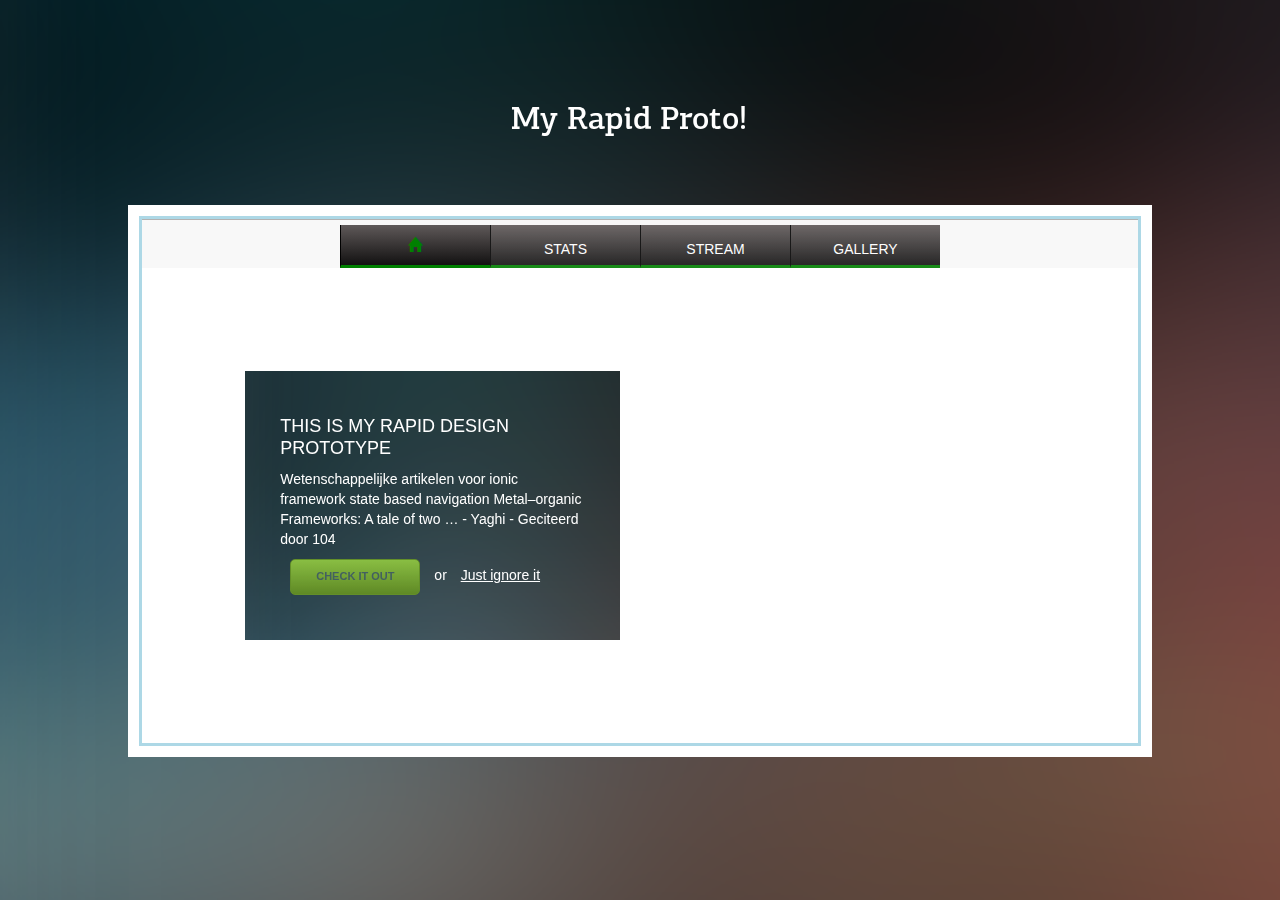
==== www/index.html @ 8c746ce8 "Sample ionic app" ====
<!DOCTYPE html>
<html>
  <head>
    <meta charset="utf-8">
    <meta name="viewport" content="initial-scale=1, maximum-scale=1, user-scalable=no, width=device-width">
    <title>ionicRapidProto</title>
<!--
    <link href="lib/ionic/css/ionic.css" rel="stylesheet">
    <link href="css/style.css" rel="stylesheet">-->

    <!-- IF using Sass (run gulp sass first), then uncomment below and remove the CSS includes above  -->
    <link href="css/ionic.app.css" rel="stylesheet">


    <!-- ionic/angularjs js -->
    <script src="lib/ionic/js/ionic.bundle.js"></script>

    <!-- cordova script (this will be a 404 during development) -->
    <!--<script src="cordova.js"></script>-->

    <!-- your app's js -->
    <script src="js/app.js"></script>
    <script src="js/controllers/controllers.js"></script>
    <script src="js/services/services.js"></script>
  </head>
  <body ng-app="ionicRapidProto" animation="slide-left-right-ios7" ng-controller="rootController">

<!--    <ion-nav-bar class="bar-stable nav-title-slide-ios7">
      <ion-nav-back-button class="button-icon icon ion-chevron-left">
        Back
      </ion-nav-back-button>
    </ion-nav-bar>-->
    <ion-view>

        <h1 class="app-header">
            {{title}}
        </h1>
        <div class="home-floating-pane-outer">
            <div class="home-floating-pane-inner">
                <ion-tabs>


                    <!-- Pets Tab -->
                    <ion-tab title="Home" icon="icon ion-home" ui-sref="home">
                    </ion-tab>


                    <!-- Adopt Tab -->
                    <ion-tab title="STATS" ui-sref="stats">
                    </ion-tab>


                    <!-- About Tab -->
                    <ion-tab title="STREAM" ui-sref="stream">
                    </ion-tab>

                    <ion-tab title="GALLERY" ui-sref="gallery">
                    </ion-tab>


                </ion-tabs>
                <div class="row">
                    <div class="span12">
                        <div ui-view></div>
                    </div>
                </div>
                <!--<ion-tabs class="tabs">
                    <div class="tab-item icon ion-home" title="HOME">
                        <i class="icon ion-home">

                        </i>
                    </div>
                    <div class="tab-item" title="HOME1">
                        Home

                    </div>
                    <div class="tab-item" title="HOME2">
                        Favorites
                    </div>
                    <div class="tab-item" title="HOME3">
                        Settings
                    </div>
                </ion-tabs>-->
            </div>
        </div>
    </ion-view>

    <!--<ion-nav-view></ion-nav-view>-->
  </body>
</html>
---- www/css/style.css ----
/* Empty. Add your own CSS if you like */
---- www/css/ionic.app.css ----
/*
To customize the look and feel of Ionic, you can override the variables
in ionic's _variables.scss file.

For example, you might change some of the default colors:

$light:                           #fff !default;
$stable:                          #f8f8f8 !default;
$positive:                        #4a87ee !default;
$calm:                            #43cee6 !default;
$balanced:                        #66cc33 !default;
$energized:                       #f0b840 !default;
$assertive:                       #ef4e3a !default;
$royal:                           #8a6de9 !default;
$dark:                            #444 !default;
*/
/*!
  Ionicons, v1.4.1
  Created by Ben Sperry for the Ionic Framework, http://ionicons.com/
  https://twitter.com/benjsperry  https://twitter.com/ionicframework
  MIT License: https://github.com/driftyco/ionicons
*/
@font-face {
  font-family: "Ionicons";
  src: url("../lib/ionic/fonts/ionicons.eot?v=1.4.1");
  src: url("../lib/ionic/fonts/ionicons.eot?v=1.4.1#iefix") format("embedded-opentype"), url("../lib/ionic/fonts/ionicons.ttf?v=1.4.1") format("truetype"), url("../lib/ionic/fonts/ionicons.woff?v=1.4.1") format("woff"), url("../lib/ionic/fonts/ionicons.svg?v=1.4.1#Ionicons") format("svg");
  font-weight: normal;
  font-style: normal; }

.ion, .ion-loading-a, .ion-loading-b, .ion-loading-c, .ion-loading-d, .ion-looping, .ion-refreshing, .ion-ios7-reloading, .ionicons, .ion-alert, .ion-alert-circled, .ion-android-add, .ion-android-add-contact, .ion-android-alarm, .ion-android-archive, .ion-android-arrow-back, .ion-android-arrow-down-left, .ion-android-arrow-down-right, .ion-android-arrow-up-left, .ion-android-arrow-up-right, .ion-android-battery, .ion-android-book, .ion-android-calendar, .ion-android-call, .ion-android-camera, .ion-android-chat, .ion-android-checkmark, .ion-android-clock, .ion-android-close, .ion-android-contact, .ion-android-contacts, .ion-android-data, .ion-android-developer, .ion-android-display, .ion-android-download, .ion-android-dropdown, .ion-android-earth, .ion-android-folder, .ion-android-forums, .ion-android-friends, .ion-android-hand, .ion-android-image, .ion-android-inbox, .ion-android-information, .ion-android-keypad, .ion-android-lightbulb, .ion-android-locate, .ion-android-location, .ion-android-mail, .ion-android-microphone, .ion-android-mixer, .ion-android-more, .ion-android-note, .ion-android-playstore, .ion-android-printer, .ion-android-promotion, .ion-android-reminder, .ion-android-remove, .ion-android-search, .ion-android-send, .ion-android-settings, .ion-android-share, .ion-android-social, .ion-android-social-user, .ion-android-sort, .ion-android-star, .ion-android-stopwatch, .ion-android-storage, .ion-android-system-back, .ion-android-system-home, .ion-android-system-windows, .ion-android-timer, .ion-android-trash, .ion-android-volume, .ion-android-wifi, .ion-archive, .ion-arrow-down-a, .ion-arrow-down-b, .ion-arrow-down-c, .ion-arrow-expand, .ion-arrow-graph-down-left, .ion-arrow-graph-down-right, .ion-arrow-graph-up-left, .ion-arrow-graph-up-right, .ion-arrow-left-a, .ion-arrow-left-b, .ion-arrow-left-c, .ion-arrow-move, .ion-arrow-resize, .ion-arrow-return-left, .ion-arrow-return-right, .ion-arrow-right-a, .ion-arrow-right-b, .ion-arrow-right-c, .ion-arrow-shrink, .ion-arrow-swap, .ion-arrow-up-a, .ion-arrow-up-b, .ion-arrow-up-c, .ion-at, .ion-bag, .ion-battery-charging, .ion-battery-empty, .ion-battery-full, .ion-battery-half, .ion-battery-low, .ion-beaker, .ion-beer, .ion-bluetooth, .ion-bookmark, .ion-briefcase, .ion-bug, .ion-calculator, .ion-calendar, .ion-camera, .ion-card, .ion-chatbox, .ion-chatbox-working, .ion-chatboxes, .ion-chatbubble, .ion-chatbubble-working, .ion-chatbubbles, .ion-checkmark, .ion-checkmark-circled, .ion-checkmark-round, .ion-chevron-down, .ion-chevron-left, .ion-chevron-right, .ion-chevron-up, .ion-clipboard, .ion-clock, .ion-close, .ion-close-circled, .ion-close-round, .ion-cloud, .ion-code, .ion-code-download, .ion-code-working, .ion-coffee, .ion-compass, .ion-compose, .ion-connection-bars, .ion-contrast, .ion-disc, .ion-document, .ion-document-text, .ion-drag, .ion-earth, .ion-edit, .ion-egg, .ion-eject, .ion-email, .ion-eye, .ion-eye-disabled, .ion-female, .ion-filing, .ion-film-marker, .ion-flag, .ion-flash, .ion-flash-off, .ion-flask, .ion-folder, .ion-fork, .ion-fork-repo, .ion-forward, .ion-game-controller-a, .ion-game-controller-b, .ion-gear-a, .ion-gear-b, .ion-grid, .ion-hammer, .ion-headphone, .ion-heart, .ion-help, .ion-help-buoy, .ion-help-circled, .ion-home, .ion-icecream, .ion-icon-social-google-plus, .ion-icon-social-google-plus-outline, .ion-image, .ion-images, .ion-information, .ion-information-circled, .ion-ionic, .ion-ios7-alarm, .ion-ios7-alarm-outline, .ion-ios7-albums, .ion-ios7-albums-outline, .ion-ios7-arrow-back, .ion-ios7-arrow-down, .ion-ios7-arrow-forward, .ion-ios7-arrow-left, .ion-ios7-arrow-right, .ion-ios7-arrow-thin-down, .ion-ios7-arrow-thin-left, .ion-ios7-arrow-thin-right, .ion-ios7-arrow-thin-up, .ion-ios7-arrow-up, .ion-ios7-at, .ion-ios7-at-outline, .ion-ios7-bell, .ion-ios7-bell-outline, .ion-ios7-bolt, .ion-ios7-bolt-outline, .ion-ios7-bookmarks, .ion-ios7-bookmarks-outline, .ion-ios7-box, .ion-ios7-box-outline, .ion-ios7-briefcase, .ion-ios7-briefcase-outline, .ion-ios7-browsers, .ion-ios7-browsers-outline, .ion-ios7-calculator, .ion-ios7-calculator-outline, .ion-ios7-calendar, .ion-ios7-calendar-outline, .ion-ios7-camera, .ion-ios7-camera-outline, .ion-ios7-cart, .ion-ios7-cart-outline, .ion-ios7-chatboxes, .ion-ios7-chatboxes-outline, .ion-ios7-chatbubble, .ion-ios7-chatbubble-outline, .ion-ios7-checkmark, .ion-ios7-checkmark-empty, .ion-ios7-checkmark-outline, .ion-ios7-circle-filled, .ion-ios7-circle-outline, .ion-ios7-clock, .ion-ios7-clock-outline, .ion-ios7-close, .ion-ios7-close-empty, .ion-ios7-close-outline, .ion-ios7-cloud, .ion-ios7-cloud-download, .ion-ios7-cloud-download-outline, .ion-ios7-cloud-outline, .ion-ios7-cloud-upload, .ion-ios7-cloud-upload-outline, .ion-ios7-cloudy, .ion-ios7-cloudy-night, .ion-ios7-cloudy-night-outline, .ion-ios7-cloudy-outline, .ion-ios7-cog, .ion-ios7-cog-outline, .ion-ios7-compose, .ion-ios7-compose-outline, .ion-ios7-contact, .ion-ios7-contact-outline, .ion-ios7-copy, .ion-ios7-copy-outline, .ion-ios7-download, .ion-ios7-download-outline, .ion-ios7-drag, .ion-ios7-email, .ion-ios7-email-outline, .ion-ios7-eye, .ion-ios7-eye-outline, .ion-ios7-fastforward, .ion-ios7-fastforward-outline, .ion-ios7-filing, .ion-ios7-filing-outline, .ion-ios7-film, .ion-ios7-film-outline, .ion-ios7-flag, .ion-ios7-flag-outline, .ion-ios7-folder, .ion-ios7-folder-outline, .ion-ios7-gear, .ion-ios7-gear-outline, .ion-ios7-glasses, .ion-ios7-glasses-outline, .ion-ios7-heart, .ion-ios7-heart-outline, .ion-ios7-help, .ion-ios7-help-empty, .ion-ios7-help-outline, .ion-ios7-infinite, .ion-ios7-infinite-outline, .ion-ios7-information, .ion-ios7-information-empty, .ion-ios7-information-outline, .ion-ios7-ionic-outline, .ion-ios7-keypad, .ion-ios7-keypad-outline, .ion-ios7-lightbulb, .ion-ios7-lightbulb-outline, .ion-ios7-location, .ion-ios7-location-outline, .ion-ios7-locked, .ion-ios7-locked-outline, .ion-ios7-medkit, .ion-ios7-medkit-outline, .ion-ios7-mic, .ion-ios7-mic-off, .ion-ios7-mic-outline, .ion-ios7-minus, .ion-ios7-minus-empty, .ion-ios7-minus-outline, .ion-ios7-monitor, .ion-ios7-monitor-outline, .ion-ios7-moon, .ion-ios7-moon-outline, .ion-ios7-more, .ion-ios7-more-outline, .ion-ios7-musical-note, .ion-ios7-musical-notes, .ion-ios7-navigate, .ion-ios7-navigate-outline, .ion-ios7-paperplane, .ion-ios7-paperplane-outline, .ion-ios7-partlysunny, .ion-ios7-partlysunny-outline, .ion-ios7-pause, .ion-ios7-pause-outline, .ion-ios7-people, .ion-ios7-people-outline, .ion-ios7-person, .ion-ios7-person-outline, .ion-ios7-personadd, .ion-ios7-personadd-outline, .ion-ios7-photos, .ion-ios7-photos-outline, .ion-ios7-pie, .ion-ios7-pie-outline, .ion-ios7-play, .ion-ios7-play-outline, .ion-ios7-plus, .ion-ios7-plus-empty, .ion-ios7-plus-outline, .ion-ios7-pricetag, .ion-ios7-pricetag-outline, .ion-ios7-printer, .ion-ios7-printer-outline, .ion-ios7-rainy, .ion-ios7-rainy-outline, .ion-ios7-recording, .ion-ios7-recording-outline, .ion-ios7-redo, .ion-ios7-redo-outline, .ion-ios7-refresh, .ion-ios7-refresh-empty, .ion-ios7-refresh-outline, .ion-ios7-reload, .ion-ios7-rewind, .ion-ios7-rewind-outline, .ion-ios7-search, .ion-ios7-search-strong, .ion-ios7-skipbackward, .ion-ios7-skipbackward-outline, .ion-ios7-skipforward, .ion-ios7-skipforward-outline, .ion-ios7-snowy, .ion-ios7-speedometer, .ion-ios7-speedometer-outline, .ion-ios7-star, .ion-ios7-star-outline, .ion-ios7-stopwatch, .ion-ios7-stopwatch-outline, .ion-ios7-sunny, .ion-ios7-sunny-outline, .ion-ios7-telephone, .ion-ios7-telephone-outline, .ion-ios7-thunderstorm, .ion-ios7-thunderstorm-outline, .ion-ios7-time, .ion-ios7-time-outline, .ion-ios7-timer, .ion-ios7-timer-outline, .ion-ios7-trash, .ion-ios7-trash-outline, .ion-ios7-undo, .ion-ios7-undo-outline, .ion-ios7-unlocked, .ion-ios7-unlocked-outline, .ion-ios7-upload, .ion-ios7-upload-outline, .ion-ios7-videocam, .ion-ios7-videocam-outline, .ion-ios7-volume-high, .ion-ios7-volume-low, .ion-ios7-wineglass, .ion-ios7-wineglass-outline, .ion-ios7-world, .ion-ios7-world-outline, .ion-ipad, .ion-iphone, .ion-ipod, .ion-jet, .ion-key, .ion-knife, .ion-laptop, .ion-leaf, .ion-levels, .ion-lightbulb, .ion-link, .ion-load-a, .ion-load-b, .ion-load-c, .ion-load-d, .ion-location, .ion-locked, .ion-log-in, .ion-log-out, .ion-loop, .ion-magnet, .ion-male, .ion-man, .ion-map, .ion-medkit, .ion-mic-a, .ion-mic-b, .ion-mic-c, .ion-minus, .ion-minus-circled, .ion-minus-round, .ion-model-s, .ion-monitor, .ion-more, .ion-music-note, .ion-navicon, .ion-navicon-round, .ion-navigate, .ion-no-smoking, .ion-nuclear, .ion-paper-airplane, .ion-paperclip, .ion-pause, .ion-person, .ion-person-add, .ion-person-stalker, .ion-pie-graph, .ion-pin, .ion-pinpoint, .ion-pizza, .ion-plane, .ion-play, .ion-playstation, .ion-plus, .ion-plus-circled, .ion-plus-round, .ion-pound, .ion-power, .ion-pricetag, .ion-pricetags, .ion-printer, .ion-radio-waves, .ion-record, .ion-refresh, .ion-reply, .ion-reply-all, .ion-search, .ion-settings, .ion-share, .ion-shuffle, .ion-skip-backward, .ion-skip-forward, .ion-social-android, .ion-social-android-outline, .ion-social-apple, .ion-social-apple-outline, .ion-social-bitcoin, .ion-social-bitcoin-outline, .ion-social-buffer, .ion-social-buffer-outline, .ion-social-designernews, .ion-social-designernews-outline, .ion-social-dribbble, .ion-social-dribbble-outline, .ion-social-dropbox, .ion-social-dropbox-outline, .ion-social-facebook, .ion-social-facebook-outline, .ion-social-freebsd-devil, .ion-social-github, .ion-social-github-outline, .ion-social-googleplus, .ion-social-googleplus-outline, .ion-social-hackernews, .ion-social-hackernews-outline, .ion-social-linkedin, .ion-social-linkedin-outline, .ion-social-pinterest, .ion-social-pinterest-outline, .ion-social-reddit, .ion-social-reddit-outline, .ion-social-rss, .ion-social-rss-outline, .ion-social-skype, .ion-social-skype-outline, .ion-social-tumblr, .ion-social-tumblr-outline, .ion-social-tux, .ion-social-twitter, .ion-social-twitter-outline, .ion-social-vimeo, .ion-social-vimeo-outline, .ion-social-windows, .ion-social-windows-outline, .ion-social-wordpress, .ion-social-wordpress-outline, .ion-social-yahoo, .ion-social-yahoo-outline, .ion-social-youtube, .ion-social-youtube-outline, .ion-speakerphone, .ion-speedometer, .ion-spoon, .ion-star, .ion-stats-bars, .ion-steam, .ion-stop, .ion-thermometer, .ion-thumbsdown, .ion-thumbsup, .ion-trash-a, .ion-trash-b, .ion-umbrella, .ion-unlocked, .ion-upload, .ion-usb, .ion-videocamera, .ion-volume-high, .ion-volume-low, .ion-volume-medium, .ion-volume-mute, .ion-waterdrop, .ion-wifi, .ion-wineglass, .ion-woman, .ion-wrench, .ion-xbox {
  display: inline-block;
  font-family: "Ionicons";
  speak: none;
  font-style: normal;
  font-weight: normal;
  font-variant: normal;
  text-transform: none;
  text-rendering: auto;
  line-height: 1;
  -webkit-font-smoothing: antialiased;
  -moz-osx-font-smoothing: grayscale; }

.ion-spin, .ion-loading-a, .ion-loading-b, .ion-loading-c, .ion-loading-d, .ion-looping, .ion-refreshing, .ion-ios7-reloading {
  -webkit-animation: spin 1s infinite linear;
  -moz-animation: spin 1s infinite linear;
  -o-animation: spin 1s infinite linear;
  animation: spin 1s infinite linear; }

@-moz-keyframes spin {
  0% {
    -moz-transform: rotate(0deg); }

  100% {
    -moz-transform: rotate(359deg); } }

@-webkit-keyframes spin {
  0% {
    -webkit-transform: rotate(0deg); }

  100% {
    -webkit-transform: rotate(359deg); } }

@-o-keyframes spin {
  0% {
    -o-transform: rotate(0deg); }

  100% {
    -o-transform: rotate(359deg); } }

@-ms-keyframes spin {
  0% {
    -ms-transform: rotate(0deg); }

  100% {
    -ms-transform: rotate(359deg); } }

@keyframes spin {
  0% {
    transform: rotate(0deg); }

  100% {
    transform: rotate(359deg); } }


.ion-loading-a {
  -webkit-animation-timing-function: steps(8, start);
  -moz-animation-timing-function: steps(8, start);
  animation-timing-function: steps(8, start); }









.ion-alert:before {
  content: "\f101"; }

.ion-alert-circled:before {
  content: "\f100"; }

.ion-android-add:before {
  content: "\f2c7"; }

.ion-android-add-contact:before {
  content: "\f2c6"; }

.ion-android-alarm:before {
  content: "\f2c8"; }

.ion-android-archive:before {
  content: "\f2c9"; }

.ion-android-arrow-back:before {
  content: "\f2ca"; }

.ion-android-arrow-down-left:before {
  content: "\f2cb"; }

.ion-android-arrow-down-right:before {
  content: "\f2cc"; }

.ion-android-arrow-up-left:before {
  content: "\f2cd"; }

.ion-android-arrow-up-right:before {
  content: "\f2ce"; }

.ion-android-battery:before {
  content: "\f2cf"; }

.ion-android-book:before {
  content: "\f2d0"; }

.ion-android-calendar:before {
  content: "\f2d1"; }

.ion-android-call:before {
  content: "\f2d2"; }

.ion-android-camera:before {
  content: "\f2d3"; }

.ion-android-chat:before {
  content: "\f2d4"; }

.ion-android-checkmark:before {
  content: "\f2d5"; }

.ion-android-clock:before {
  content: "\f2d6"; }

.ion-android-close:before {
  content: "\f2d7"; }

.ion-android-contact:before {
  content: "\f2d8"; }

.ion-android-contacts:before {
  content: "\f2d9"; }

.ion-android-data:before {
  content: "\f2da"; }

.ion-android-developer:before {
  content: "\f2db"; }

.ion-android-display:before {
  content: "\f2dc"; }

.ion-android-download:before {
  content: "\f2dd"; }

.ion-android-dropdown:before {
  content: "\f2de"; }

.ion-android-earth:before {
  content: "\f2df"; }

.ion-android-folder:before {
  content: "\f2e0"; }

.ion-android-forums:before {
  content: "\f2e1"; }

.ion-android-friends:before {
  content: "\f2e2"; }

.ion-android-hand:before {
  content: "\f2e3"; }

.ion-android-image:before {
  content: "\f2e4"; }

.ion-android-inbox:before {
  content: "\f2e5"; }

.ion-android-information:before {
  content: "\f2e6"; }

.ion-android-keypad:before {
  content: "\f2e7"; }

.ion-android-lightbulb:before {
  content: "\f2e8"; }

.ion-android-locate:before {
  content: "\f2e9"; }

.ion-android-location:before {
  content: "\f2ea"; }

.ion-android-mail:before {
  content: "\f2eb"; }

.ion-android-microphone:before {
  content: "\f2ec"; }

.ion-android-mixer:before {
  content: "\f2ed"; }

.ion-android-more:before {
  content: "\f2ee"; }

.ion-android-note:before {
  content: "\f2ef"; }

.ion-android-playstore:before {
  content: "\f2f0"; }

.ion-android-printer:before {
  content: "\f2f1"; }

.ion-android-promotion:before {
  content: "\f2f2"; }

.ion-android-reminder:before {
  content: "\f2f3"; }

.ion-android-remove:before {
  content: "\f2f4"; }

.ion-android-search:before {
  content: "\f2f5"; }

.ion-android-send:before {
  content: "\f2f6"; }

.ion-android-settings:before {
  content: "\f2f7"; }

.ion-android-share:before {
  content: "\f2f8"; }

.ion-android-social:before {
  content: "\f2fa"; }

.ion-android-social-user:before {
  content: "\f2f9"; }

.ion-android-sort:before {
  content: "\f2fb"; }

.ion-android-star:before {
  content: "\f2fc"; }

.ion-android-stopwatch:before {
  content: "\f2fd"; }

.ion-android-storage:before {
  content: "\f2fe"; }

.ion-android-system-back:before {
  content: "\f2ff"; }

.ion-android-system-home:before {
  content: "\f300"; }

.ion-android-system-windows:before {
  content: "\f301"; }

.ion-android-timer:before {
  content: "\f302"; }

.ion-android-trash:before {
  content: "\f303"; }

.ion-android-volume:before {
  content: "\f304"; }

.ion-android-wifi:before {
  content: "\f305"; }

.ion-archive:before {
  content: "\f102"; }

.ion-arrow-down-a:before {
  content: "\f103"; }

.ion-arrow-down-b:before {
  content: "\f104"; }

.ion-arrow-down-c:before {
  content: "\f105"; }

.ion-arrow-expand:before {
  content: "\f25e"; }

.ion-arrow-graph-down-left:before {
  content: "\f25f"; }

.ion-arrow-graph-down-right:before {
  content: "\f260"; }

.ion-arrow-graph-up-left:before {
  content: "\f261"; }

.ion-arrow-graph-up-right:before {
  content: "\f262"; }

.ion-arrow-left-a:before {
  content: "\f106"; }

.ion-arrow-left-b:before {
  content: "\f107"; }

.ion-arrow-left-c:before {
  content: "\f108"; }

.ion-arrow-move:before {
  content: "\f263"; }

.ion-arrow-resize:before {
  content: "\f264"; }

.ion-arrow-return-left:before {
  content: "\f265"; }

.ion-arrow-return-right:before {
  content: "\f266"; }

.ion-arrow-right-a:before {
  content: "\f109"; }

.ion-arrow-right-b:before {
  content: "\f10a"; }

.ion-arrow-right-c:before {
  content: "\f10b"; }

.ion-arrow-shrink:before {
  content: "\f267"; }

.ion-arrow-swap:before {
  content: "\f268"; }

.ion-arrow-up-a:before {
  content: "\f10c"; }

.ion-arrow-up-b:before {
  content: "\f10d"; }

.ion-arrow-up-c:before {
  content: "\f10e"; }

.ion-at:before {
  content: "\f10f"; }

.ion-bag:before {
  content: "\f110"; }

.ion-battery-charging:before {
  content: "\f111"; }

.ion-battery-empty:before {
  content: "\f112"; }

.ion-battery-full:before {
  content: "\f113"; }

.ion-battery-half:before {
  content: "\f114"; }

.ion-battery-low:before {
  content: "\f115"; }

.ion-beaker:before {
  content: "\f269"; }

.ion-beer:before {
  content: "\f26a"; }

.ion-bluetooth:before {
  content: "\f116"; }

.ion-bookmark:before {
  content: "\f26b"; }

.ion-briefcase:before {
  content: "\f26c"; }

.ion-bug:before {
  content: "\f2be"; }

.ion-calculator:before {
  content: "\f26d"; }

.ion-calendar:before {
  content: "\f117"; }

.ion-camera:before {
  content: "\f118"; }

.ion-card:before {
  content: "\f119"; }

.ion-chatbox:before {
  content: "\f11b"; }

.ion-chatbox-working:before {
  content: "\f11a"; }

.ion-chatboxes:before {
  content: "\f11c"; }

.ion-chatbubble:before {
  content: "\f11e"; }

.ion-chatbubble-working:before {
  content: "\f11d"; }

.ion-chatbubbles:before {
  content: "\f11f"; }

.ion-checkmark:before {
  content: "\f122"; }

.ion-checkmark-circled:before {
  content: "\f120"; }

.ion-checkmark-round:before {
  content: "\f121"; }

.ion-chevron-down:before {
  content: "\f123"; }

.ion-chevron-left:before {
  content: "\f124"; }

.ion-chevron-right:before {
  content: "\f125"; }

.ion-chevron-up:before {
  content: "\f126"; }

.ion-clipboard:before {
  content: "\f127"; }

.ion-clock:before {
  content: "\f26e"; }

.ion-close:before {
  content: "\f12a"; }

.ion-close-circled:before {
  content: "\f128"; }

.ion-close-round:before {
  content: "\f129"; }

.ion-cloud:before {
  content: "\f12b"; }

.ion-code:before {
  content: "\f271"; }

.ion-code-download:before {
  content: "\f26f"; }

.ion-code-working:before {
  content: "\f270"; }

.ion-coffee:before {
  content: "\f272"; }

.ion-compass:before {
  content: "\f273"; }

.ion-compose:before {
  content: "\f12c"; }

.ion-connection-bars:before {
  content: "\f274"; }

.ion-contrast:before {
  content: "\f275"; }

.ion-disc:before {
  content: "\f12d"; }

.ion-document:before {
  content: "\f12f"; }

.ion-document-text:before {
  content: "\f12e"; }

.ion-drag:before {
  content: "\f130"; }

.ion-earth:before {
  content: "\f276"; }

.ion-edit:before {
  content: "\f2bf"; }

.ion-egg:before {
  content: "\f277"; }

.ion-eject:before {
  content: "\f131"; }

.ion-email:before {
  content: "\f132"; }

.ion-eye:before {
  content: "\f133"; }

.ion-eye-disabled:before {
  content: "\f306"; }

.ion-female:before {
  content: "\f278"; }

.ion-filing:before {
  content: "\f134"; }

.ion-film-marker:before {
  content: "\f135"; }

.ion-flag:before {
  content: "\f279"; }

.ion-flash:before {
  content: "\f137"; }

.ion-flash-off:before {
  content: "\f136"; }

.ion-flask:before {
  content: "\f138"; }

.ion-folder:before {
  content: "\f139"; }

.ion-fork:before {
  content: "\f27a"; }

.ion-fork-repo:before {
  content: "\f2c0"; }

.ion-forward:before {
  content: "\f13a"; }

.ion-game-controller-a:before {
  content: "\f13b"; }

.ion-game-controller-b:before {
  content: "\f13c"; }

.ion-gear-a:before {
  content: "\f13d"; }

.ion-gear-b:before {
  content: "\f13e"; }

.ion-grid:before {
  content: "\f13f"; }

.ion-hammer:before {
  content: "\f27b"; }

.ion-headphone:before {
  content: "\f140"; }

.ion-heart:before {
  content: "\f141"; }

.ion-help:before {
  content: "\f143"; }

.ion-help-buoy:before {
  content: "\f27c"; }

.ion-help-circled:before {
  content: "\f142"; }

.ion-home:before {
  content: "\f144"; }

.ion-icecream:before {
  content: "\f27d"; }

.ion-icon-social-google-plus:before {
  content: "\f146"; }

.ion-icon-social-google-plus-outline:before {
  content: "\f145"; }

.ion-image:before {
  content: "\f147"; }

.ion-images:before {
  content: "\f148"; }

.ion-information:before {
  content: "\f14a"; }

.ion-information-circled:before {
  content: "\f149"; }

.ion-ionic:before {
  content: "\f14b"; }

.ion-ios7-alarm:before {
  content: "\f14d"; }

.ion-ios7-alarm-outline:before {
  content: "\f14c"; }

.ion-ios7-albums:before {
  content: "\f14f"; }

.ion-ios7-albums-outline:before {
  content: "\f14e"; }

.ion-ios7-arrow-back:before {
  content: "\f150"; }

.ion-ios7-arrow-down:before {
  content: "\f151"; }

.ion-ios7-arrow-forward:before {
  content: "\f152"; }

.ion-ios7-arrow-left:before {
  content: "\f153"; }

.ion-ios7-arrow-right:before {
  content: "\f154"; }

.ion-ios7-arrow-thin-down:before {
  content: "\f27e"; }

.ion-ios7-arrow-thin-left:before {
  content: "\f27f"; }

.ion-ios7-arrow-thin-right:before {
  content: "\f280"; }

.ion-ios7-arrow-thin-up:before {
  content: "\f281"; }

.ion-ios7-arrow-up:before {
  content: "\f155"; }

.ion-ios7-at:before {
  content: "\f157"; }

.ion-ios7-at-outline:before {
  content: "\f156"; }

.ion-ios7-bell:before {
  content: "\f159"; }

.ion-ios7-bell-outline:before {
  content: "\f158"; }

.ion-ios7-bolt:before {
  content: "\f15b"; }

.ion-ios7-bolt-outline:before {
  content: "\f15a"; }

.ion-ios7-bookmarks:before {
  content: "\f15d"; }

.ion-ios7-bookmarks-outline:before {
  content: "\f15c"; }

.ion-ios7-box:before {
  content: "\f15f"; }

.ion-ios7-box-outline:before {
  content: "\f15e"; }

.ion-ios7-briefcase:before {
  content: "\f283"; }

.ion-ios7-briefcase-outline:before {
  content: "\f282"; }

.ion-ios7-browsers:before {
  content: "\f161"; }

.ion-ios7-browsers-outline:before {
  content: "\f160"; }

.ion-ios7-calculator:before {
  content: "\f285"; }

.ion-ios7-calculator-outline:before {
  content: "\f284"; }

.ion-ios7-calendar:before {
  content: "\f163"; }

.ion-ios7-calendar-outline:before {
  content: "\f162"; }

.ion-ios7-camera:before {
  content: "\f165"; }

.ion-ios7-camera-outline:before {
  content: "\f164"; }

.ion-ios7-cart:before {
  content: "\f167"; }

.ion-ios7-cart-outline:before {
  content: "\f166"; }

.ion-ios7-chatboxes:before {
  content: "\f169"; }

.ion-ios7-chatboxes-outline:before {
  content: "\f168"; }

.ion-ios7-chatbubble:before {
  content: "\f16b"; }

.ion-ios7-chatbubble-outline:before {
  content: "\f16a"; }

.ion-ios7-checkmark:before {
  content: "\f16e"; }

.ion-ios7-checkmark-empty:before {
  content: "\f16c"; }

.ion-ios7-checkmark-outline:before {
  content: "\f16d"; }

.ion-ios7-circle-filled:before {
  content: "\f16f"; }

.ion-ios7-circle-outline:before {
  content: "\f170"; }

.ion-ios7-clock:before {
  content: "\f172"; }

.ion-ios7-clock-outline:before {
  content: "\f171"; }

.ion-ios7-close:before {
  content: "\f2bc"; }

.ion-ios7-close-empty:before {
  content: "\f2bd"; }

.ion-ios7-close-outline:before {
  content: "\f2bb"; }

.ion-ios7-cloud:before {
  content: "\f178"; }

.ion-ios7-cloud-download:before {
  content: "\f174"; }

.ion-ios7-cloud-download-outline:before {
  content: "\f173"; }

.ion-ios7-cloud-outline:before {
  content: "\f175"; }

.ion-ios7-cloud-upload:before {
  content: "\f177"; }

.ion-ios7-cloud-upload-outline:before {
  content: "\f176"; }

.ion-ios7-cloudy:before {
  content: "\f17a"; }

.ion-ios7-cloudy-night:before {
  content: "\f308"; }

.ion-ios7-cloudy-night-outline:before {
  content: "\f307"; }

.ion-ios7-cloudy-outline:before {
  content: "\f179"; }

.ion-ios7-cog:before {
  content: "\f17c"; }

.ion-ios7-cog-outline:before {
  content: "\f17b"; }

.ion-ios7-compose:before {
  content: "\f17e"; }

.ion-ios7-compose-outline:before {
  content: "\f17d"; }

.ion-ios7-contact:before {
  content: "\f180"; }

.ion-ios7-contact-outline:before {
  content: "\f17f"; }

.ion-ios7-copy:before {
  content: "\f182"; }

.ion-ios7-copy-outline:before {
  content: "\f181"; }

.ion-ios7-download:before {
  content: "\f184"; }

.ion-ios7-download-outline:before {
  content: "\f183"; }

.ion-ios7-drag:before {
  content: "\f185"; }

.ion-ios7-email:before {
  content: "\f187"; }

.ion-ios7-email-outline:before {
  content: "\f186"; }

.ion-ios7-eye:before {
  content: "\f189"; }

.ion-ios7-eye-outline:before {
  content: "\f188"; }

.ion-ios7-fastforward:before {
  content: "\f18b"; }

.ion-ios7-fastforward-outline:before {
  content: "\f18a"; }

.ion-ios7-filing:before {
  content: "\f18d"; }

.ion-ios7-filing-outline:before {
  content: "\f18c"; }

.ion-ios7-film:before {
  content: "\f18f"; }

.ion-ios7-film-outline:before {
  content: "\f18e"; }

.ion-ios7-flag:before {
  content: "\f191"; }

.ion-ios7-flag-outline:before {
  content: "\f190"; }

.ion-ios7-folder:before {
  content: "\f193"; }

.ion-ios7-folder-outline:before {
  content: "\f192"; }

.ion-ios7-gear:before {
  content: "\f195"; }

.ion-ios7-gear-outline:before {
  content: "\f194"; }

.ion-ios7-glasses:before {
  content: "\f197"; }

.ion-ios7-glasses-outline:before {
  content: "\f196"; }

.ion-ios7-heart:before {
  content: "\f199"; }

.ion-ios7-heart-outline:before {
  content: "\f198"; }

.ion-ios7-help:before {
  content: "\f19c"; }

.ion-ios7-help-empty:before {
  content: "\f19a"; }

.ion-ios7-help-outline:before {
  content: "\f19b"; }

.ion-ios7-infinite:before {
  content: "\f19e"; }

.ion-ios7-infinite-outline:before {
  content: "\f19d"; }

.ion-ios7-information:before {
  content: "\f1a1"; }

.ion-ios7-information-empty:before {
  content: "\f19f"; }

.ion-ios7-information-outline:before {
  content: "\f1a0"; }

.ion-ios7-ionic-outline:before {
  content: "\f1a2"; }

.ion-ios7-keypad:before {
  content: "\f1a4"; }

.ion-ios7-keypad-outline:before {
  content: "\f1a3"; }

.ion-ios7-lightbulb:before {
  content: "\f287"; }

.ion-ios7-lightbulb-outline:before {
  content: "\f286"; }

.ion-ios7-location:before {
  content: "\f1a6"; }

.ion-ios7-location-outline:before {
  content: "\f1a5"; }

.ion-ios7-locked:before {
  content: "\f1a8"; }

.ion-ios7-locked-outline:before {
  content: "\f1a7"; }

.ion-ios7-medkit:before {
  content: "\f289"; }

.ion-ios7-medkit-outline:before {
  content: "\f288"; }

.ion-ios7-mic:before {
  content: "\f1ab"; }

.ion-ios7-mic-off:before {
  content: "\f1a9"; }

.ion-ios7-mic-outline:before {
  content: "\f1aa"; }

.ion-ios7-minus:before {
  content: "\f1ae"; }

.ion-ios7-minus-empty:before {
  content: "\f1ac"; }

.ion-ios7-minus-outline:before {
  content: "\f1ad"; }

.ion-ios7-monitor:before {
  content: "\f1b0"; }

.ion-ios7-monitor-outline:before {
  content: "\f1af"; }

.ion-ios7-moon:before {
  content: "\f1b2"; }

.ion-ios7-moon-outline:before {
  content: "\f1b1"; }

.ion-ios7-more:before {
  content: "\f1b4"; }

.ion-ios7-more-outline:before {
  content: "\f1b3"; }

.ion-ios7-musical-note:before {
  content: "\f1b5"; }

.ion-ios7-musical-notes:before {
  content: "\f1b6"; }

.ion-ios7-navigate:before {
  content: "\f1b8"; }

.ion-ios7-navigate-outline:before {
  content: "\f1b7"; }

.ion-ios7-paperplane:before {
  content: "\f1ba"; }

.ion-ios7-paperplane-outline:before {
  content: "\f1b9"; }

.ion-ios7-partlysunny:before {
  content: "\f1bc"; }

.ion-ios7-partlysunny-outline:before {
  content: "\f1bb"; }

.ion-ios7-pause:before {
  content: "\f1be"; }

.ion-ios7-pause-outline:before {
  content: "\f1bd"; }

.ion-ios7-people:before {
  content: "\f1c0"; }

.ion-ios7-people-outline:before {
  content: "\f1bf"; }

.ion-ios7-person:before {
  content: "\f1c2"; }

.ion-ios7-person-outline:before {
  content: "\f1c1"; }

.ion-ios7-personadd:before {
  content: "\f1c4"; }

.ion-ios7-personadd-outline:before {
  content: "\f1c3"; }

.ion-ios7-photos:before {
  content: "\f1c6"; }

.ion-ios7-photos-outline:before {
  content: "\f1c5"; }

.ion-ios7-pie:before {
  content: "\f28b"; }

.ion-ios7-pie-outline:before {
  content: "\f28a"; }

.ion-ios7-play:before {
  content: "\f1c8"; }

.ion-ios7-play-outline:before {
  content: "\f1c7"; }

.ion-ios7-plus:before {
  content: "\f1cb"; }

.ion-ios7-plus-empty:before {
  content: "\f1c9"; }

.ion-ios7-plus-outline:before {
  content: "\f1ca"; }

.ion-ios7-pricetag:before {
  content: "\f28d"; }

.ion-ios7-pricetag-outline:before {
  content: "\f28c"; }

.ion-ios7-printer:before {
  content: "\f1cd"; }

.ion-ios7-printer-outline:before {
  content: "\f1cc"; }

.ion-ios7-rainy:before {
  content: "\f1cf"; }

.ion-ios7-rainy-outline:before {
  content: "\f1ce"; }

.ion-ios7-recording:before {
  content: "\f1d1"; }

.ion-ios7-recording-outline:before {
  content: "\f1d0"; }

.ion-ios7-redo:before {
  content: "\f1d3"; }

.ion-ios7-redo-outline:before {
  content: "\f1d2"; }

.ion-ios7-refresh:before {
  content: "\f1d6"; }

.ion-ios7-refresh-empty:before {
  content: "\f1d4"; }

.ion-ios7-refresh-outline:before {
  content: "\f1d5"; }

.ion-ios7-reload:before, .ion-ios7-reloading:before {
  content: "\f28e"; }

.ion-ios7-rewind:before {
  content: "\f1d8"; }

.ion-ios7-rewind-outline:before {
  content: "\f1d7"; }

.ion-ios7-search:before {
  content: "\f1da"; }

.ion-ios7-search-strong:before {
  content: "\f1d9"; }

.ion-ios7-skipbackward:before {
  content: "\f1dc"; }

.ion-ios7-skipbackward-outline:before {
  content: "\f1db"; }

.ion-ios7-skipforward:before {
  content: "\f1de"; }

.ion-ios7-skipforward-outline:before {
  content: "\f1dd"; }

.ion-ios7-snowy:before {
  content: "\f309"; }

.ion-ios7-speedometer:before {
  content: "\f290"; }

.ion-ios7-speedometer-outline:before {
  content: "\f28f"; }

.ion-ios7-star:before {
  content: "\f1e0"; }

.ion-ios7-star-outline:before {
  content: "\f1df"; }

.ion-ios7-stopwatch:before {
  content: "\f1e2"; }

.ion-ios7-stopwatch-outline:before {
  content: "\f1e1"; }

.ion-ios7-sunny:before {
  content: "\f1e4"; }

.ion-ios7-sunny-outline:before {
  content: "\f1e3"; }

.ion-ios7-telephone:before {
  content: "\f1e6"; }

.ion-ios7-telephone-outline:before {
  content: "\f1e5"; }

.ion-ios7-thunderstorm:before {
  content: "\f1e8"; }

.ion-ios7-thunderstorm-outline:before {
  content: "\f1e7"; }

.ion-ios7-time:before {
  content: "\f292"; }

.ion-ios7-time-outline:before {
  content: "\f291"; }

.ion-ios7-timer:before {
  content: "\f1ea"; }

.ion-ios7-timer-outline:before {
  content: "\f1e9"; }

.ion-ios7-trash:before {
  content: "\f1ec"; }

.ion-ios7-trash-outline:before {
  content: "\f1eb"; }

.ion-ios7-undo:before {
  content: "\f1ee"; }

.ion-ios7-undo-outline:before {
  content: "\f1ed"; }

.ion-ios7-unlocked:before {
  content: "\f1f0"; }

.ion-ios7-unlocked-outline:before {
  content: "\f1ef"; }

.ion-ios7-upload:before {
  content: "\f1f2"; }

.ion-ios7-upload-outline:before {
  content: "\f1f1"; }

.ion-ios7-videocam:before {
  content: "\f1f4"; }

.ion-ios7-videocam-outline:before {
  content: "\f1f3"; }

.ion-ios7-volume-high:before {
  content: "\f1f5"; }

.ion-ios7-volume-low:before {
  content: "\f1f6"; }

.ion-ios7-wineglass:before {
  content: "\f294"; }

.ion-ios7-wineglass-outline:before {
  content: "\f293"; }

.ion-ios7-world:before {
  content: "\f1f8"; }

.ion-ios7-world-outline:before {
  content: "\f1f7"; }

.ion-ipad:before {
  content: "\f1f9"; }

.ion-iphone:before {
  content: "\f1fa"; }

.ion-ipod:before {
  content: "\f1fb"; }

.ion-jet:before {
  content: "\f295"; }

.ion-key:before {
  content: "\f296"; }

.ion-knife:before {
  content: "\f297"; }

.ion-laptop:before {
  content: "\f1fc"; }

.ion-leaf:before {
  content: "\f1fd"; }

.ion-levels:before {
  content: "\f298"; }

.ion-lightbulb:before {
  content: "\f299"; }

.ion-link:before {
  content: "\f1fe"; }

.ion-load-a:before, .ion-loading-a:before {
  content: "\f29a"; }

.ion-load-b:before, .ion-loading-b:before {
  content: "\f29b"; }

.ion-load-c:before, .ion-loading-c:before {
  content: "\f29c"; }

.ion-load-d:before, .ion-loading-d:before {
  content: "\f29d"; }

.ion-location:before {
  content: "\f1ff"; }

.ion-locked:before {
  content: "\f200"; }

.ion-log-in:before {
  content: "\f29e"; }

.ion-log-out:before {
  content: "\f29f"; }

.ion-loop:before, .ion-looping:before {
  content: "\f201"; }

.ion-magnet:before {
  content: "\f2a0"; }

.ion-male:before {
  content: "\f2a1"; }

.ion-man:before {
  content: "\f202"; }

.ion-map:before {
  content: "\f203"; }

.ion-medkit:before {
  content: "\f2a2"; }

.ion-mic-a:before {
  content: "\f204"; }

.ion-mic-b:before {
  content: "\f205"; }

.ion-mic-c:before {
  content: "\f206"; }

.ion-minus:before {
  content: "\f209"; }

.ion-minus-circled:before {
  content: "\f207"; }

.ion-minus-round:before {
  content: "\f208"; }

.ion-model-s:before {
  content: "\f2c1"; }

.ion-monitor:before {
  content: "\f20a"; }

.ion-more:before {
  content: "\f20b"; }

.ion-music-note:before {
  content: "\f20c"; }

.ion-navicon:before {
  content: "\f20e"; }

.ion-navicon-round:before {
  content: "\f20d"; }

.ion-navigate:before {
  content: "\f2a3"; }

.ion-no-smoking:before {
  content: "\f2c2"; }

.ion-nuclear:before {
  content: "\f2a4"; }

.ion-paper-airplane:before {
  content: "\f2c3"; }

.ion-paperclip:before {
  content: "\f20f"; }

.ion-pause:before {
  content: "\f210"; }

.ion-person:before {
  content: "\f213"; }

.ion-person-add:before {
  content: "\f211"; }

.ion-person-stalker:before {
  content: "\f212"; }

.ion-pie-graph:before {
  content: "\f2a5"; }

.ion-pin:before {
  content: "\f2a6"; }

.ion-pinpoint:before {
  content: "\f2a7"; }

.ion-pizza:before {
  content: "\f2a8"; }

.ion-plane:before {
  content: "\f214"; }

.ion-play:before {
  content: "\f215"; }

.ion-playstation:before {
  content: "\f30a"; }

.ion-plus:before {
  content: "\f218"; }

.ion-plus-circled:before {
  content: "\f216"; }

.ion-plus-round:before {
  content: "\f217"; }

.ion-pound:before {
  content: "\f219"; }

.ion-power:before {
  content: "\f2a9"; }

.ion-pricetag:before {
  content: "\f2aa"; }

.ion-pricetags:before {
  content: "\f2ab"; }

.ion-printer:before {
  content: "\f21a"; }

.ion-radio-waves:before {
  content: "\f2ac"; }

.ion-record:before {
  content: "\f21b"; }

.ion-refresh:before, .ion-refreshing:before {
  content: "\f21c"; }

.ion-reply:before {
  content: "\f21e"; }

.ion-reply-all:before {
  content: "\f21d"; }

.ion-search:before {
  content: "\f21f"; }

.ion-settings:before {
  content: "\f2ad"; }

.ion-share:before {
  content: "\f220"; }

.ion-shuffle:before {
  content: "\f221"; }

.ion-skip-backward:before {
  content: "\f222"; }

.ion-skip-forward:before {
  content: "\f223"; }

.ion-social-android:before {
  content: "\f225"; }

.ion-social-android-outline:before {
  content: "\f224"; }

.ion-social-apple:before {
  content: "\f227"; }

.ion-social-apple-outline:before {
  content: "\f226"; }

.ion-social-bitcoin:before {
  content: "\f2af"; }

.ion-social-bitcoin-outline:before {
  content: "\f2ae"; }

.ion-social-buffer:before {
  content: "\f229"; }

.ion-social-buffer-outline:before {
  content: "\f228"; }

.ion-social-designernews:before {
  content: "\f22b"; }

.ion-social-designernews-outline:before {
  content: "\f22a"; }

.ion-social-dribbble:before {
  content: "\f22d"; }

.ion-social-dribbble-outline:before {
  content: "\f22c"; }

.ion-social-dropbox:before {
  content: "\f22f"; }

.ion-social-dropbox-outline:before {
  content: "\f22e"; }

.ion-social-facebook:before {
  content: "\f231"; }

.ion-social-facebook-outline:before {
  content: "\f230"; }

.ion-social-freebsd-devil:before {
  content: "\f2c4"; }

.ion-social-github:before {
  content: "\f233"; }

.ion-social-github-outline:before {
  content: "\f232"; }

.ion-social-googleplus:before {
  content: "\f235"; }

.ion-social-googleplus-outline:before {
  content: "\f234"; }

.ion-social-hackernews:before {
  content: "\f237"; }

.ion-social-hackernews-outline:before {
  content: "\f236"; }

.ion-social-linkedin:before {
  content: "\f239"; }

.ion-social-linkedin-outline:before {
  content: "\f238"; }

.ion-social-pinterest:before {
  content: "\f2b1"; }

.ion-social-pinterest-outline:before {
  content: "\f2b0"; }

.ion-social-reddit:before {
  content: "\f23b"; }

.ion-social-reddit-outline:before {
  content: "\f23a"; }

.ion-social-rss:before {
  content: "\f23d"; }

.ion-social-rss-outline:before {
  content: "\f23c"; }

.ion-social-skype:before {
  content: "\f23f"; }

.ion-social-skype-outline:before {
  content: "\f23e"; }

.ion-social-tumblr:before {
  content: "\f241"; }

.ion-social-tumblr-outline:before {
  content: "\f240"; }

.ion-social-tux:before {
  content: "\f2c5"; }

.ion-social-twitter:before {
  content: "\f243"; }

.ion-social-twitter-outline:before {
  content: "\f242"; }

.ion-social-vimeo:before {
  content: "\f245"; }

.ion-social-vimeo-outline:before {
  content: "\f244"; }

.ion-social-windows:before {
  content: "\f247"; }

.ion-social-windows-outline:before {
  content: "\f246"; }

.ion-social-wordpress:before {
  content: "\f249"; }

.ion-social-wordpress-outline:before {
  content: "\f248"; }

.ion-social-yahoo:before {
  content: "\f24b"; }

.ion-social-yahoo-outline:before {
  content: "\f24a"; }

.ion-social-youtube:before {
  content: "\f24d"; }

.ion-social-youtube-outline:before {
  content: "\f24c"; }

.ion-speakerphone:before {
  content: "\f2b2"; }

.ion-speedometer:before {
  content: "\f2b3"; }

.ion-spoon:before {
  content: "\f2b4"; }

.ion-star:before {
  content: "\f24e"; }

.ion-stats-bars:before {
  content: "\f2b5"; }

.ion-steam:before {
  content: "\f30b"; }

.ion-stop:before {
  content: "\f24f"; }

.ion-thermometer:before {
  content: "\f2b6"; }

.ion-thumbsdown:before {
  content: "\f250"; }

.ion-thumbsup:before {
  content: "\f251"; }

.ion-trash-a:before {
  content: "\f252"; }

.ion-trash-b:before {
  content: "\f253"; }

.ion-umbrella:before {
  content: "\f2b7"; }

.ion-unlocked:before {
  content: "\f254"; }

.ion-upload:before {
  content: "\f255"; }

.ion-usb:before {
  content: "\f2b8"; }

.ion-videocamera:before {
  content: "\f256"; }

.ion-volume-high:before {
  content: "\f257"; }

.ion-volume-low:before {
  content: "\f258"; }

.ion-volume-medium:before {
  content: "\f259"; }

.ion-volume-mute:before {
  content: "\f25a"; }

.ion-waterdrop:before {
  content: "\f25b"; }

.ion-wifi:before {
  content: "\f25c"; }

.ion-wineglass:before {
  content: "\f2b9"; }

.ion-woman:before {
  content: "\f25d"; }

.ion-wrench:before {
  content: "\f2ba"; }

.ion-xbox:before {
  content: "\f30c"; }

/**
 * Resets
 * --------------------------------------------------
 * Adapted from normalize.css and some reset.css. We don't care even one
 * bit about old IE, so we don't need any hacks for that in here.
 *
 * There are probably other things we could remove here, as well.
 *
 * normalize.css v2.1.2 | MIT License | git.io/normalize

 * Eric Meyer's Reset CSS v2.0 (http://meyerweb.com/eric/tools/css/reset/)
 * http://cssreset.com
 */
html, body, div, span, applet, object, iframe, h1, h2, h3, h4, h5, h6, p, blockquote, pre, a, abbr, acronym, address, big, cite, code, del, dfn, em, img, ins, kbd, q, s, samp, small, strike, strong, sub, sup, tt, var, b, i, u, center, dl, dt, dd, ol, ul, li, fieldset, form, label, legend, table, caption, tbody, tfoot, thead, tr, th, td, article, aside, canvas, details, embed, fieldset, figure, figcaption, footer, header, hgroup, menu, nav, output, ruby, section, summary, time, mark, audio, video {
  margin: 0;
  padding: 0;
  border: 0;
  vertical-align: baseline;
  font: inherit;
  font-size: 100%; }

ol, ul {
  list-style: none; }

blockquote, q {
  quotes: none; }

blockquote:before, blockquote:after, q:before, q:after {
  content: '';
  content: none; }

/**
 * Prevent modern browsers from displaying `audio` without controls.
 * Remove excess height in iOS 5 devices.
 */
audio:not([controls]) {
  display: none;
  height: 0; }

/**
 * Hide the `template` element in IE, Safari, and Firefox < 22.
 */
[hidden], template {
  display: none; }

script {
  display: none !important; }

/* ==========================================================================
   Base
   ========================================================================== */
/**
 * 1. Set default font family to sans-serif.
 * 2. Prevent iOS text size adjust after orientation change, without disabling
 *  user zoom.
 */
html {
  -webkit-user-select: none;
  -moz-user-select: none;
  -ms-user-select: none;
  user-select: none;
  font-family: sans-serif;
  /* 1 */
  -webkit-text-size-adjust: 100%;
  -ms-text-size-adjust: 100%;
  /* 2 */
  -webkit-text-size-adjust: 100%;
  /* 2 */ }

/**
 * Remove default margin.
 */
body {
  margin: 0;
  line-height: 1; }

/**
 * Remove default outlines.
 */
a, button, :focus, a:focus, button:focus, a:active, a:hover {
  outline: 0; }

/* *
 * Remove tap highlight color
 */
a {
  -webkit-user-drag: none;
  -webkit-tap-highlight-color: rgba(0, 0, 0, 0);
  -webkit-tap-highlight-color: transparent; }
  a[href]:hover {
    cursor: pointer; }

/* ==========================================================================
   Typography
   ========================================================================== */
/**
 * Address style set to `bolder` in Firefox 4+, Safari 5, and Chrome.
 */
b, strong {
  font-weight: bold; }

/**
 * Address styling not present in Safari 5 and Chrome.
 */
dfn {
  font-style: italic; }

/**
 * Address differences between Firefox and other browsers.
 */
hr {
  -moz-box-sizing: content-box;
  box-sizing: content-box;
  height: 0; }

/**
 * Correct font family set oddly in Safari 5 and Chrome.
 */
code, kbd, pre, samp {
  font-size: 1em;
  font-family: monospace, serif; }

/**
 * Improve readability of pre-formatted text in all browsers.
 */
pre {
  white-space: pre-wrap; }

/**
 * Set consistent quote types.
 */
q {
  quotes: "\201C" "\201D" "\2018" "\2019"; }

/**
 * Address inconsistent and variable font size in all browsers.
 */
small {
  font-size: 80%; }

/**
 * Prevent `sub` and `sup` affecting `line-height` in all browsers.
 */
sub, sup {
  position: relative;
  vertical-align: baseline;
  font-size: 75%;
  line-height: 0; }

sup {
  top: -0.5em; }

sub {
  bottom: -0.25em; }

/**
 * Define consistent border, margin, and padding.
 */
fieldset {
  margin: 0 2px;
  padding: 0.35em 0.625em 0.75em;
  border: 1px solid #c0c0c0; }

/**
 * 1. Correct `color` not being inherited in IE 8/9.
 * 2. Remove padding so people aren't caught out if they zero out fieldsets.
 */
legend {
  padding: 0;
  /* 2 */
  border: 0;
  /* 1 */ }

/**
 * 1. Correct font family not being inherited in all browsers.
 * 2. Correct font size not being inherited in all browsers.
 * 3. Address margins set differently in Firefox 4+, Safari 5, and Chrome.
 * 4. Remove any default :focus styles
 * 5. Make sure webkit font smoothing is being inherited
 */
button, input, select, textarea {
  margin: 0;
  /* 3 */
  font-size: 100%;
  /* 2 */
  font-family: inherit;
  /* 1 */
  outline-offset: 0;
  /* 4 */
  outline-style: none;
  /* 4 */
  outline-width: 0;
  /* 4 */
  -webkit-font-smoothing: inherit;
  /* 5 */ }

/**
 * Address Firefox 4+ setting `line-height` on `input` using `importnt` in
 * the UA stylesheet.
 */
button, input {
  line-height: normal; }

/**
 * Address inconsistent `text-transform` inheritance for `button` and `select`.
 * All other form control elements do not inherit `text-transform` values.
 * Correct `button` style inheritance in Chrome, Safari 5+, and IE 8+.
 * Correct `select` style inheritance in Firefox 4+ and Opera.
 */
button, select {
  text-transform: none; }

/**
 * 1. Avoid the WebKit bug in Android 4.0.* where (2) destroys native `audio`
 *  and `video` controls.
 * 2. Correct inability to style clickable `input` types in iOS.
 * 3. Improve usability and consistency of cursor style between image-type
 *  `input` and others.
 */
button, html input[type="button"], input[type="reset"], input[type="submit"] {
  cursor: pointer;
  /* 3 */
  -webkit-appearance: button;
  /* 2 */ }

/**
 * Re-set default cursor for disabled elements.
 */
button[disabled], html input[disabled] {
  cursor: default; }

/**
 * 1. Address `appearance` set to `searchfield` in Safari 5 and Chrome.
 * 2. Address `box-sizing` set to `border-box` in Safari 5 and Chrome
 *  (include `-moz` to future-proof).
 */
input[type="search"] {
  -webkit-box-sizing: content-box;
  /* 2 */
  -moz-box-sizing: content-box;
  box-sizing: content-box;
  -webkit-appearance: textfield;
  /* 1 */ }

/**
 * Remove inner padding and search cancel button in Safari 5 and Chrome
 * on OS X.
 */
input[type="search"]::-webkit-search-cancel-button, input[type="search"]::-webkit-search-decoration {
  -webkit-appearance: none; }

/**
 * Remove inner padding and border in Firefox 4+.
 */
button::-moz-focus-inner, input::-moz-focus-inner {
  padding: 0;
  border: 0; }

/**
 * 1. Remove default vertical scrollbar in IE 8/9.
 * 2. Improve readability and alignment in all browsers.
 */
textarea {
  overflow: auto;
  /* 1 */
  vertical-align: top;
  /* 2 */ }

img {
  -webkit-user-drag: none; }

/* ==========================================================================
   Tables
   ========================================================================== */
/**
 * Remove most spacing between table cells.
 */
table {
  border-spacing: 0;
  border-collapse: collapse; }

/**
 * Scaffolding
 * --------------------------------------------------
 */
*, *:before, *:after {
  -webkit-box-sizing: border-box;
  -moz-box-sizing: border-box;
  box-sizing: border-box; }

body, .ionic-body {
  -webkit-touch-callout: none;
  -webkit-font-smoothing: antialiased;
  font-smoothing: antialiased;
  -webkit-text-size-adjust: none;
  -moz-text-size-adjust: none;
  text-size-adjust: none;
  -webkit-tap-highlight-color: rgba(0, 0, 0, 0);
  -webkit-tap-highlight-color: transparent;
  -webkit-user-select: none;
  -moz-user-select: none;
  -ms-user-select: none;
  user-select: none;
  position: fixed;
  top: 0;
  right: 0;
  bottom: 0;
  left: 0;
  overflow: hidden;
  margin: 0;
  padding: 0;
  color: #000;
  word-wrap: break-word;
  font-size: 14px;
  font-family: "Helvetica Neue", Helvetica, Arial, "Lucida Grande", sans-serif;
  line-height: 20px;
  text-rendering: optimizeLegibility;
  -webkit-backface-visibility: hidden;
  -webkit-user-drag: none; }

body.grade-b, body.grade-c {
  text-rendering: auto; }

.content {
  position: relative; }

.scroll-content {
  position: absolute;
  top: 0;
  right: 0;
  bottom: 0;
  left: 0;
  overflow: hidden;
  margin-top: -1px;
  width: auto;
  height: auto; }

.scroll-view {
  position: relative;
  overflow: hidden;
  margin-top: -1px;
  height: 100%; }

/**
 * Scroll is the scroll view component available for complex and custom
 * scroll view functionality.
 */
.scroll {
  -webkit-user-select: none;
  -moz-user-select: none;
  -ms-user-select: none;
  user-select: none;
  -webkit-touch-callout: none;
  -webkit-text-size-adjust: none;
  -moz-text-size-adjust: none;
  text-size-adjust: none;
  -webkit-transform-origin: left top;
  -moz-transform-origin: left top;
  transform-origin: left top;
  -webkit-backface-visibility: hidden; }

.scroll-bar {
  position: absolute;
  z-index: 9999; }

.ng-animate .scroll-bar {
  visibility: hidden; }

.scroll-bar-h {
  right: 2px;
  bottom: 3px;
  left: 2px;
  height: 3px; }
  .scroll-bar-h .scroll-bar-indicator {
    height: 100%; }

.scroll-bar-v {
  top: 2px;
  right: 3px;
  bottom: 2px;
  width: 3px; }
  .scroll-bar-v .scroll-bar-indicator {
    width: 100%; }

.scroll-bar-indicator {
  position: absolute;
  border-radius: 4px;
  background: rgba(0, 0, 0, 0.3);
  opacity: 1; }
  .scroll-bar-indicator.scroll-bar-fade-out {
    -webkit-transition: opacity 0.3s linear;
    -moz-transition: opacity 0.3s linear;
    transition: opacity 0.3s linear;
    opacity: 0; }

.grade-b .scroll-bar-indicator, .grade-c .scroll-bar-indicator {
  border-radius: 0;
  background: #aaa; }
  .grade-b .scroll-bar-indicator.scroll-bar-fade-out, .grade-c .scroll-bar-indicator.scroll-bar-fade-out {
    -webkit-transition: none;
    -moz-transition: none;
    transition: none; }

.scroll-refresher {
  position: absolute;
  top: -60px;
  right: 0;
  left: 0;
  overflow: hidden;
  margin: auto;
  height: 60px; }
  .scroll-refresher .icon-refreshing {
    -webkit-animation-duration: 1.5s;
    -moz-animation-duration: 1.5s;
    animation-duration: 1.5s;
    display: none; }

.scroll-refresher-content {
  position: absolute;
  bottom: 15px;
  left: 0;
  width: 100%;
  color: #666666;
  text-align: center;
  font-size: 30px; }

.ionic-refresher-content {
  position: absolute;
  bottom: 15px;
  left: 0;
  width: 100%;
  color: #666666;
  text-align: center;
  font-size: 30px; }
  .ionic-refresher-content .icon-pulling {
    -webkit-animation-name: refresh-spin-back;
    -moz-animation-name: refresh-spin-back;
    animation-name: refresh-spin-back;
    -webkit-animation-duration: 200ms;
    -moz-animation-duration: 200ms;
    animation-duration: 200ms;
    -webkit-animation-timing-function: linear;
    -moz-animation-timing-function: linear;
    animation-timing-function: linear;
    -webkit-animation-fill-mode: both;
    -moz-animation-fill-mode: both;
    animation-fill-mode: both; }

@keyframes refresh-spin {
  0% {
    transform: rotate(0); }

  100% {
    transform: rotate(-180deg); } }

@-webkit-keyframes refresh-spin {
  0% {
    -webkit-transform: rotate(0); }

  100% {
    -webkit-transform: rotate(-180deg); } }

@keyframes refresh-spin-back {
  0% {
    transform: rotate(-180deg); }

  100% {
    transform: rotate(0); } }

@-webkit-keyframes refresh-spin-back {
  0% {
    -webkit-transform: rotate(-180deg); }

  100% {
    -webkit-transform: rotate(0); } }

.scroll-refresher.active .icon-pulling {
  display: block; }
.scroll-refresher.active .icon-refreshing {
  display: none; }
.scroll-refresher.active.refreshing .icon-pulling {
  display: none; }
.scroll-refresher.active.refreshing .icon-refreshing {
  display: block; }
.scroll-refresher.active .ionic-refresher-content i.icon.icon-pulling {
  -webkit-animation-name: refresh-spin;
  -moz-animation-name: refresh-spin;
  animation-name: refresh-spin; }

ion-infinite-scroll .scroll-infinite {
  position: relative;
  overflow: hidden;
  margin-top: -70px;
  height: 60px; }

.scroll-infinite-content {
  position: absolute;
  bottom: 15px;
  left: 0;
  width: 100%;
  color: #666666;
  text-align: center;
  font-size: 30px; }

ion-infinite-scroll.active .scroll-infinite {
  margin-top: -30px; }

.overflow-scroll {
  overflow-x: hidden;
  overflow-y: scroll;
  -webkit-overflow-scrolling: touch; }
  .overflow-scroll .scroll {
    position: static;
    height: 100%; }

.overflow-scroll {
  overflow-x: hidden;
  overflow-y: scroll;
  -webkit-overflow-scrolling: touch; }
  .overflow-scroll .scroll {
    position: static;
    height: 100%; }

.has-header {
  top: 44px; }

.has-subheader {
  top: 88px; }

.has-tabs-top {
  top: 93px; }

.has-header.has-subheader.has-tabs-top {
  top: 137px; }

.has-footer {
  bottom: 44px; }

.has-tabs, .bar-footer.has-tabs {
  bottom: 49px; }

.has-footer.has-tabs {
  bottom: 93px; }

.pane {
  -webkit-transform: translate3d(0, 0, 0);
  -moz-transform: translate3d(0, 0, 0);
  transform: translate3d(0, 0, 0);
  z-index: 1; }

.view {
  z-index: 1; }

.pane, .view {
  position: absolute;
  top: 0;
  right: 0;
  bottom: 0;
  left: 0;
  width: 100%;
  height: 100%;
  background-color: #fff; }

/**
 * Typography
 * --------------------------------------------------
 */
p {
  margin: 0 0 10px; }

small {
  font-size: 85%; }

cite {
  font-style: normal; }

.text-left {
  text-align: left; }

.text-right {
  text-align: right; }

.text-center {
  text-align: center; }

h1, h2, h3, h4, h5, h6, .h1, .h2, .h3, .h4, .h5, .h6 {
  color: #000;
  font-weight: 500;
  font-family: "Helvetica Neue", Helvetica, Arial, "Lucida Grande", sans-serif;
  line-height: 1.2; }
  h1 small, h2 small, h3 small, h4 small, h5 small, h6 small, .h1 small, .h2 small, .h3 small, .h4 small, .h5 small, .h6 small {
    font-weight: normal;
    line-height: 1; }

h1, .h1, h2, .h2, h3, .h3 {
  margin-top: 20px;
  margin-bottom: 10px; }
  h1:first-child, .h1:first-child, h2:first-child, .h2:first-child, h3:first-child, .h3:first-child {
    margin-top: 0; }
  h1 + h1, h1 + .h1, h1 + h2, h1 + .h2, h1 + h3, h1 + .h3, .h1 + h1, .h1 + .h1, .h1 + h2, .h1 + .h2, .h1 + h3, .h1 + .h3, h2 + h1, h2 + .h1, h2 + h2, h2 + .h2, h2 + h3, h2 + .h3, .h2 + h1, .h2 + .h1, .h2 + h2, .h2 + .h2, .h2 + h3, .h2 + .h3, h3 + h1, h3 + .h1, h3 + h2, h3 + .h2, h3 + h3, h3 + .h3, .h3 + h1, .h3 + .h1, .h3 + h2, .h3 + .h2, .h3 + h3, .h3 + .h3 {
    margin-top: 10px; }

h4, .h4, h5, .h5, h6, .h6 {
  margin-top: 10px;
  margin-bottom: 10px; }

h1, .h1 {
  font-size: 36px; }

h2, .h2 {
  font-size: 30px; }

h3, .h3 {
  font-size: 24px; }

h4, .h4 {
  font-size: 18px; }

h5, .h5 {
  font-size: 14px; }

h6, .h6 {
  font-size: 12px; }

h1 small, .h1 small {
  font-size: 24px; }

h2 small, .h2 small {
  font-size: 18px; }

h3 small, .h3 small, h4 small, .h4 small {
  font-size: 14px; }

dl {
  margin-bottom: 20px; }

dt, dd {
  line-height: 1.42857; }

dt {
  font-weight: bold; }

blockquote {
  margin: 0 0 20px;
  padding: 10px 20px;
  border-left: 5px solid gray; }
  blockquote p {
    font-weight: 300;
    font-size: 17.5px;
    line-height: 1.25; }
  blockquote p:last-child {
    margin-bottom: 0; }
  blockquote small {
    display: block;
    line-height: 1.42857; }
    blockquote small:before {
      content: '\2014 \00A0'; }

q:before, q:after, blockquote:before, blockquote:after {
  content: ""; }

address {
  display: block;
  margin-bottom: 20px;
  font-style: normal;
  line-height: 1.42857; }

a.subdued {
  padding-right: 10px;
  color: #888;
  text-decoration: none; }
  a.subdued:hover {
    text-decoration: none; }
  a.subdued:last-child {
    padding-right: 0; }

/**
 * Action Sheets
 * --------------------------------------------------
 */
.action-sheet-backdrop {
  -webkit-transition: background-color 300ms ease-in-out;
  -moz-transition: background-color 300ms ease-in-out;
  transition: background-color 300ms ease-in-out;
  position: fixed;
  top: 0;
  left: 0;
  z-index: 11;
  width: 100%;
  height: 100%;
  background-color: rgba(0, 0, 0, 0); }
  .action-sheet-backdrop.active {
    background-color: rgba(0, 0, 0, 0.5); }

.action-sheet-wrapper {
  -webkit-transform: translate3d(0, 100%, 0);
  -moz-transform: translate3d(0, 100%, 0);
  transform: translate3d(0, 100%, 0);
  -webkit-transition: all ease-in-out 300ms;
  -moz-transition: all ease-in-out 300ms;
  transition: all ease-in-out 300ms;
  position: absolute;
  bottom: 0;
  width: 100%; }

.action-sheet-up {
  -webkit-transform: translate3d(0, 0, 0);
  -moz-transform: translate3d(0, 0, 0);
  transform: translate3d(0, 0, 0); }

.action-sheet {
  margin-left: 15px;
  margin-right: 15px;
  width: auto;
  z-index: 11;
  overflow: hidden; }
  .action-sheet .button {
    display: block;
    padding: 1px;
    width: 100%;
    border-radius: 0;
    background-color: transparent;
    color: #4a87ee;
    font-size: 18px; }
    .action-sheet .button.destructive {
      color: #ef4e3a; }

.action-sheet-title {
  padding: 10px;
  color: #666666;
  text-align: center;
  font-size: 12px; }

.action-sheet-group {
  margin-bottom: 5px;
  border-radius: 3px 3px 3px 3px;
  background-color: #fff; }
  .action-sheet-group .button {
    border-width: 1px 0px 0px 0px;
    border-radius: 0; }
    .action-sheet-group .button.active {
      background-color: transparent;
      color: inherit; }
  .action-sheet-group .button:first-child:last-child {
    border-width: 0; }

.action-sheet-open {
  pointer-events: none; }
  .action-sheet-open.modal-open .modal {
    pointer-events: none; }
  .action-sheet-open .action-sheet-backdrop {
    pointer-events: auto; }

/**
 * Bar (Headers and Footers)
 * --------------------------------------------------
 */
.bar {
  display: -webkit-box;
  display: -webkit-flex;
  display: -moz-box;
  display: -moz-flex;
  display: -ms-flexbox;
  display: flex;
  -webkit-transform: translate3d(0, 0, 0);
  -moz-transform: translate3d(0, 0, 0);
  transform: translate3d(0, 0, 0);
  -webkit-user-select: none;
  -moz-user-select: none;
  -ms-user-select: none;
  user-select: none;
  position: absolute;
  right: 0;
  left: 0;
  z-index: 10;
  box-sizing: border-box;
  padding: 5px;
  width: 100%;
  height: 44px;
  border-width: 0;
  border-style: solid;
  border-top: 1px solid transparent;
  border-bottom: 1px solid #ddd;
  background-color: white;
  /* border-width: 1px will actually create 2 device pixels on retina */
  /* this nifty trick sets an actual 1px border on hi-res displays */
  background-size: 0; }
  @media (min--moz-device-pixel-ratio: 1.5), (-webkit-min-device-pixel-ratio: 1.5), (min-device-pixel-ratio: 1.5), (min-resolution: 144dpi), (min-resolution: 1.5dppx) {
    .bar {
      border: none;
      background-image: linear-gradient(0deg, #ddd, #ddd 50%, transparent 50%);
      background-position: bottom;
      background-size: 100% 1px;
      background-repeat: no-repeat; } }
  .bar.bar-clear {
    border: none;
    background: none;
    color: #fff; }
    .bar.bar-clear .button {
      color: #fff; }
    .bar.bar-clear .title {
      color: #fff; }
  .bar.item-input-inset .item-input-wrapper {
    margin-top: -1px; }
    .bar.item-input-inset .item-input-wrapper input {
      padding-left: 8px;
      height: 28px; }
  .bar.bar-light {
    border-color: #ddd;
    background-color: white;
    background-image: linear-gradient(0deg, #ddd, #ddd 50%, transparent 50%);
    color: #444; }
    .bar.bar-light .title {
      color: #444; }
  .bar.bar-stable {
    border-color: #b2b2b2;
    background-color: #f8f8f8;
    background-image: linear-gradient(0deg, #b2b2b2, #b2b2b2 50%, transparent 50%);
    color: #444; }
    .bar.bar-stable .title {
      color: #444; }
  .bar.bar-positive {
    border-color: #145fd7;
    background-color: #4a87ee;
    background-image: linear-gradient(0deg, #145fd7, #145fd7 50%, transparent 50%);
    color: #fff; }
    .bar.bar-positive .title {
      color: #fff; }
  .bar.bar-calm {
    border-color: #1aacc3;
    background-color: #43cee6;
    background-image: linear-gradient(0deg, #1aacc3, #1aacc3 50%, transparent 50%);
    color: #fff; }
    .bar.bar-calm .title {
      color: #fff; }
  .bar.bar-assertive {
    border-color: #cc2311;
    background-color: #ef4e3a;
    background-image: linear-gradient(0deg, #cc2311, #cc2311 50%, transparent 50%);
    color: #fff; }
    .bar.bar-assertive .title {
      color: #fff; }
  .bar.bar-balanced {
    border-color: #498f24;
    background-color: #66cc33;
    background-image: linear-gradient(0deg, #498f24, #498f24 50%, transparent 50%);
    color: #fff; }
    .bar.bar-balanced .title {
      color: #fff; }
  .bar.bar-energized {
    border-color: #d39211;
    background-color: #f0b840;
    background-image: linear-gradient(0deg, #d39211, #d39211 50%, transparent 50%);
    color: #fff; }
    .bar.bar-energized .title {
      color: #fff; }
  .bar.bar-royal {
    border-color: #552bdf;
    background-color: #8a6de9;
    background-image: linear-gradient(0deg, #552bdf, #552bdf 50%, transparent 50%);
    color: #fff; }
    .bar.bar-royal .title {
      color: #fff; }
  .bar.bar-dark {
    border-color: #111;
    background-color: #444444;
    background-image: linear-gradient(0deg, #111, #111 50%, transparent 50%);
    color: #fff; }
    .bar.bar-dark .title {
      color: #fff; }
  .bar .title {
    position: absolute;
    top: 0;
    right: 0;
    left: 0;
    z-index: 0;
    overflow: hidden;
    margin: 0 10px;
    min-width: 30px;
    text-align: center;
    text-overflow: ellipsis;
    white-space: nowrap;
    font-size: 17px;
    line-height: 44px; }
    .bar .title.title-left {
      text-align: left; }
    .bar .title.title-right {
      text-align: right; }
  .bar .title a {
    color: inherit; }
  .bar .button {
    z-index: 1;
    padding: 0 8px;
    min-width: initial;
    min-height: 31px;
    font-size: 13px;
    font-weight: 400;
    line-height: 32px; }
    .bar .button.button-icon:before, .bar .button .icon:before, .bar .button.icon:before, .bar .button.icon-left:before, .bar .button.icon-right:before {
      padding-right: 2px;
      padding-left: 2px;
      font-size: 20px;
      line-height: 32px; }
    .bar .button.button-icon .icon:before, .bar .button.button-icon:before, .bar .button.button-icon.icon-left:before, .bar .button.button-icon.icon-right:before {
      vertical-align: top;
      font-size: 32px;
      line-height: 32px; }
    .bar .button.button-clear {
      font-size: 17px;
      font-weight: 300;
      padding-right: 2px;
      padding-left: 2px; }
      .bar .button.button-clear .icon:before, .bar .button.button-clear.icon:before, .bar .button.button-clear.icon-left:before, .bar .button.button-clear.icon-right:before {
        font-size: 32px;
        line-height: 32px; }
    .bar .button.back-button.active {
      opacity: 1; }
  .bar .button-bar > .button, .bar .buttons > .button {
    min-height: 31px;
    line-height: 32px; }
  .bar .button-bar + .button, .bar .button + .button-bar {
    margin-left: 5px; }
  .bar .title + .button:last-child, .bar > .button + .button:last-child, .bar > .button.pull-right, .bar .buttons.pull-right, .bar .title + .buttons {
    position: absolute;
    top: 5px;
    right: 5px;
    bottom: 5px; }

.bar-light .button {
  border-color: #ddd;
  background-color: white;
  color: #444; }
  .bar-light .button:hover {
    color: #444;
    text-decoration: none; }
  .bar-light .button.active {
    border-color: #ccc;
    background-color: #fafafa;
    box-shadow: inset 0px 1px 3px rgba(0, 0, 0, 0.15); }
  .bar-light .button.button-clear {
    border-color: transparent;
    background: none;
    box-shadow: none;
    color: #444;
    font-size: 17px; }
  .bar-light .button.button-icon {
    border-color: transparent;
    background: none; }

.bar-stable .button {
  border-color: #b2b2b2;
  background-color: #f8f8f8;
  color: #444; }
  .bar-stable .button:hover {
    color: #444;
    text-decoration: none; }
  .bar-stable .button.active {
    border-color: #a2a2a2;
    background-color: #e5e5e5;
    box-shadow: inset 0px 1px 3px rgba(0, 0, 0, 0.15); }
  .bar-stable .button.button-clear {
    border-color: transparent;
    background: none;
    box-shadow: none;
    color: #444;
    font-size: 17px; }
  .bar-stable .button.button-icon {
    border-color: transparent;
    background: none; }

.bar-positive .button {
  border-color: #145fd7;
  background-color: #4a87ee;
  color: #fff; }
  .bar-positive .button:hover {
    color: #fff;
    text-decoration: none; }
  .bar-positive .button.active {
    border-color: #145fd7;
    background-color: #145fd7;
    box-shadow: inset 0px 1px 3px rgba(0, 0, 0, 0.15); }
  .bar-positive .button.button-clear {
    border-color: transparent;
    background: none;
    box-shadow: none;
    color: #fff;
    font-size: 17px; }
  .bar-positive .button.button-icon {
    border-color: transparent;
    background: none; }

.bar-calm .button {
  border-color: #1aacc3;
  background-color: #43cee6;
  color: #fff; }
  .bar-calm .button:hover {
    color: #fff;
    text-decoration: none; }
  .bar-calm .button.active {
    border-color: #1aacc3;
    background-color: #1aacc3;
    box-shadow: inset 0px 1px 3px rgba(0, 0, 0, 0.15); }
  .bar-calm .button.button-clear {
    border-color: transparent;
    background: none;
    box-shadow: none;
    color: #fff;
    font-size: 17px; }
  .bar-calm .button.button-icon {
    border-color: transparent;
    background: none; }

.bar-assertive .button {
  border-color: #cc2311;
  background-color: #ef4e3a;
  color: #fff; }
  .bar-assertive .button:hover {
    color: #fff;
    text-decoration: none; }
  .bar-assertive .button.active {
    border-color: #cc2311;
    background-color: #cc2311;
    box-shadow: inset 0px 1px 3px rgba(0, 0, 0, 0.15); }
  .bar-assertive .button.button-clear {
    border-color: transparent;
    background: none;
    box-shadow: none;
    color: #fff;
    font-size: 17px; }
  .bar-assertive .button.button-icon {
    border-color: transparent;
    background: none; }

.bar-balanced .button {
  border-color: #498f24;
  background-color: #66cc33;
  color: #fff; }
  .bar-balanced .button:hover {
    color: #fff;
    text-decoration: none; }
  .bar-balanced .button.active {
    border-color: #498f24;
    background-color: #498f24;
    box-shadow: inset 0px 1px 3px rgba(0, 0, 0, 0.15); }
  .bar-balanced .button.button-clear {
    border-color: transparent;
    background: none;
    box-shadow: none;
    color: #fff;
    font-size: 17px; }
  .bar-balanced .button.button-icon {
    border-color: transparent;
    background: none; }

.bar-energized .button {
  border-color: #d39211;
  background-color: #f0b840;
  color: #fff; }
  .bar-energized .button:hover {
    color: #fff;
    text-decoration: none; }
  .bar-energized .button.active {
    border-color: #d39211;
    background-color: #d39211;
    box-shadow: inset 0px 1px 3px rgba(0, 0, 0, 0.15); }
  .bar-energized .button.button-clear {
    border-color: transparent;
    background: none;
    box-shadow: none;
    color: #fff;
    font-size: 17px; }
  .bar-energized .button.button-icon {
    border-color: transparent;
    background: none; }

.bar-royal .button {
  border-color: #552bdf;
  background-color: #8a6de9;
  color: #fff; }
  .bar-royal .button:hover {
    color: #fff;
    text-decoration: none; }
  .bar-royal .button.active {
    border-color: #552bdf;
    background-color: #552bdf;
    box-shadow: inset 0px 1px 3px rgba(0, 0, 0, 0.15); }
  .bar-royal .button.button-clear {
    border-color: transparent;
    background: none;
    box-shadow: none;
    color: #fff;
    font-size: 17px; }
  .bar-royal .button.button-icon {
    border-color: transparent;
    background: none; }

.bar-dark .button {
  border-color: #111;
  background-color: #444444;
  color: #fff; }
  .bar-dark .button:hover {
    color: #fff;
    text-decoration: none; }
  .bar-dark .button.active {
    border-color: #000;
    background-color: #262626;
    box-shadow: inset 0px 1px 3px rgba(0, 0, 0, 0.15); }
  .bar-dark .button.button-clear {
    border-color: transparent;
    background: none;
    box-shadow: none;
    color: #fff;
    font-size: 17px; }
  .bar-dark .button.button-icon {
    border-color: transparent;
    background: none; }

.bar-header {
  top: 0;
  border-top-width: 0;
  border-bottom-width: 1px; }

.bar-footer {
  bottom: 0;
  border-top-width: 1px;
  border-bottom-width: 0;
  background-position: top; }

.bar-tabs {
  padding: 0; }

.bar-subheader {
  top: 44px;
  display: block; }

.bar-subfooter {
  bottom: 44px;
  display: block; }

/**
 * Tabs
 * --------------------------------------------------
 * A navigation bar with any number of tab items supported.
 */
.tabs {
  display: -webkit-box;
  display: -webkit-flex;
  display: -moz-box;
  display: -moz-flex;
  display: -ms-flexbox;
  display: flex;
  -webkit-box-direction: normal;
  -webkit-box-orient: horizontal;
  -webkit-flex-direction: horizontal;
  -moz-flex-direction: horizontal;
  -ms-flex-direction: horizontal;
  flex-direction: horizontal;
  -webkit-box-pack: center;
  -ms-flex-pack: center;
  -webkit-justify-content: center;
  -moz-justify-content: center;
  justify-content: center;
  -webkit-transform: translate3d(0, 0, 0);
  -moz-transform: translate3d(0, 0, 0);
  transform: translate3d(0, 0, 0);
  border-color: #b2b2b2;
  background-color: #f8f8f8;
  background-image: linear-gradient(0deg, #b2b2b2, #b2b2b2 50%, transparent 50%);
  color: #444;
  position: absolute;
  bottom: 0;
  z-index: 5;
  width: 100%;
  height: 49px;
  border-style: solid;
  border-top-width: 1px;
  background-size: 0;
  line-height: 49px; }
  .tabs .tab-item .badge {
    background-color: #444;
    color: #f8f8f8; }
  @media (min--moz-device-pixel-ratio: 1.5), (-webkit-min-device-pixel-ratio: 1.5), (min-device-pixel-ratio: 1.5), (min-resolution: 144dpi), (min-resolution: 1.5dppx) {
    .tabs {
      padding-top: 2px;
      border-top: none !important;
      border-bottom: none !important;
      background-position: top;
      background-size: 100% 1px;
      background-repeat: no-repeat; } }

/* Allow parent element of tabs to define color, or just the tab itself */
.tabs-light > .tabs, .tabs.tabs-light {
  border-color: #ddd;
  background-color: #fff;
  background-image: linear-gradient(0deg, #ddd, #ddd 50%, transparent 50%);
  color: #444; }
  .tabs-light > .tabs .tab-item .badge, .tabs.tabs-light .tab-item .badge {
    background-color: #444;
    color: #fff; }

.tabs-stable > .tabs, .tabs.tabs-stable {
  border-color: #b2b2b2;
  background-color: #f8f8f8;
  background-image: linear-gradient(0deg, #b2b2b2, #b2b2b2 50%, transparent 50%);
  color: #444; }
  .tabs-stable > .tabs .tab-item .badge, .tabs.tabs-stable .tab-item .badge {
    background-color: #444;
    color: #f8f8f8; }

.tabs-positive > .tabs, .tabs.tabs-positive {
  border-color: #145fd7;
  background-color: #4a87ee;
  background-image: linear-gradient(0deg, #145fd7, #145fd7 50%, transparent 50%);
  color: #fff; }
  .tabs-positive > .tabs .tab-item .badge, .tabs.tabs-positive .tab-item .badge {
    background-color: #fff;
    color: #4a87ee; }

.tabs-calm > .tabs, .tabs.tabs-calm {
  border-color: #1aacc3;
  background-color: #43cee6;
  background-image: linear-gradient(0deg, #1aacc3, #1aacc3 50%, transparent 50%);
  color: #fff; }
  .tabs-calm > .tabs .tab-item .badge, .tabs.tabs-calm .tab-item .badge {
    background-color: #fff;
    color: #43cee6; }

.tabs-assertive > .tabs, .tabs.tabs-assertive {
  border-color: #cc2311;
  background-color: #ef4e3a;
  background-image: linear-gradient(0deg, #cc2311, #cc2311 50%, transparent 50%);
  color: #fff; }
  .tabs-assertive > .tabs .tab-item .badge, .tabs.tabs-assertive .tab-item .badge {
    background-color: #fff;
    color: #ef4e3a; }

.tabs-balanced > .tabs, .tabs.tabs-balanced {
  border-color: #498f24;
  background-color: #66cc33;
  background-image: linear-gradient(0deg, #498f24, #498f24 50%, transparent 50%);
  color: #fff; }
  .tabs-balanced > .tabs .tab-item .badge, .tabs.tabs-balanced .tab-item .badge {
    background-color: #fff;
    color: #66cc33; }

.tabs-energized > .tabs, .tabs.tabs-energized {
  border-color: #d39211;
  background-color: #f0b840;
  background-image: linear-gradient(0deg, #d39211, #d39211 50%, transparent 50%);
  color: #fff; }
  .tabs-energized > .tabs .tab-item .badge, .tabs.tabs-energized .tab-item .badge {
    background-color: #fff;
    color: #f0b840; }

.tabs-royal > .tabs, .tabs.tabs-royal {
  border-color: #552bdf;
  background-color: #8a6de9;
  background-image: linear-gradient(0deg, #552bdf, #552bdf 50%, transparent 50%);
  color: #fff; }
  .tabs-royal > .tabs .tab-item .badge, .tabs.tabs-royal .tab-item .badge {
    background-color: #fff;
    color: #8a6de9; }

.tabs-dark > .tabs, .tabs.tabs-dark {
  border-color: #111;
  background-color: #444;
  background-image: linear-gradient(0deg, #111, #111 50%, transparent 50%);
  color: #fff; }
  .tabs-dark > .tabs .tab-item .badge, .tabs.tabs-dark .tab-item .badge {
    background-color: #fff;
    color: #444; }

/* Allow parent element to have tabs-top */
.tabs-top > .tabs, .tabs.tabs-top {
  top: 44px;
  padding-top: 0;
  padding-bottom: 2px;
  background-position: bottom; }

.tab-item {
  -webkit-box-flex: 1;
  -webkit-flex: 1;
  -moz-box-flex: 1;
  -moz-flex: 1;
  -ms-flex: 1;
  flex: 1;
  display: block;
  overflow: hidden;
  max-width: 150px;
  height: 100%;
  color: inherit;
  text-align: center;
  text-decoration: none;
  text-overflow: ellipsis;
  white-space: nowrap;
  font-weight: 400;
  font-size: 14px;
  font-family: "Helvetica Neue-Light", "Helvetica Neue Light", "Helvetica Neue", Helvetica, Arial, "Lucida Grande", sans-serif;
  opacity: 0.7; }
  .tab-item:hover {
    cursor: pointer; }

.tabs-item-hide, .tabs-item-hide > .tabs {
  display: none; }

.tabs-icon-top .tab-item, .tabs-icon-bottom .tab-item {
  font-size: 12px;
  line-height: 14px; }

.tab-item .icon {
  display: block;
  margin: 0 auto;
  height: 32px;
  font-size: 32px; }

.tabs-icon-left .tab-item, .tabs-icon-right .tab-item {
  font-size: 12px; }
  .tabs-icon-left .tab-item .icon, .tabs-icon-right .tab-item .icon {
    display: inline-block;
    vertical-align: top; }
    .tabs-icon-left .tab-item .icon:before, .tabs-icon-right .tab-item .icon:before {
      font-size: 24px;
      line-height: 49px; }

.tabs-icon-left .tab-item .icon {
  padding-right: 3px; }

.tabs-icon-right .tab-item .icon {
  padding-left: 3px; }

.tabs-icon-only .icon {
  line-height: inherit; }

.tab-item.has-badge {
  position: relative; }

.tab-item .badge {
  position: absolute;
  padding: 1px 6px;
  top: 4%;
  right: 33%;
  right: calc(50% - 26px);
  font-size: 12px;
  height: auto;
  line-height: 16px; }

/* Navigational tab */
/* Active state for tab */
.tab-item.tab-item-active {
  opacity: 1; }
  .tab-item.tab-item-active.tab-item-light {
    color: #fff; }
  .tab-item.tab-item-active.tab-item-stable {
    color: #f8f8f8; }
  .tab-item.tab-item-active.tab-item-positive {
    color: #4a87ee; }
  .tab-item.tab-item-active.tab-item-calm {
    color: #43cee6; }
  .tab-item.tab-item-active.tab-item-assertive {
    color: #ef4e3a; }
  .tab-item.tab-item-active.tab-item-balanced {
    color: #66cc33; }
  .tab-item.tab-item-active.tab-item-energized {
    color: #f0b840; }
  .tab-item.tab-item-active.tab-item-royal {
    color: #8a6de9; }
  .tab-item.tab-item-active.tab-item-dark {
    color: #444; }

.item.tabs {
  display: -webkit-box;
  display: -webkit-flex;
  display: -moz-box;
  display: -moz-flex;
  display: -ms-flexbox;
  display: flex;
  padding: 0; }
  .item.tabs .icon:before {
    position: relative; }

/**
 * Menus
 * --------------------------------------------------
 * Side panel structure
 */
.menu {
  position: absolute;
  top: 0;
  bottom: 0;
  z-index: 0;
  overflow: hidden;
  min-height: 100%;
  max-height: 100%;
  width: 275px;
  background-color: #fff; }

.menu-content {
  -webkit-transform: none;
  -moz-transform: none;
  transform: none;
  box-shadow: -1px 0px 2px rgba(0, 0, 0, 0.2), 1px 0px 2px rgba(0, 0, 0, 0.2); }

.grade-b .menu-content, .grade-c .menu-content {
  -webkit-box-sizing: content-box;
  -moz-box-sizing: content-box;
  box-sizing: content-box;
  right: -1px;
  left: -1px;
  border-right: 1px solid #ccc;
  border-left: 1px solid #ccc;
  box-shadow: none; }

.menu-left {
  left: 0; }

.menu-right {
  right: 0; }

.menu-animated {
  -webkit-transition: -webkit-transform 200ms ease;
  -moz-transition: -moz-transform 200ms ease;
  transition: transform 200ms ease; }

/**
 * Modals
 * --------------------------------------------------
 * Modals are independent windows that slide in from off-screen.
 */
.modal-backdrop {
  -webkit-transition: background-color 300ms ease-in-out;
  -moz-transition: background-color 300ms ease-in-out;
  transition: background-color 300ms ease-in-out;
  position: fixed;
  top: 0;
  left: 0;
  z-index: 10;
  width: 100%;
  height: 100%;
  background-color: rgba(0, 0, 0, 0); }
  .modal-backdrop.active {
    background-color: rgba(0, 0, 0, 0.5); }

.modal {
  position: absolute;
  top: 0;
  z-index: 10;
  overflow: hidden;
  min-height: 100%;
  width: 100%;
  background-color: #fff; }

@media (min-width: 680px) {
  .modal {
    top: 20%;
    right: 20%;
    bottom: 20%;
    left: 20%;
    overflow: visible;
    min-height: 240px;
    width: 60%; }
  .modal.ng-leave-active {
    bottom: 0; } }

.modal-open {
  pointer-events: none; }
  .modal-open .modal {
    pointer-events: auto; }

/**
 * Popups
 * --------------------------------------------------
 */
.popup {
  position: fixed;
  top: 50%;
  left: 50%;
  z-index: 11;
  visibility: hidden;
  width: 250px;
  border-radius: 0px;
  background-color: rgba(255, 255, 255, 0.9); }
  .popup.popup-hidden {
    -webkit-animation-name: scaleOut;
    -moz-animation-name: scaleOut;
    animation-name: scaleOut;
    -webkit-animation-duration: 0.1s;
    -moz-animation-duration: 0.1s;
    animation-duration: 0.1s;
    -webkit-animation-timing-function: ease-in-out;
    -moz-animation-timing-function: ease-in-out;
    animation-timing-function: ease-in-out;
    -webkit-animation-fill-mode: both;
    -moz-animation-fill-mode: both;
    animation-fill-mode: both; }
  .popup.popup-showing {
    visibility: visible; }
  .popup.active {
    -webkit-animation-name: superScaleIn;
    -moz-animation-name: superScaleIn;
    animation-name: superScaleIn;
    -webkit-animation-duration: 0.2s;
    -moz-animation-duration: 0.2s;
    animation-duration: 0.2s;
    -webkit-animation-timing-function: ease-in-out;
    -moz-animation-timing-function: ease-in-out;
    animation-timing-function: ease-in-out;
    -webkit-animation-fill-mode: both;
    -moz-animation-fill-mode: both;
    animation-fill-mode: both; }

.popup-head {
  padding: 15px 0px;
  border-bottom: 1px solid #eee;
  text-align: center; }

.popup-title {
  margin: 0;
  padding: 0;
  font-size: 15px; }

.popup-sub-title {
  margin: 5px 0 0 0;
  padding: 0;
  font-weight: normal;
  font-size: 11px; }

.popup-body {
  padding: 10px; }

.popup-buttons.row {
  padding: 10px 10px; }
.popup-buttons .button {
  margin: 0px 5px;
  min-height: 45px;
  border-radius: 2px;
  line-height: 20px; }
  .popup-buttons .button:first-child {
    margin-left: 0px; }
  .popup-buttons .button:last-child {
    margin-right: 0px; }

.popup-open {
  pointer-events: none; }
  .popup-open.modal-open .modal {
    pointer-events: none; }
  .popup-open .popup-backdrop, .popup-open .popup {
    pointer-events: auto; }

.popup-backdrop {
  -webkit-animation-name: fadeIn;
  -moz-animation-name: fadeIn;
  animation-name: fadeIn;
  -webkit-animation-duration: 0.1s;
  -moz-animation-duration: 0.1s;
  animation-duration: 0.1s;
  -webkit-animation-timing-function: linear;
  -moz-animation-timing-function: linear;
  animation-timing-function: linear;
  -webkit-animation-fill-mode: both;
  -moz-animation-fill-mode: both;
  animation-fill-mode: both;
  position: fixed;
  top: 0;
  left: 0;
  z-index: 10;
  width: 100%;
  height: 100%;
  background-color: rgba(0, 0, 0, 0.4); }

.loading-backdrop {
  -webkit-transition: visibility 0s linear 0.3s;
  -moz-transition: visibility 0s linear 0.3s;
  transition: visibility 0s linear 0.3s;
  position: fixed;
  top: 0;
  left: 0;
  z-index: 10;
  visibility: hidden;
  width: 100%;
  height: 100%; }
  .loading-backdrop.active {
    -webkit-transition-delay: 0s;
    -moz-transition-delay: 0s;
    transition-delay: 0s;
    visibility: visible; }
    .loading-backdrop.active.show-backdrop {
      background-color: rgba(0, 0, 0, 0.7); }

.loading {
  position: fixed;
  top: 50%;
  left: 50%;
  padding: 20px;
  border-radius: 5px;
  background-color: rgba(0, 0, 0, 0.7);
  color: #fff;
  text-align: center;
  text-overflow: ellipsis;
  font-size: 15px; }
  .loading h1, .loading h2, .loading h3, .loading h4, .loading h5, .loading h6 {
    color: #fff; }

/**
 * Items
 * --------------------------------------------------
 */
.item {
  border-color: #ddd;
  background-color: #fff;
  color: #444;
  position: relative;
  z-index: 2;
  display: block;
  margin: -1px;
  padding: 15px;
  border-width: 1px;
  border-style: solid;
  font-size: 16px; }
  .item h2 {
    margin: 0 0 4px 0;
    font-size: 16px; }
  .item h3 {
    margin: 0 0 4px 0;
    font-size: 14px; }
  .item h4 {
    margin: 0 0 4px 0;
    font-size: 12px; }
  .item h5, .item h6 {
    margin: 0 0 3px 0;
    font-size: 10px; }
  .item p {
    color: #666;
    font-size: 14px; }
  .item h1:last-child, .item h2:last-child, .item h3:last-child, .item h4:last-child, .item h5:last-child, .item h6:last-child, .item p:last-child {
    margin-bottom: 0; }
  .item .badge {
    display: -webkit-box;
    display: -webkit-flex;
    display: -moz-box;
    display: -moz-flex;
    display: -ms-flexbox;
    display: flex;
    position: absolute;
    top: 15px;
    right: 35px; }
  .item.item-button-right .badge {
    right: 65px; }
  .item.item-divider .badge {
    top: 7.5px; }
  .item .badge + .badge {
    margin-right: 5px; }
  .item.item-light {
    border-color: #ddd;
    background-color: #fff;
    color: #444; }
  .item.item-stable {
    border-color: #b2b2b2;
    background-color: #f8f8f8;
    color: #444; }
  .item.item-positive {
    border-color: #145fd7;
    background-color: #4a87ee;
    color: #fff; }
  .item.item-calm {
    border-color: #1aacc3;
    background-color: #43cee6;
    color: #fff; }
  .item.item-assertive {
    border-color: #cc2311;
    background-color: #ef4e3a;
    color: #fff; }
  .item.item-balanced {
    border-color: #498f24;
    background-color: #66cc33;
    color: #fff; }
  .item.item-energized {
    border-color: #d39211;
    background-color: #f0b840;
    color: #fff; }
  .item.item-royal {
    border-color: #552bdf;
    background-color: #8a6de9;
    color: #fff; }
  .item.item-dark {
    border-color: #111;
    background-color: #444;
    color: #fff; }
  .item[ng-click]:hover {
    cursor: pointer; }

.item.active:not(.item-divider):not(.item-input):not(.item-input-inset), .item-complex.active .item-content {
  border-color: #ccc;
  background-color: #D9D9D9; }
  .item.active:not(.item-divider):not(.item-input):not(.item-input-inset).item-light, .item-complex.active .item-content.item-light {
    border-color: #ccc;
    background-color: #fafafa; }
  .item.active:not(.item-divider):not(.item-input):not(.item-input-inset).item-stable, .item-complex.active .item-content.item-stable {
    border-color: #a2a2a2;
    background-color: #e5e5e5; }
  .item.active:not(.item-divider):not(.item-input):not(.item-input-inset).item-positive, .item-complex.active .item-content.item-positive {
    border-color: #145fd7;
    background-color: #145fd7; }
  .item.active:not(.item-divider):not(.item-input):not(.item-input-inset).item-calm, .item-complex.active .item-content.item-calm {
    border-color: #1aacc3;
    background-color: #1aacc3; }
  .item.active:not(.item-divider):not(.item-input):not(.item-input-inset).item-assertive, .item-complex.active .item-content.item-assertive {
    border-color: #cc2311;
    background-color: #cc2311; }
  .item.active:not(.item-divider):not(.item-input):not(.item-input-inset).item-balanced, .item-complex.active .item-content.item-balanced {
    border-color: #498f24;
    background-color: #498f24; }
  .item.active:not(.item-divider):not(.item-input):not(.item-input-inset).item-energized, .item-complex.active .item-content.item-energized {
    border-color: #d39211;
    background-color: #d39211; }
  .item.active:not(.item-divider):not(.item-input):not(.item-input-inset).item-royal, .item-complex.active .item-content.item-royal {
    border-color: #552bdf;
    background-color: #552bdf; }
  .item.active:not(.item-divider):not(.item-input):not(.item-input-inset).item-dark, .item-complex.active .item-content.item-dark {
    border-color: #000;
    background-color: #262626; }

.item, .item h1, .item h2, .item h3, .item h4, .item h5, .item h6, .item p, .item-content, .item-content h1, .item-content h2, .item-content h3, .item-content h4, .item-content h5, .item-content h6, .item-content p {
  overflow: hidden;
  text-overflow: ellipsis;
  white-space: nowrap; }

a.item {
  color: inherit;
  text-decoration: none; }
  a.item:hover, a.item:focus {
    text-decoration: none; }

/**
 * Complex Items
 * --------------------------------------------------
 * Adding .item-complex allows the .item to be slidable and
 * have options underneath the button, but also requires an
 * additional .item-content element inside .item.
 * Basically .item-complex removes any default settings which
 * .item added, so that .item-content looks them as just .item.
 */
.item-complex, a.item.item-complex, button.item.item-complex {
  padding: 0; }

.item-complex .item-content, .item-radio .item-content {
  position: relative;
  z-index: 2;
  padding: 15px 40px 15px 15px;
  border: none;
  background-color: white; }

a.item-content {
  display: block;
  color: inherit;
  text-decoration: none; }

.item-text-wrap .item, .item-text-wrap, .item-text-wrap h1, .item-text-wrap h2, .item-text-wrap h3, .item-text-wrap h4, .item-text-wrap h5, .item-text-wrap h6, .item-text-wrap p, .item-complex.item-text-wrap .item-content, .item-body h1, .item-body h2, .item-body h3, .item-body h4, .item-body h5, .item-body h6, .item-body p {
  overflow: hidden;
  white-space: normal; }

.item-complex.item-text-wrap, .item-complex.item-text-wrap h1, .item-complex.item-text-wrap h2, .item-complex.item-text-wrap h3, .item-complex.item-text-wrap h4, .item-complex.item-text-wrap h5, .item-complex.item-text-wrap h6, .item-complex.item-text-wrap p {
  overflow: hidden;
  white-space: nowrap; }

/**
 * Item Icons
 * --------------------------------------------------
 */
.item-icon-left .icon, .item-icon-right .icon {
  display: -webkit-box;
  display: -webkit-flex;
  display: -moz-box;
  display: -moz-flex;
  display: -ms-flexbox;
  display: flex;
  -webkit-box-align: center;
  -ms-flex-align: center;
  -webkit-align-items: center;
  -moz-align-items: center;
  align-items: center;
  position: absolute;
  top: 0;
  height: 100%;
  font-size: 32px; }
  .item-icon-left .icon:before, .item-icon-right .icon:before {
    display: block;
    width: 32px;
    text-align: center; }

.item .fill-icon {
  min-width: 30px;
  min-height: 30px;
  font-size: 28px; }

.item-icon-left {
  padding-left: 45px; }
  .item-icon-left .icon {
    left: 7.5px; }

.item-complex.item-icon-left {
  padding-left: 0; }
  .item-complex.item-icon-left .item-content {
    padding-left: 45px; }

.item-icon-right {
  padding-right: 45px; }
  .item-icon-right .icon {
    right: 7.5px; }

.item-complex.item-icon-right {
  padding-right: 0; }
  .item-complex.item-icon-right .item-content {
    padding-right: 45px; }

.item-icon-left.item-icon-right .icon:first-child {
  right: auto; }

.item-icon-left.item-icon-right .icon:last-child {
  left: auto; }

/**
 * Item Button
 * --------------------------------------------------
 * An item button is a child button inside an .item (not the entire .item)
 */
.item-button-left {
  padding-left: 67.5px; }

.item-button-left > .button, .item-button-left .item-content > .button {
  display: -webkit-box;
  display: -webkit-flex;
  display: -moz-box;
  display: -moz-flex;
  display: -ms-flexbox;
  display: flex;
  -webkit-box-align: center;
  -ms-flex-align: center;
  -webkit-align-items: center;
  -moz-align-items: center;
  align-items: center;
  position: absolute;
  top: 7.5px;
  left: 7.5px;
  min-width: 34px;
  min-height: 34px;
  font-size: 18px;
  line-height: 32px; }
  .item-button-left > .button .icon:before, .item-button-left .item-content > .button .icon:before {
    position: relative;
    left: auto;
    width: auto;
    line-height: 31px; }
  .item-button-left > .button > .button, .item-button-left .item-content > .button > .button {
    margin: 0px 2px;
    min-height: 34px;
    font-size: 18px;
    line-height: 32px; }

.item-button-right, a.item.item-button-right, button.item.item-button-right {
  padding-right: 75px; }

.item-button-right > .button, .item-button-right .item-content > .button, .item-button-right > .buttons, .item-button-right .item-content > .buttons {
  display: -webkit-box;
  display: -webkit-flex;
  display: -moz-box;
  display: -moz-flex;
  display: -ms-flexbox;
  display: flex;
  -webkit-box-align: center;
  -ms-flex-align: center;
  -webkit-align-items: center;
  -moz-align-items: center;
  align-items: center;
  position: absolute;
  top: 7.5px;
  right: 15px;
  min-width: 34px;
  min-height: 34px;
  font-size: 18px;
  line-height: 32px; }
  .item-button-right > .button .icon:before, .item-button-right .item-content > .button .icon:before, .item-button-right > .buttons .icon:before, .item-button-right .item-content > .buttons .icon:before {
    position: relative;
    left: auto;
    width: auto;
    line-height: 31px; }
  .item-button-right > .button > .button, .item-button-right .item-content > .button > .button, .item-button-right > .buttons > .button, .item-button-right .item-content > .buttons > .button {
    margin: 0px 2px;
    min-width: 34px;
    min-height: 34px;
    font-size: 18px;
    line-height: 32px; }

/**
 * Auto Right Arrow Icon
 * --------------------------------------------------
 * By default, if an .item is created out of an <a> or <button>
 * then a arrow will be added to the right side of the item.
 */
a.item, button.item, .item[href] .item-content, .item[ng-click] .item-content {
  padding-right: 40px; }
  a.item:after, button.item:after, .item[href] .item-content:after, .item[ng-click] .item-content:after {
    display: -webkit-box;
    display: -webkit-flex;
    display: -moz-box;
    display: -moz-flex;
    display: -ms-flexbox;
    display: flex;
    -webkit-box-align: center;
    -ms-flex-align: center;
    -webkit-align-items: center;
    -moz-align-items: center;
    align-items: center;
    -webkit-font-smoothing: antialiased;
    font-smoothing: antialiased;
    position: absolute;
    top: 0;
    right: 11px;
    height: 100%;
    color: #ccc;
    content: "\f125";
    text-transform: none;
    font-weight: normal;
    font-style: normal;
    font-variant: normal;
    font-size: 16px;
    font-family: 'Ionicons';
    line-height: 1;
    speak: none; }

.grade-b a.item:after, .grade-b button.item:after, .grade-b .item[href] .item-content:after, .grade-b .item[ng-click] .item-content:after, .grade-c a.item:after, .grade-c button.item:after, .grade-c .item[href] .item-content:after, .grade-c .item[ng-click] .item-content:after {
  -webkit-font-smoothing: none;
  font-smoothing: none;
  content: '>';
  font-family: 'monospace'; }

a.item-icon-right:after, button.item-icon-right:after, a.item-button-right:after, button.item-button-right:after, .item a.item-content:after {
  display: none; }

.item-avatar, .item-avatar .item-content {
  padding-left: 70px;
  min-height: 70px; }
  .item-avatar > img:first-child, .item-avatar .item-image, .item-avatar .item-content > img:first-child, .item-avatar .item-content .item-image {
    position: absolute;
    top: 15px;
    left: 15px;
    max-width: 40px;
    max-height: 40px;
    width: 100%;
    border-radius: 4px; }

.item-thumbnail-left, .item-thumbnail-left .item-content {
  padding-left: 105px;
  min-height: 100px; }
  .item-thumbnail-left > img:first-child, .item-thumbnail-left .item-image, .item-thumbnail-left .item-content > img:first-child, .item-thumbnail-left .item-content .item-image {
    position: absolute;
    top: 10px;
    left: 10px;
    max-width: 80px;
    max-height: 80px;
    width: 100%; }

.item-avatar.item-complex, .item-thumbnail-left.item-complex {
  padding-left: 0; }

.item-thumbnail-right, .item-thumbnail-right .item-content {
  padding-right: 105px;
  min-height: 100px; }
  .item-thumbnail-right > img:first-child, .item-thumbnail-right .item-image, .item-thumbnail-right .item-content > img:first-child, .item-thumbnail-right .item-content .item-image {
    position: absolute;
    top: 10px;
    right: 10px;
    max-width: 80px;
    max-height: 80px;
    width: 100%; }

.item-thumbnail-right.item-complex {
  padding-right: 0; }

.item-image {
  padding: 0;
  text-align: center; }
  .item-image img:first-child, .item-image .list-img {
    width: 100%;
    vertical-align: middle; }

.item-body {
  overflow: auto;
  padding: 15px;
  text-overflow: inherit;
  white-space: normal; }
  .item-body h1, .item-body h2, .item-body h3, .item-body h4, .item-body h5, .item-body h6, .item-body p {
    margin-top: 15px;
    margin-bottom: 15px; }

.item-divider {
  padding-top: 7.5px;
  padding-bottom: 7.5px;
  min-height: 30px;
  background-color: #f5f5f5;
  color: #222;
  font-weight: bold; }

.item-note {
  float: right;
  color: #aaa;
  font-size: 14px; }

.item-left-editable .item-content, .item-right-editable .item-content {
  -webkit-transition-duration: 250ms;
  -moz-transition-duration: 250ms;
  transition-duration: 250ms;
  -webkit-transition-timing-function: ease-in-out;
  -moz-transition-timing-function: ease-in-out;
  transition-timing-function: ease-in-out;
  -webkit-transition-property: none;
  -moz-transition-property: none;
  transition-property: none; }

.item-left-editable .item-content {
  -webkit-transition-property: -webkit-transform;
  -moz-transition-property: -moz-transform;
  transition-property: transform; }

.item-right-editable .item-content {
  -webkit-transition-property: margin-right;
  -moz-transition-property: margin-right;
  transition-property: margin-right; }

.item-left-editable.item-right-editable .item-content {
  -webkit-transition-property: -webkit-transform, margin-right;
  -moz-transition-property: -moz-transform, margin-right;
  transition-property: transform, margin-right; }

.list-left-editing .item-left-editable .item-content, .item-left-editing.item-left-editable .item-content {
  -webkit-transform: translate3d(50px, 0, 0);
  -moz-transform: translate3d(50px, 0, 0);
  transform: translate3d(50px, 0, 0); }

.list-right-editing .item-right-editable .item-content, .item-right-editing.item-right-editable .item-content {
  margin-right: 50px; }

.item-left-edit {
  -webkit-transition: all ease-in-out 250ms;
  -moz-transition: all ease-in-out 250ms;
  transition: all ease-in-out 250ms;
  -webkit-transform: translate3d(-42px, 0, 0);
  -moz-transform: translate3d(-42px, 0, 0);
  transform: translate3d(-42px, 0, 0);
  position: absolute;
  top: 0;
  left: 0;
  z-index: 0;
  width: 50px;
  height: 100%;
  line-height: 100%;
  opacity: 0; }
  .item-left-edit .button {
    height: 100%; }
    .item-left-edit .button.icon {
      display: -webkit-box;
      display: -webkit-flex;
      display: -moz-box;
      display: -moz-flex;
      display: -ms-flexbox;
      display: flex;
      -webkit-box-align: center;
      -ms-flex-align: center;
      -webkit-align-items: center;
      -moz-align-items: center;
      align-items: center;
      position: absolute;
      top: 0;
      height: 100%; }

.list-left-editing .item-left-edit, .item-left-editing .item-left-edit {
  -webkit-transform: translate3d(8px, 0, 0);
  -moz-transform: translate3d(8px, 0, 0);
  transform: translate3d(8px, 0, 0);
  opacity: 1; }

.item-delete .button.icon {
  color: #ef4e3a;
  font-size: 24px; }
  .item-delete .button.icon:hover {
    opacity: 0.7; }

.item-right-edit {
  position: absolute;
  top: 0;
  right: 0;
  z-index: 0;
  width: 50px;
  height: 100%;
  background: inherit; }
  .item-right-edit .button {
    min-width: 50px;
    height: 100%; }
    .item-right-edit .button.icon {
      display: -webkit-box;
      display: -webkit-flex;
      display: -moz-box;
      display: -moz-flex;
      display: -ms-flexbox;
      display: flex;
      -webkit-box-align: center;
      -ms-flex-align: center;
      -webkit-align-items: center;
      -moz-align-items: center;
      align-items: center;
      position: absolute;
      top: 0;
      height: 100%;
      font-size: 32px; }

.item-reorder .button.icon {
  color: #444;
  font-size: 32px; }

.item-reordering {
  position: absolute;
  z-index: 9;
  width: 100%;
  box-shadow: 0px 0px 10px 0px #aaa; }
  .item-reordering .item-reorder {
    z-index: 1; }

.item-placeholder {
  opacity: 0.7; }

/**
 * The hidden right-side buttons that can be exposed under a list item
 * with dragging.
 */
.item-options {
  position: absolute;
  top: 0;
  right: 0;
  z-index: 1;
  height: 100%; }
  .item-options .button {
    height: 100%;
    border: none;
    border-radius: 0; }

.item-options-hide .item-options {
  display: none; }

/**
 * Lists
 * --------------------------------------------------
 */
.list {
  position: relative;
  padding-top: 1px;
  padding-bottom: 1px;
  padding-left: 0;
  margin-bottom: 20px; }

.list:last-child {
  margin-bottom: 0px; }

/**
 * List Header
 * --------------------------------------------------
 */
.list-header {
  margin-top: 20px;
  padding: 5px 15px;
  background-color: transparent;
  color: #222;
  font-weight: bold; }

.card.list .list-item {
  padding-right: 1px;
  padding-left: 1px; }

/**
 * Cards and Inset Lists
 * --------------------------------------------------
 * A card and list-inset are close to the same thing, except a card as a box shadow.
 */
.card, .list-inset {
  overflow: hidden;
  margin: 20px 10px;
  border-radius: 2px;
  background-color: #fff; }

.card {
  padding-top: 1px;
  padding-bottom: 1px;
  box-shadow: 0 1px 1px rgba(0, 0, 0, 0.1); }

.card .item:first-child, .list-inset .item:first-child, .padding > .list .item:first-child {
  border-top-left-radius: 2px;
  border-top-right-radius: 2px; }
  .card .item:first-child .item-content, .list-inset .item:first-child .item-content, .padding > .list .item:first-child .item-content {
    border-top-left-radius: 2px;
    border-top-right-radius: 2px; }
.card .item:last-child, .list-inset .item:last-child, .padding > .list .item:last-child {
  border-bottom-right-radius: 2px;
  border-bottom-left-radius: 2px; }
  .card .item:last-child .item-content, .list-inset .item:last-child .item-content, .padding > .list .item:last-child .item-content {
    border-bottom-right-radius: 2px;
    border-bottom-left-radius: 2px; }

.card .item:last-child, .list-inset .item:last-child {
  margin-bottom: -1px; }

.card .item, .list-inset .item, .padding > .list .item, .padding-horizontal > .list .item {
  margin-right: 0;
  margin-left: 0; }

.padding-left > .list .item {
  margin-left: 0; }

.padding-right > .list .item {
  margin-right: 0; }

/**
 * Badges
 * --------------------------------------------------
 */
.badge {
  background-color: transparent;
  color: #AAAAAA;
  z-index: 1;
  display: inline-block;
  padding: 3px 8px;
  min-width: 10px;
  border-radius: 10px;
  vertical-align: baseline;
  text-align: center;
  white-space: nowrap;
  font-weight: bold;
  font-size: 14px;
  line-height: 16px; }
  .badge:empty {
    display: none; }

.tabs .tab-item .badge.badge-light, .badge.badge-light {
  background-color: #fff;
  color: #444; }
.tabs .tab-item .badge.badge-stable, .badge.badge-stable {
  background-color: #f8f8f8;
  color: #444; }
.tabs .tab-item .badge.badge-positive, .badge.badge-positive {
  background-color: #4a87ee;
  color: #fff; }
.tabs .tab-item .badge.badge-calm, .badge.badge-calm {
  background-color: #43cee6;
  color: #fff; }
.tabs .tab-item .badge.badge-assertive, .badge.badge-assertive {
  background-color: #ef4e3a;
  color: #fff; }
.tabs .tab-item .badge.badge-balanced, .badge.badge-balanced {
  background-color: #66cc33;
  color: #fff; }
.tabs .tab-item .badge.badge-energized, .badge.badge-energized {
  background-color: #f0b840;
  color: #fff; }
.tabs .tab-item .badge.badge-royal, .badge.badge-royal {
  background-color: #8a6de9;
  color: #fff; }
.tabs .tab-item .badge.badge-dark, .badge.badge-dark {
  background-color: #444;
  color: #fff; }

.button .badge {
  position: relative;
  top: -1px; }

/**
 * Slide Box
 * --------------------------------------------------
 */
.slider {
  position: relative;
  visibility: hidden;
  overflow: hidden; }

.slider-slides {
  position: relative;
  height: 100%; }

.slider-slide {
  position: relative;
  display: block;
  float: left;
  width: 100%;
  height: 100%;
  vertical-align: top; }

.slider-slide-image > img {
  width: 100%; }

.slider-pager {
  position: absolute;
  bottom: 20px;
  z-index: 1;
  width: 100%;
  height: 15px;
  text-align: center; }
  .slider-pager .slider-pager-page {
    display: inline-block;
    margin: 0px 3px;
    width: 15px;
    color: #000;
    text-decoration: none;
    opacity: 0.3; }
    .slider-pager .slider-pager-page.active {
      -webkit-transition: opacity 0.4s ease-in;
      -moz-transition: opacity 0.4s ease-in;
      transition: opacity 0.4s ease-in;
      opacity: 1; }

/**
 * Split Pane
 * --------------------------------------------------
 */
.split-pane {
  display: -webkit-box;
  display: -webkit-flex;
  display: -moz-box;
  display: -moz-flex;
  display: -ms-flexbox;
  display: flex;
  -webkit-box-align: stretch;
  -ms-flex-align: stretch;
  -webkit-align-items: stretch;
  -moz-align-items: stretch;
  align-items: stretch;
  width: 100%;
  height: 100%; }

.split-pane-menu {
  -webkit-box-flex: 0;
  -webkit-flex: 0 0 320px;
  -moz-box-flex: 0;
  -moz-flex: 0 0 320px;
  -ms-flex: 0 0 320px;
  flex: 0 0 320px;
  overflow-y: auto;
  width: 320px;
  height: 100%;
  border-right: 1px solid #eee; }
  @media all and (max-width: 568px) {
    .split-pane-menu {
      border-right: none; } }

.split-pane-content {
  -webkit-box-flex: 1;
  -webkit-flex: 1 0 auto;
  -moz-box-flex: 1;
  -moz-flex: 1 0 auto;
  -ms-flex: 1 0 auto;
  flex: 1 0 auto; }

/**
 * Forms
 * --------------------------------------------------
 */
form {
  margin: 0 0 1.42857; }

legend {
  display: block;
  margin-bottom: 1.42857;
  padding: 0;
  width: 100%;
  border: 1px solid #ddd;
  color: #444;
  font-size: 21px;
  line-height: 2.85714; }
  legend small {
    color: #f8f8f8;
    font-size: 1.07143; }

label, input, button, select, textarea {
  font-weight: normal;
  font-size: 14px;
  line-height: 1.42857; }

input, button, select, textarea {
  font-family: "Helvetica Neue", Helvetica, Arial, "Lucida Grande", sans-serif; }

.item-input {
  display: -webkit-box;
  display: -webkit-flex;
  display: -moz-box;
  display: -moz-flex;
  display: -ms-flexbox;
  display: flex;
  -webkit-box-align: center;
  -ms-flex-align: center;
  -webkit-align-items: center;
  -moz-align-items: center;
  align-items: center;
  position: relative;
  overflow: hidden;
  padding: 6px 0 5px 8px; }
  .item-input input {
    -webkit-border-radius: 0;
    -moz-border-radius: 0;
    border-radius: 0;
    -webkit-box-flex: 1;
    -webkit-flex: 1 0 220px;
    -moz-box-flex: 1;
    -moz-flex: 1 0 220px;
    -ms-flex: 1 0 220px;
    flex: 1 0 220px;
    -webkit-appearance: none;
    -moz-appearance: none;
    appearance: none;
    margin: 0;
    padding-right: 24px;
    background-color: transparent; }
  .item-input .button .icon {
    -webkit-box-flex: 0;
    -webkit-flex: 0 0 24px;
    -moz-box-flex: 0;
    -moz-flex: 0 0 24px;
    -ms-flex: 0 0 24px;
    flex: 0 0 24px;
    position: static;
    display: inline-block;
    height: auto;
    text-align: center;
    font-size: 16px; }
  .item-input .button-bar {
    -webkit-border-radius: 0;
    -moz-border-radius: 0;
    border-radius: 0;
    -webkit-box-flex: 1;
    -webkit-flex: 1 0 220px;
    -moz-box-flex: 1;
    -moz-flex: 1 0 220px;
    -ms-flex: 1 0 220px;
    flex: 1 0 220px;
    -webkit-appearance: none;
    -moz-appearance: none;
    appearance: none; }
  .item-input .icon {
    min-width: 14px; }

.item-input-inset {
  display: -webkit-box;
  display: -webkit-flex;
  display: -moz-box;
  display: -moz-flex;
  display: -ms-flexbox;
  display: flex;
  -webkit-box-align: center;
  -ms-flex-align: center;
  -webkit-align-items: center;
  -moz-align-items: center;
  align-items: center;
  position: relative;
  overflow: hidden;
  padding: 10px; }

.item-input-wrapper {
  display: -webkit-box;
  display: -webkit-flex;
  display: -moz-box;
  display: -moz-flex;
  display: -ms-flexbox;
  display: flex;
  -webkit-box-flex: 1;
  -webkit-flex: 1 0;
  -moz-box-flex: 1;
  -moz-flex: 1 0;
  -ms-flex: 1 0;
  flex: 1 0;
  -webkit-box-align: center;
  -ms-flex-align: center;
  -webkit-align-items: center;
  -moz-align-items: center;
  align-items: center;
  -webkit-border-radius: 4px;
  -moz-border-radius: 4px;
  border-radius: 4px;
  padding-right: 8px;
  padding-left: 8px;
  background: #eee; }

.item-input-inset .item-input-wrapper input {
  padding-left: 4px;
  height: 29px;
  background: inherit;
  line-height: 18px; }

.item-input-wrapper ~ .button {
  margin-left: 10px; }

.input-label {
  -webkit-box-flex: 1;
  -webkit-flex: 1 0 100px;
  -moz-box-flex: 1;
  -moz-flex: 1 0 100px;
  -ms-flex: 1 0 100px;
  flex: 1 0 100px;
  padding: 7px 10px 7px 3px;
  max-width: 200px;
  color: #444;
  font-weight: bold;
  font-size: 14px; }

.placeholder-icon {
  color: #aaa; }
  .placeholder-icon:first-child {
    padding-right: 6px; }
  .placeholder-icon:last-child {
    padding-left: 6px; }

.item-stacked-label {
  display: block;
  background-color: transparent;
  box-shadow: none; }
  .item-stacked-label .input-label, .item-stacked-label .icon {
    display: inline-block;
    padding: 4px 0;
    vertical-align: middle; }

.item-stacked-label input, .item-stacked-label textarea {
  -webkit-border-radius: 2px;
  -moz-border-radius: 2px;
  border-radius: 2px;
  overflow: hidden;
  padding: 4px 8px 3px;
  border: none;
  background-color: #fff; }

.item-stacked-label input {
  height: 46px; }

select, textarea, input[type="text"], input[type="password"], input[type="datetime"], input[type="datetime-local"], input[type="date"], input[type="month"], input[type="time"], input[type="week"], input[type="number"], input[type="email"], input[type="url"], input[type="search"], input[type="tel"], input[type="color"] {
  display: block;
  padding-top: 2px;
  height: 34px;
  color: #111;
  vertical-align: middle;
  font-size: 14px;
  line-height: 16px; }

input, textarea {
  width: 100%; }

textarea {
  height: auto; }

textarea, input[type="text"], input[type="password"], input[type="datetime"], input[type="datetime-local"], input[type="date"], input[type="month"], input[type="time"], input[type="week"], input[type="number"], input[type="email"], input[type="url"], input[type="search"], input[type="tel"], input[type="color"] {
  border: 0; }

input[type="radio"], input[type="checkbox"] {
  margin: 0;
  line-height: normal; }

input[type="file"], input[type="image"], input[type="submit"], input[type="reset"], input[type="button"], input[type="radio"], input[type="checkbox"] {
  width: auto; }

select[multiple], select[size] {
  height: auto; }

select, input[type="file"] {
  line-height: 34px; }

select {
  border: 1px solid #ddd;
  background-color: #fff; }

input:-moz-placeholder, textarea:-moz-placeholder {
  color: #aaaaaa; }
input:-ms-input-placeholder, textarea:-ms-input-placeholder {
  color: #aaaaaa; }
input::-webkit-input-placeholder, textarea::-webkit-input-placeholder {
  color: #aaaaaa; }

input[disabled], select[disabled], textarea[disabled], input[readonly], select[readonly], textarea[readonly] {
  background-color: #f8f8f8;
  cursor: not-allowed; }

input[type="radio"][disabled], input[type="checkbox"][disabled], input[type="radio"][readonly], input[type="checkbox"][readonly] {
  background-color: transparent; }

/**
 * Checkbox
 * --------------------------------------------------
 */
.checkbox {
  position: relative;
  display: inline-block;
  padding: 7px 7px;
  cursor: pointer; }
  .checkbox input:before {
    border: 1px solid #4a87ee; }
  .checkbox input:checked:before {
    background: #4a87ee; }
  .checkbox.checkbox-light input:before {
    border: 1px solid #ddd; }
  .checkbox.checkbox-light input:checked:before {
    background: #ddd; }
  .checkbox.checkbox-stable input:before {
    border: 1px solid #b2b2b2; }
  .checkbox.checkbox-stable input:checked:before {
    background: #b2b2b2; }
  .checkbox.checkbox-positive input:before {
    border: 1px solid #4a87ee; }
  .checkbox.checkbox-positive input:checked:before {
    background: #4a87ee; }
  .checkbox.checkbox-calm input:before {
    border: 1px solid #43cee6; }
  .checkbox.checkbox-calm input:checked:before {
    background: #43cee6; }
  .checkbox.checkbox-assertive input:before {
    border: 1px solid #ef4e3a; }
  .checkbox.checkbox-assertive input:checked:before {
    background: #ef4e3a; }
  .checkbox.checkbox-balanced input:before {
    border: 1px solid #66cc33; }
  .checkbox.checkbox-balanced input:checked:before {
    background: #66cc33; }
  .checkbox.checkbox-energized input:before {
    border: 1px solid #f0b840; }
  .checkbox.checkbox-energized input:checked:before {
    background: #f0b840; }
  .checkbox.checkbox-royal input:before {
    border: 1px solid #8a6de9; }
  .checkbox.checkbox-royal input:checked:before {
    background: #8a6de9; }
  .checkbox.checkbox-dark input:before {
    border: 1px solid #444; }
  .checkbox.checkbox-dark input:checked:before {
    background: #444; }

.checkbox input {
  position: relative;
  width: 28px;
  height: 28px;
  border: 0;
  background: transparent;
  cursor: pointer;
  -webkit-appearance: none; }
  .checkbox input:before {
    /* what the checkbox looks like when its not checked */
    display: table;
    width: 100%;
    height: 100%;
    border-radius: 28px;
    background: #fff;
    content: ' ';
    transition: background-color 0.1s ease-in-out; }

/* the checkmark within the box */
.checkbox input:after {
  -webkit-transition: opacity 0.05s ease-in-out;
  -moz-transition: opacity 0.05s ease-in-out;
  transition: opacity 0.05s ease-in-out;
  -webkit-transform: rotate(-45deg);
  -moz-transform: rotate(-45deg);
  transform: rotate(-45deg);
  position: absolute;
  top: 30%;
  left: 26%;
  display: table;
  width: 15px;
  height: 10.33333px;
  border: 3px solid #fff;
  border-top: 0;
  border-right: 0;
  content: ' ';
  opacity: 0; }

.grade-c .checkbox input:after {
  -webkit-transform: rotate(0);
  -moz-transform: rotate(0);
  transform: rotate(0);
  top: 3px;
  left: 4px;
  border: none;
  color: #fff;
  font-weight: bold;
  font-size: 20px;
  content: '\2713'; }

/* what the checkmark looks like when its checked */
.checkbox input:checked:after {
  opacity: 1; }

/* make sure item content have enough padding on left to fit the checkbox */
.item-checkbox {
  padding-left: 58px; }
  .item-checkbox.active {
    box-shadow: none; }

/* position the checkbox to the left within an item */
.item-checkbox .checkbox {
  display: -webkit-box;
  display: -webkit-flex;
  display: -moz-box;
  display: -moz-flex;
  display: -ms-flexbox;
  display: flex;
  -webkit-box-align: center;
  -ms-flex-align: center;
  -webkit-align-items: center;
  -moz-align-items: center;
  align-items: center;
  position: absolute;
  top: 0;
  left: 7.5px;
  z-index: 3;
  height: 100%; }

/**
 * Toggle
 * --------------------------------------------------
 */
/* the overall container of the toggle */
.toggle {
  position: relative;
  display: inline-block;
  margin: -5px;
  padding: 5px; }
  .toggle input:checked + .track {
    border-color: #4a87ee;
    background-color: #4a87ee; }
  .toggle.dragging .handle {
    background-color: #f2f2f2 !important; }
  .toggle.toggle-light input:checked + .track {
    border-color: #ddd;
    background-color: #ddd; }
  .toggle.toggle-stable input:checked + .track {
    border-color: #b2b2b2;
    background-color: #b2b2b2; }
  .toggle.toggle-positive input:checked + .track {
    border-color: #4a87ee;
    background-color: #4a87ee; }
  .toggle.toggle-calm input:checked + .track {
    border-color: #43cee6;
    background-color: #43cee6; }
  .toggle.toggle-assertive input:checked + .track {
    border-color: #ef4e3a;
    background-color: #ef4e3a; }
  .toggle.toggle-balanced input:checked + .track {
    border-color: #66cc33;
    background-color: #66cc33; }
  .toggle.toggle-energized input:checked + .track {
    border-color: #f0b840;
    background-color: #f0b840; }
  .toggle.toggle-royal input:checked + .track {
    border-color: #8a6de9;
    background-color: #8a6de9; }
  .toggle.toggle-dark input:checked + .track {
    border-color: #444;
    background-color: #444; }

/* hide the actual input checkbox */
.toggle input {
  display: none; }

/* the track appearance when the toggle is "off" */
.toggle .track {
  -webkit-transition-timing-function: ease-in-out;
  -moz-transition-timing-function: ease-in-out;
  transition-timing-function: ease-in-out;
  -webkit-transition-duration: 0.2s;
  -moz-transition-duration: 0.2s;
  transition-duration: 0.2s;
  -webkit-transition-property: background-color, border;
  -moz-transition-property: background-color, border;
  transition-property: background-color, border;
  display: inline-block;
  box-sizing: border-box;
  width: 54px;
  height: 32px;
  border: solid 2px #E5E5E5;
  border-radius: 20px;
  background-color: #E5E5E5;
  content: ' ';
  cursor: pointer; }

/* the handle (circle) thats inside the toggle's track area */
/* also the handle's appearance when it is "off" */
.toggle .handle {
  -webkit-transition: 0.2s ease-in-out;
  -moz-transition: 0.2s ease-in-out;
  transition: 0.2s ease-in-out;
  position: absolute;
  top: 7px;
  left: 7px;
  display: block;
  width: 28px;
  height: 28px;
  border-radius: 28px;
  background-color: #fff;
  /* used to create a larger (but hidden) hit area to slide the handle */ }
  .toggle .handle:before {
    position: absolute;
    top: -4px;
    left: -22px;
    padding: 19px 35px;
    content: " "; }

/* the handle when the toggle is "on" */
.toggle input:checked + .track .handle {
  -webkit-transform: translate3d(22px, 0, 0);
  -moz-transform: translate3d(22px, 0, 0);
  transform: translate3d(22px, 0, 0);
  background-color: #fff; }

/* make sure list item content have enough padding on right to fit the toggle */
.item-toggle {
  padding-right: 99px; }
  .item-toggle.active {
    box-shadow: none; }

/* position the toggle to the right within a list item */
.item-toggle .toggle {
  position: absolute;
  top: 7.5px;
  right: 15px;
  z-index: 3; }

.toggle input:disabled + .track {
  opacity: 0.6; }

/**
 * Radio Button Inputs
 * --------------------------------------------------
 */
.item-radio {
  padding: 0; }
  .item-radio:hover {
    cursor: pointer; }

.item-radio .item-content {
  /* give some room to the right for the checkmark icon */
  padding-right: 60px; }

.item-radio .radio-icon {
  /* checkmark icon will be hidden by default */
  position: absolute;
  top: 0;
  right: 0;
  z-index: 3;
  visibility: hidden;
  padding: 13px;
  height: 100%;
  font-size: 24px; }

.item-radio input {
  /* hide any radio button inputs elements (the ugly circles) */
  position: absolute;
  left: -9999px; }
  .item-radio input:checked ~ .item-content {
    /* style the item content when its checked */
    background: #f7f7f7; }
  .item-radio input:checked ~ .radio-icon {
    /* show the checkmark icon when its checked */
    visibility: visible; }

.item-radio {
  -webkit-animation: androidCheckedbugfix infinite 1s; }

@-webkit-keyframes androidCheckedbugfix {
  from {
    padding: 0; }

  to {
    padding: 0; } }

/**
 * Range
 * --------------------------------------------------
 */
input[type="range"] {
  display: inline-block;
  overflow: hidden;
  margin-top: 5px;
  margin-bottom: 5px;
  padding-right: 2px;
  padding-left: 1px;
  width: auto;
  height: 35px;
  outline: none;
  background: -webkit-gradient(linear, 50% 0%, 50% 100%, color-stop(0%, #ccc), color-stop(100%, #ccc));
  background: linear-gradient(to right, #ccc 0%, #ccc 100%);
  background-position: center;
  background-size: 99% 4px;
  background-repeat: no-repeat;
  -webkit-appearance: none; }
  input[type="range"]::-webkit-slider-thumb {
    position: relative;
    width: 20px;
    height: 20px;
    border-radius: 10px;
    background-color: #fff;
    box-shadow: 0 0 2px rgba(0, 0, 0, 0.5), 1px 3px 5px rgba(0, 0, 0, 0.25);
    cursor: pointer;
    -webkit-appearance: none; }
  input[type="range"]::-webkit-slider-thumb:before {
    /* what creates the colorful line on the left side of the slider */
    position: absolute;
    top: 8px;
    left: -2001px;
    width: 2000px;
    height: 4px;
    background: #444;
    content: ' '; }
  input[type="range"]::-webkit-slider-thumb:after {
    /* create a larger (but hidden) hit area */
    position: absolute;
    top: -20px;
    left: -20px;
    padding: 30px;
    content: ' '; }

.range {
  display: -webkit-box;
  display: -webkit-flex;
  display: -moz-box;
  display: -moz-flex;
  display: -ms-flexbox;
  display: flex;
  -webkit-box-align: center;
  -ms-flex-align: center;
  -webkit-align-items: center;
  -moz-align-items: center;
  align-items: center;
  padding: 2px 4px; }
  .range.range-light input::-webkit-slider-thumb:before {
    background: #ddd; }
  .range.range-stable input::-webkit-slider-thumb:before {
    background: #b2b2b2; }
  .range.range-positive input::-webkit-slider-thumb:before {
    background: #4a87ee; }
  .range.range-calm input::-webkit-slider-thumb:before {
    background: #43cee6; }
  .range.range-balanced input::-webkit-slider-thumb:before {
    background: #66cc33; }
  .range.range-assertive input::-webkit-slider-thumb:before {
    background: #ef4e3a; }
  .range.range-energized input::-webkit-slider-thumb:before {
    background: #f0b840; }
  .range.range-royal input::-webkit-slider-thumb:before {
    background: #8a6de9; }
  .range.range-dark input::-webkit-slider-thumb:before {
    background: #444; }

.range .icon {
  -webkit-box-flex: 0;
  -webkit-flex: 0;
  -moz-box-flex: 0;
  -moz-flex: 0;
  -ms-flex: 0;
  flex: 0;
  display: block;
  min-width: 24px;
  text-align: center;
  font-size: 24px; }

.range input {
  -webkit-box-flex: 1;
  -webkit-flex: 1;
  -moz-box-flex: 1;
  -moz-flex: 1;
  -ms-flex: 1;
  flex: 1;
  display: block;
  margin-right: 10px;
  margin-left: 10px; }

.range-label {
  -webkit-box-flex: 0;
  -webkit-flex: 0 0 auto;
  -moz-box-flex: 0;
  -moz-flex: 0 0 auto;
  -ms-flex: 0 0 auto;
  flex: 0 0 auto;
  display: block;
  white-space: nowrap; }

.range-label:first-child {
  padding-left: 5px; }

.range input + .range-label {
  padding-right: 5px;
  padding-left: 0; }

/**
 * Progress
 * --------------------------------------------------
 */
progress {
  display: block;
  margin: 15px auto;
  width: 100%; }

/**
 * Buttons
 * --------------------------------------------------
 */
.button {
  border-color: #b2b2b2;
  background-color: #f8f8f8;
  color: #444;
  position: relative;
  display: inline-block;
  margin: 0;
  padding: 1px 12px 0 12px;
  min-width: 52px;
  min-height: 47px;
  border-width: 1px;
  border-style: solid;
  border-radius: 2px;
  vertical-align: top;
  text-align: center;
  text-overflow: ellipsis;
  font-size: 16px;
  line-height: 42px;
  cursor: pointer; }
  .button:hover {
    color: #444;
    text-decoration: none; }
  .button.active {
    border-color: #a2a2a2;
    background-color: #e5e5e5;
    box-shadow: inset 0px 1px 3px rgba(0, 0, 0, 0.15); }
  .button:after {
    position: absolute;
    top: -6px;
    right: -8px;
    bottom: -6px;
    left: -8px;
    content: ' '; }
  .button .icon {
    vertical-align: top; }
  .button .icon:before, .button.icon:before, .button.icon-left:before, .button.icon-right:before {
    display: inline-block;
    padding: 0 0 1px 0;
    vertical-align: inherit;
    font-size: 24px;
    line-height: 42px; }
  .button.icon-left:before {
    float: left;
    padding-right: 0.2em;
    padding-left: 0; }
  .button.icon-right:before {
    float: right;
    padding-right: 0;
    padding-left: 0.2em; }
  .button.button-block, .button.button-full {
    margin-top: 10px;
    margin-bottom: 10px; }
  .button.button-light {
    border-color: #ddd;
    background-color: #fff;
    color: #444; }
    .button.button-light:hover {
      color: #444;
      text-decoration: none; }
    .button.button-light.active {
      border-color: #ccc;
      background-color: #fafafa;
      box-shadow: inset 0px 1px 3px rgba(0, 0, 0, 0.15); }
    .button.button-light.button-clear {
      border-color: transparent;
      background: none;
      box-shadow: none;
      color: #ddd; }
    .button.button-light.button-icon {
      border-color: transparent;
      background: none; }
    .button.button-light.button-outline {
      border-color: #ddd;
      background: transparent;
      color: #ddd; }
      .button.button-light.button-outline.active {
        background-color: #ddd;
        box-shadow: none;
        color: #fff; }
  .button.button-stable {
    border-color: #b2b2b2;
    background-color: #f8f8f8;
    color: #444; }
    .button.button-stable:hover {
      color: #444;
      text-decoration: none; }
    .button.button-stable.active {
      border-color: #a2a2a2;
      background-color: #e5e5e5;
      box-shadow: inset 0px 1px 3px rgba(0, 0, 0, 0.15); }
    .button.button-stable.button-clear {
      border-color: transparent;
      background: none;
      box-shadow: none;
      color: #b2b2b2; }
    .button.button-stable.button-icon {
      border-color: transparent;
      background: none; }
    .button.button-stable.button-outline {
      border-color: #b2b2b2;
      background: transparent;
      color: #b2b2b2; }
      .button.button-stable.button-outline.active {
        background-color: #b2b2b2;
        box-shadow: none;
        color: #fff; }
  .button.button-positive {
    border-color: #145fd7;
    background-color: #4a87ee;
    color: #fff; }
    .button.button-positive:hover {
      color: #fff;
      text-decoration: none; }
    .button.button-positive.active {
      border-color: #145fd7;
      background-color: #145fd7;
      box-shadow: inset 0px 1px 3px rgba(0, 0, 0, 0.15); }
    .button.button-positive.button-clear {
      border-color: transparent;
      background: none;
      box-shadow: none;
      color: #4a87ee; }
    .button.button-positive.button-icon {
      border-color: transparent;
      background: none; }
    .button.button-positive.button-outline {
      border-color: #4a87ee;
      background: transparent;
      color: #4a87ee; }
      .button.button-positive.button-outline.active {
        background-color: #4a87ee;
        box-shadow: none;
        color: #fff; }
  .button.button-calm {
    border-color: #1aacc3;
    background-color: #43cee6;
    color: #fff; }
    .button.button-calm:hover {
      color: #fff;
      text-decoration: none; }
    .button.button-calm.active {
      border-color: #1aacc3;
      background-color: #1aacc3;
      box-shadow: inset 0px 1px 3px rgba(0, 0, 0, 0.15); }
    .button.button-calm.button-clear {
      border-color: transparent;
      background: none;
      box-shadow: none;
      color: #43cee6; }
    .button.button-calm.button-icon {
      border-color: transparent;
      background: none; }
    .button.button-calm.button-outline {
      border-color: #43cee6;
      background: transparent;
      color: #43cee6; }
      .button.button-calm.button-outline.active {
        background-color: #43cee6;
        box-shadow: none;
        color: #fff; }
  .button.button-assertive {
    border-color: #cc2311;
    background-color: #ef4e3a;
    color: #fff; }
    .button.button-assertive:hover {
      color: #fff;
      text-decoration: none; }
    .button.button-assertive.active {
      border-color: #cc2311;
      background-color: #cc2311;
      box-shadow: inset 0px 1px 3px rgba(0, 0, 0, 0.15); }
    .button.button-assertive.button-clear {
      border-color: transparent;
      background: none;
      box-shadow: none;
      color: #ef4e3a; }
    .button.button-assertive.button-icon {
      border-color: transparent;
      background: none; }
    .button.button-assertive.button-outline {
      border-color: #ef4e3a;
      background: transparent;
      color: #ef4e3a; }
      .button.button-assertive.button-outline.active {
        background-color: #ef4e3a;
        box-shadow: none;
        color: #fff; }
  .button.button-balanced {
    border-color: #498f24;
    background-color: #66cc33;
    color: #fff; }
    .button.button-balanced:hover {
      color: #fff;
      text-decoration: none; }
    .button.button-balanced.active {
      border-color: #498f24;
      background-color: #498f24;
      box-shadow: inset 0px 1px 3px rgba(0, 0, 0, 0.15); }
    .button.button-balanced.button-clear {
      border-color: transparent;
      background: none;
      box-shadow: none;
      color: #66cc33; }
    .button.button-balanced.button-icon {
      border-color: transparent;
      background: none; }
    .button.button-balanced.button-outline {
      border-color: #66cc33;
      background: transparent;
      color: #66cc33; }
      .button.button-balanced.button-outline.active {
        background-color: #66cc33;
        box-shadow: none;
        color: #fff; }
  .button.button-energized {
    border-color: #d39211;
    background-color: #f0b840;
    color: #fff; }
    .button.button-energized:hover {
      color: #fff;
      text-decoration: none; }
    .button.button-energized.active {
      border-color: #d39211;
      background-color: #d39211;
      box-shadow: inset 0px 1px 3px rgba(0, 0, 0, 0.15); }
    .button.button-energized.button-clear {
      border-color: transparent;
      background: none;
      box-shadow: none;
      color: #f0b840; }
    .button.button-energized.button-icon {
      border-color: transparent;
      background: none; }
    .button.button-energized.button-outline {
      border-color: #f0b840;
      background: transparent;
      color: #f0b840; }
      .button.button-energized.button-outline.active {
        background-color: #f0b840;
        box-shadow: none;
        color: #fff; }
  .button.button-royal {
    border-color: #552bdf;
    background-color: #8a6de9;
    color: #fff; }
    .button.button-royal:hover {
      color: #fff;
      text-decoration: none; }
    .button.button-royal.active {
      border-color: #552bdf;
      background-color: #552bdf;
      box-shadow: inset 0px 1px 3px rgba(0, 0, 0, 0.15); }
    .button.button-royal.button-clear {
      border-color: transparent;
      background: none;
      box-shadow: none;
      color: #8a6de9; }
    .button.button-royal.button-icon {
      border-color: transparent;
      background: none; }
    .button.button-royal.button-outline {
      border-color: #8a6de9;
      background: transparent;
      color: #8a6de9; }
      .button.button-royal.button-outline.active {
        background-color: #8a6de9;
        box-shadow: none;
        color: #fff; }
  .button.button-dark {
    border-color: #111;
    background-color: #444;
    color: #fff; }
    .button.button-dark:hover {
      color: #fff;
      text-decoration: none; }
    .button.button-dark.active {
      border-color: #000;
      background-color: #262626;
      box-shadow: inset 0px 1px 3px rgba(0, 0, 0, 0.15); }
    .button.button-dark.button-clear {
      border-color: transparent;
      background: none;
      box-shadow: none;
      color: #444; }
    .button.button-dark.button-icon {
      border-color: transparent;
      background: none; }
    .button.button-dark.button-outline {
      border-color: #444;
      background: transparent;
      color: #444; }
      .button.button-dark.button-outline.active {
        background-color: #444;
        box-shadow: none;
        color: #fff; }

.button-small {
  padding: 0 4px;
  min-width: 28px;
  min-height: 31px;
  font-size: 12px;
  line-height: 28px; }
  .button-small .icon:before, .button-small.icon:before, .button-small.icon-left:before, .button-small.icon-right:before {
    font-size: 16px;
    line-height: 26px; }

.button-large {
  padding: 0 16px;
  min-width: 68px;
  min-height: 59px;
  font-size: 20px;
  line-height: 53px; }
  .button-large .icon:before, .button-large.icon:before, .button-large.icon-left:before, .button-large.icon-right:before {
    padding-bottom: 2px;
    font-size: 32px;
    line-height: 51px; }

.button-icon {
  -webkit-transition: opacity 0.1s;
  -moz-transition: opacity 0.1s;
  transition: opacity 0.1s;
  padding: 0 6px;
  min-width: initial;
  border-color: transparent;
  background: none; }
  .button-icon.button.active {
    border-color: transparent;
    background: none;
    box-shadow: none;
    opacity: 0.3; }
  .button-icon .icon:before, .button-icon.icon:before {
    font-size: 32px; }

.button-clear {
  -webkit-transition: opacity 0.1s;
  -moz-transition: opacity 0.1s;
  transition: opacity 0.1s;
  padding: 0 6px;
  max-height: 42px;
  border-color: transparent;
  background: none;
  box-shadow: none; }
  .button-clear.button-clear {
    border-color: transparent;
    background: none;
    box-shadow: none;
    color: #b2b2b2; }
  .button-clear.button-icon {
    border-color: transparent;
    background: none; }
  .button-clear.active {
    opacity: 0.3; }

.button-outline {
  -webkit-transition: opacity 0.1s;
  -moz-transition: opacity 0.1s;
  transition: opacity 0.1s;
  background: none;
  box-shadow: none; }
  .button-outline.button-outline {
    border-color: #b2b2b2;
    background: transparent;
    color: #b2b2b2; }
    .button-outline.button-outline.active {
      background-color: #b2b2b2;
      box-shadow: none;
      color: #fff; }

.padding > .button.button-block:first-child {
  margin-top: 0; }

.button-block {
  display: block;
  clear: both; }
  .button-block:after {
    clear: both; }

.button-full, .button-full > .button {
  display: block;
  margin-right: 0;
  margin-left: 0;
  border-right-width: 0;
  border-left-width: 0;
  border-radius: 0; }

button.button-block, button.button-full, .button-full > button.button, input.button.button-block {
  width: 100%; }

a.button {
  text-decoration: none; }

.button.disabled, .button[disabled] {
  opacity: 0.4;
  cursor: default !important;
  pointer-events: none; }

/**
 * Button Bar
 * --------------------------------------------------
 */
.button-bar {
  display: -webkit-box;
  display: -webkit-flex;
  display: -moz-box;
  display: -moz-flex;
  display: -ms-flexbox;
  display: flex;
  -webkit-box-flex: 1;
  -webkit-flex: 1;
  -moz-box-flex: 1;
  -moz-flex: 1;
  -ms-flex: 1;
  flex: 1;
  width: 100%; }
  .button-bar.button-bar-inline {
    display: block;
    width: auto;
    *zoom: 1; }
    .button-bar.button-bar-inline:before, .button-bar.button-bar-inline:after {
      display: table;
      content: "";
      line-height: 0; }
    .button-bar.button-bar-inline:after {
      clear: both; }
    .button-bar.button-bar-inline > .button {
      width: auto;
      display: inline-block;
      float: left; }

.button-bar > .button {
  -webkit-box-flex: 1;
  -webkit-flex: 1;
  -moz-box-flex: 1;
  -moz-flex: 1;
  -ms-flex: 1;
  flex: 1;
  display: block;
  overflow: hidden;
  padding: 0 16px;
  width: 0;
  border-width: 1px 0px 1px 1px;
  border-radius: 0;
  text-align: center;
  text-overflow: ellipsis;
  white-space: nowrap; }
  .button-bar > .button:before, .button-bar > .button .icon:before {
    line-height: 44px; }
  .button-bar > .button:first-child {
    border-radius: 2px 0px 0px 2px; }
  .button-bar > .button:last-child {
    border-right-width: 1px;
    border-radius: 0px 2px 2px 0px; }

/**
 * Animations
 * --------------------------------------------------
 * The animations in this file are "simple" - not too complex
 * and pretty easy on performance. They can be overidden
 * and enhanced easily.
 */
/**
 * Keyframes
 * --------------------------------------------------
 */
@-webkit-keyframes slideInUp {
  0% {
    -webkit-transform: translate3d(0, 100%, 0); }

  100% {
    -webkit-transform: translate3d(0, 0, 0); } }

@-moz-keyframes slideInUp {
  0% {
    -moz-transform: translate3d(0, 100%, 0); }

  100% {
    -moz-transform: translate3d(0, 0, 0); } }

@keyframes slideInUp {
  0% {
    transform: translate3d(0, 100%, 0); }

  100% {
    transform: translate3d(0, 0, 0); } }

@-webkit-keyframes slideOutUp {
  0% {
    -webkit-transform: translate3d(0, 0, 0); }

  100% {
    -webkit-transform: translate3d(0, 100%, 0); } }

@-moz-keyframes slideOutUp {
  0% {
    -moz-transform: translate3d(0, 0, 0); }

  100% {
    -moz-transform: translate3d(0, 100%, 0); } }

@keyframes slideOutUp {
  0% {
    transform: translate3d(0, 0, 0); }

  100% {
    transform: translate3d(0, 100%, 0); } }

@-webkit-keyframes slideInFromLeft {
  from {
    -webkit-transform: translate3d(-100%, 0, 0); }

  to {
    -webkit-transform: translate3d(0, 0, 0); } }

@-moz-keyframes slideInFromLeft {
  from {
    -moz-transform: translateX(-100%); }

  to {
    -moz-transform: translateX(0); } }

@keyframes slideInFromLeft {
  from {
    transform: translateX(-100%); }

  to {
    transform: translateX(0); } }

@-webkit-keyframes slideInFromRight {
  from {
    -webkit-transform: translate3d(100%, 0, 0); }

  to {
    -webkit-transform: translate3d(0, 0, 0); } }

@-moz-keyframes slideInFromRight {
  from {
    -moz-transform: translateX(100%); }

  to {
    -moz-transform: translateX(0); } }

@keyframes slideInFromRight {
  from {
    transform: translateX(100%); }

  to {
    transform: translateX(0); } }

@-webkit-keyframes slideOutToLeft {
  from {
    -webkit-transform: translate3d(0, 0, 0); }

  to {
    -webkit-transform: translate3d(-100%, 0, 0); } }

@-moz-keyframes slideOutToLeft {
  from {
    -moz-transform: translateX(0); }

  to {
    -moz-transform: translateX(-100%); } }

@keyframes slideOutToLeft {
  from {
    transform: translateX(0); }

  to {
    transform: translateX(-100%); } }

@-webkit-keyframes slideOutToRight {
  from {
    -webkit-transform: translate3d(0, 0, 0); }

  to {
    -webkit-transform: translate3d(100%, 0, 0); } }

@-moz-keyframes slideOutToRight {
  from {
    -moz-transform: translateX(0); }

  to {
    -moz-transform: translateX(100%); } }

@keyframes slideOutToRight {
  from {
    transform: translateX(0); }

  to {
    transform: translateX(100%); } }

@-webkit-keyframes fadeOut {
  from {
    opacity: 1; }

  to {
    opacity: 0; } }

@-moz-keyframes fadeOut {
  from {
    opacity: 1; }

  to {
    opacity: 0; } }

@keyframes fadeOut {
  from {
    opacity: 1; }

  to {
    opacity: 0; } }

@-webkit-keyframes fadeIn {
  from {
    opacity: 0; }

  to {
    opacity: 1; } }

@-moz-keyframes fadeIn {
  from {
    opacity: 0; }

  to {
    opacity: 1; } }

@keyframes fadeIn {
  from {
    opacity: 0; }

  to {
    opacity: 1; } }

@-webkit-keyframes fadeInHalf {
  from {
    background-color: rgba(0, 0, 0, 0); }

  to {
    background-color: rgba(0, 0, 0, 0.5); } }

@-moz-keyframes fadeInHalf {
  from {
    background-color: rgba(0, 0, 0, 0); }

  to {
    background-color: rgba(0, 0, 0, 0.5); } }

@keyframes fadeInHalf {
  from {
    background-color: rgba(0, 0, 0, 0); }

  to {
    background-color: rgba(0, 0, 0, 0.5); } }

@-webkit-keyframes fadeOutHalf {
  from {
    background-color: rgba(0, 0, 0, 0.5); }

  to {
    background-color: rgba(0, 0, 0, 0); } }

@-moz-keyframes fadeOutHalf {
  from {
    background-color: rgba(0, 0, 0, 0.5); }

  to {
    background-color: rgba(0, 0, 0, 0); } }

@keyframes fadeOutHalf {
  from {
    background-color: rgba(0, 0, 0, 0.5); }

  to {
    background-color: rgba(0, 0, 0, 0); } }

@-webkit-keyframes scaleOut {
  from {
    -webkit-transform: scale(1);
    opacity: 1; }

  to {
    -webkit-transform: scale(0.8);
    opacity: 0; } }

@-moz-keyframes scaleOut {
  from {
    -moz-transform: scale(1);
    opacity: 1; }

  to {
    -moz-transform: scale(0.8);
    opacity: 0; } }

@keyframes scaleOut {
  from {
    transform: scale(1);
    opacity: 1; }

  to {
    transform: scale(0.8);
    opacity: 0; } }

@-webkit-keyframes scaleIn {
  from {
    -webkit-transform: scale(0); }

  to {
    -webkit-transform: scale(1); } }

@-moz-keyframes scaleIn {
  from {
    -moz-transform: scale(0); }

  to {
    -moz-transform: scale(1); } }

@keyframes scaleIn {
  from {
    transform: scale(0); }

  to {
    transform: scale(1); } }

@-webkit-keyframes superScaleIn {
  from {
    -webkit-transform: scale(1.2);
    opacity: 0; }

  to {
    -webkit-transform: scale(1);
    opacity: 1; } }

@-moz-keyframes superScaleIn {
  from {
    -moz-transform: scale(1.2);
    opacity: 0; }

  to {
    -moz-transform: scale(1);
    opacity: 1; } }

@keyframes superScaleIn {
  from {
    transform: scale(1.2);
    opacity: 0; }

  to {
    transform: scale(1);
    opacity: 1; } }

@-webkit-keyframes spin {
  100% {
    -webkit-transform: rotate(360deg); } }

@-moz-keyframes spin {
  100% {
    -moz-transform: rotate(360deg); } }

@keyframes spin {
  100% {
    transform: rotate(360deg); } }

.no-animation > .ng-enter, .no-animation.ng-enter, .no-animation > .ng-leave, .no-animation.ng-leave {
  -webkit-transition: none;
  -moz-transition: none;
  transition: none; }

.noop-animation > .ng-enter, .noop-animation.ng-enter, .noop-animation > .ng-leave, .noop-animation.ng-leave {
  -webkit-transition: all cubic-bezier(0.25, 0.46, 0.45, 0.94) 250ms;
  -moz-transition: all cubic-bezier(0.25, 0.46, 0.45, 0.94) 250ms;
  transition: all cubic-bezier(0.25, 0.46, 0.45, 0.94) 250ms;
  position: absolute;
  top: 0;
  right: 0;
  bottom: 0;
  left: 0; }

.ng-animate .pane {
  position: absolute; }

/**
 * Slide Left-Right, and Right-Left, each with the reserve
 * --------------------------------------------------
 * NEW content slides IN from the RIGHT, OLD slides OUT to the LEFT
 * Reverse: NEW content slides IN from the LEFT, OLD slides OUT to the RIGHT
 */
.slide-left-right > .ng-enter, .slide-left-right.ng-enter, .slide-left-right > .ng-leave, .slide-left-right.ng-leave, .slide-right-left.reverse > .ng-enter, .slide-right-left.reverse.ng-enter, .slide-right-left.reverse > .ng-leave, .slide-right-left.reverse.ng-leave {
  -webkit-transition: all ease-in-out 250ms;
  -moz-transition: all ease-in-out 250ms;
  transition: all ease-in-out 250ms;
  position: absolute;
  top: 0;
  right: 0;
  bottom: 0;
  left: 0; }
.slide-left-right > .ng-enter, .slide-left-right.ng-enter, .slide-right-left.reverse > .ng-enter, .slide-right-left.reverse.ng-enter {
  /* NEW content placed far RIGHT BEFORE it slides IN from the RIGHT */
  -webkit-transform: translate3d(100%, 0, 0);
  -moz-transform: translate3d(100%, 0, 0);
  transform: translate3d(100%, 0, 0); }
.slide-left-right > .ng-enter.ng-enter-active, .slide-left-right.ng-enter.ng-enter-active, .slide-right-left.reverse > .ng-enter.ng-enter-active, .slide-right-left.reverse.ng-enter.ng-enter-active {
  /* NEW content ACTIVELY sliding IN from the RIGHT */
  -webkit-transform: translate3d(0, 0, 0);
  -moz-transform: translate3d(0, 0, 0);
  transform: translate3d(0, 0, 0); }
.slide-left-right > .ng-leave.ng-leave-active, .slide-left-right.ng-leave.ng-leave-active, .slide-right-left.reverse > .ng-leave.ng-leave-active, .slide-right-left.reverse.ng-leave.ng-leave-active {
  /* OLD content ACTIVELY sliding OUT to the LEFT */
  -webkit-transform: translate3d(-100%, 0, 0);
  -moz-transform: translate3d(-100%, 0, 0);
  transform: translate3d(-100%, 0, 0); }

.slide-left-right.reverse > .ng-enter, .slide-left-right.reverse.ng-enter, .slide-left-right.reverse > .ng-leave, .slide-left-right.reverse.ng-leave, .slide-right-left > .ng-enter, .slide-right-left.ng-enter, .slide-right-left > .ng-leave, .slide-right-left.ng-leave {
  -webkit-transition: all ease-in-out 250ms;
  -moz-transition: all ease-in-out 250ms;
  transition: all ease-in-out 250ms;
  position: absolute;
  top: 0;
  right: 0;
  bottom: 0;
  left: 0; }
.slide-left-right.reverse > .ng-enter, .slide-left-right.reverse.ng-enter, .slide-right-left > .ng-enter, .slide-right-left.ng-enter {
  /* NEW content placed far LEFT BEFORE it slides IN from the LEFT */
  -webkit-transform: translate3d(-100%, 0, 0);
  -moz-transform: translate3d(-100%, 0, 0);
  transform: translate3d(-100%, 0, 0); }
.slide-left-right.reverse > .ng-enter.ng-enter-active, .slide-left-right.reverse.ng-enter.ng-enter-active, .slide-right-left > .ng-enter.ng-enter-active, .slide-right-left.ng-enter.ng-enter-active {
  /* NEW content ACTIVELY sliding IN from the LEFT */
  -webkit-transform: translate3d(0, 0, 0);
  -moz-transform: translate3d(0, 0, 0);
  transform: translate3d(0, 0, 0); }
.slide-left-right.reverse > .ng-leave.ng-leave-active, .slide-left-right.reverse.ng-leave.ng-leave-active, .slide-right-left > .ng-leave.ng-leave-active, .slide-right-left.ng-leave.ng-leave-active {
  /* OLD content ACTIVELY sliding OUT to the RIGHT */
  -webkit-transform: translate3d(100%, 0, 0);
  -moz-transform: translate3d(100%, 0, 0);
  transform: translate3d(100%, 0, 0); }

/**
 * iOS7 style slide left to right
 * --------------------------------------------------
 */
.slide-left-right-ios7 > .ng-enter, .slide-left-right-ios7.ng-enter, .slide-left-right-ios7 > .ng-leave, .slide-left-right-ios7.ng-leave, .slide-right-left-ios7.reverse > .ng-enter, .slide-right-left-ios7.reverse.ng-enter, .slide-right-left-ios7.reverse > .ng-leave, .slide-right-left-ios7.reverse.ng-leave {
  -webkit-transition: all ease-in-out 250ms;
  -moz-transition: all ease-in-out 250ms;
  transition: all ease-in-out 250ms;
  position: absolute;
  top: 0;
  right: -1px;
  bottom: 0;
  left: -1px;
  width: auto;
  border-right: 1px solid #ddd;
  border-left: 1px solid #ddd; }
.slide-left-right-ios7 > .ng-enter, .slide-left-right-ios7.ng-enter, .slide-right-left-ios7.reverse > .ng-enter, .slide-right-left-ios7.reverse.ng-enter {
  /* NEW content placed far RIGHT BEFORE it slides IN from the RIGHT */
  -webkit-transform: translate3d(100%, 0, 0);
  -moz-transform: translate3d(100%, 0, 0);
  transform: translate3d(100%, 0, 0); }
.slide-left-right-ios7 > .ng-enter.ng-enter-active, .slide-left-right-ios7.ng-enter.ng-enter-active, .slide-right-left-ios7.reverse > .ng-enter.ng-enter-active, .slide-right-left-ios7.reverse.ng-enter.ng-enter-active {
  /* NEW content ACTIVELY sliding IN from the RIGHT */
  -webkit-transform: translate3d(0, 0, 0);
  -moz-transform: translate3d(0, 0, 0);
  transform: translate3d(0, 0, 0); }
.slide-left-right-ios7 > .ng-leave.ng-leave-active, .slide-left-right-ios7.ng-leave.ng-leave-active, .slide-right-left-ios7.reverse > .ng-leave.ng-leave-active, .slide-right-left-ios7.reverse.ng-leave.ng-leave-active {
  /* OLD content ACTIVELY sliding OUT to the LEFT */
  -webkit-transform: translate3d(-15%, 0, 0);
  -moz-transform: translate3d(-15%, 0, 0);
  transform: translate3d(-15%, 0, 0); }

.slide-left-right-ios7.reverse > .ng-enter, .slide-left-right-ios7.reverse.ng-enter, .slide-left-right-ios7.reverse > .ng-leave, .slide-left-right-ios7.reverse.ng-leave, .slide-right-left-ios7 > .ng-enter, .slide-right-left-ios7.ng-enter, .slide-right-left-ios7 > .ng-leave, .slide-right-left-ios7.ng-leave {
  -webkit-transition: all ease-in-out 250ms;
  -moz-transition: all ease-in-out 250ms;
  transition: all ease-in-out 250ms;
  position: absolute;
  top: 0;
  right: -1px;
  bottom: 0;
  left: -1px;
  width: auto;
  border-right: 1px solid #ddd;
  border-left: 1px solid #ddd; }
.slide-left-right-ios7.reverse > .ng-enter, .slide-left-right-ios7.reverse.ng-enter, .slide-right-left-ios7 > .ng-enter, .slide-right-left-ios7.ng-enter {
  /* NEW content placed far LEFT BEFORE it slides IN from the LEFT */
  -webkit-transform: translate3d(-100%, 0, 0);
  -moz-transform: translate3d(-100%, 0, 0);
  transform: translate3d(-100%, 0, 0); }
.slide-left-right-ios7.reverse > .ng-enter.ng-enter-active, .slide-left-right-ios7.reverse.ng-enter.ng-enter-active, .slide-right-left-ios7 > .ng-enter.ng-enter-active, .slide-right-left-ios7.ng-enter.ng-enter-active {
  /* NEW content ACTIVELY sliding IN from the LEFT */
  -webkit-transform: translate3d(0, 0, 0);
  -moz-transform: translate3d(0, 0, 0);
  transform: translate3d(0, 0, 0); }
.slide-left-right-ios7.reverse > .ng-leave.ng-leave-active, .slide-left-right-ios7.reverse.ng-leave.ng-leave-active, .slide-right-left-ios7 > .ng-leave.ng-leave-active, .slide-right-left-ios7.ng-leave.ng-leave-active {
  /* OLD content ACTIVELY sliding OUT to the RIGHT */
  -webkit-transform: translate3d(15%, 0, 0);
  -moz-transform: translate3d(15%, 0, 0);
  transform: translate3d(15%, 0, 0); }

.slide-in-left {
  -webkit-transform: translate3d(0%, 0, 0);
  -moz-transform: translate3d(0%, 0, 0);
  transform: translate3d(0%, 0, 0); }
  .slide-in-left.ng-enter, .slide-in-left > .ng-enter {
    -webkit-animation-name: slideInFromLeft;
    -moz-animation-name: slideInFromLeft;
    animation-name: slideInFromLeft;
    -webkit-animation-duration: 250ms;
    -moz-animation-duration: 250ms;
    animation-duration: 250ms;
    -webkit-animation-timing-function: ease-in-out;
    -moz-animation-timing-function: ease-in-out;
    animation-timing-function: ease-in-out;
    -webkit-animation-fill-mode: both;
    -moz-animation-fill-mode: both;
    animation-fill-mode: both; }
  .slide-in-left.ng-leave, .slide-in-left > .ng-leave {
    -webkit-animation-name: slideOutToLeft;
    -moz-animation-name: slideOutToLeft;
    animation-name: slideOutToLeft;
    -webkit-animation-duration: 250ms;
    -moz-animation-duration: 250ms;
    animation-duration: 250ms;
    -webkit-animation-timing-function: ease-in-out;
    -moz-animation-timing-function: ease-in-out;
    animation-timing-function: ease-in-out;
    -webkit-animation-fill-mode: both;
    -moz-animation-fill-mode: both;
    animation-fill-mode: both; }

.slide-in-left-add {
  -webkit-transform: translate3d(100%, 0, 0);
  -moz-transform: translate3d(100%, 0, 0);
  transform: translate3d(100%, 0, 0);
  -webkit-animation-duration: 250ms;
  -moz-animation-duration: 250ms;
  animation-duration: 250ms;
  -webkit-animation-timing-function: ease-in-out;
  -moz-animation-timing-function: ease-in-out;
  animation-timing-function: ease-in-out;
  -webkit-animation-fill-mode: both;
  -moz-animation-fill-mode: both;
  animation-fill-mode: both; }

.slide-in-left-add-active {
  -webkit-animation-name: slideInFromLeft;
  -moz-animation-name: slideInFromLeft;
  animation-name: slideInFromLeft; }

.slide-out-left {
  -webkit-transform: translate3d(-100%, 0, 0);
  -moz-transform: translate3d(-100%, 0, 0);
  transform: translate3d(-100%, 0, 0); }
  .slide-out-left.ng-enter, .slide-out-left > .ng-enter {
    -webkit-animation-name: slideOutToLeft;
    -moz-animation-name: slideOutToLeft;
    animation-name: slideOutToLeft;
    -webkit-animation-duration: 250ms;
    -moz-animation-duration: 250ms;
    animation-duration: 250ms;
    -webkit-animation-timing-function: ease-in-out;
    -moz-animation-timing-function: ease-in-out;
    animation-timing-function: ease-in-out;
    -webkit-animation-fill-mode: both;
    -moz-animation-fill-mode: both;
    animation-fill-mode: both; }
  .slide-out-left.ng-leave, .slide-out-left > .ng-leave {
    -webkit-animation-name: slideOutToLeft;
    -moz-animation-name: slideOutToLeft;
    animation-name: slideOutToLeft;
    -webkit-animation-duration: 250ms;
    -moz-animation-duration: 250ms;
    animation-duration: 250ms;
    -webkit-animation-timing-function: ease-in-out;
    -moz-animation-timing-function: ease-in-out;
    animation-timing-function: ease-in-out;
    -webkit-animation-fill-mode: both;
    -moz-animation-fill-mode: both;
    animation-fill-mode: both; }


.slide-out-left-add {
  -webkit-transform: translate3d(0, 0, 0);
  -moz-transform: translate3d(0, 0, 0);
  transform: translate3d(0, 0, 0);
  -webkit-animation-duration: 250ms;
  -moz-animation-duration: 250ms;
  animation-duration: 250ms;
  -webkit-animation-timing-function: ease-in-out;
  -moz-animation-timing-function: ease-in-out;
  animation-timing-function: ease-in-out;
  -webkit-animation-fill-mode: both;
  -moz-animation-fill-mode: both;
  animation-fill-mode: both; }

.slide-out-left-add-active {
  -webkit-animation-name: slideOutToLeft;
  -moz-animation-name: slideOutToLeft;
  animation-name: slideOutToLeft; }

.slide-in-right {
  -webkit-transform: translate3d(0%, 0, 0);
  -moz-transform: translate3d(0%, 0, 0);
  transform: translate3d(0%, 0, 0); }
  .slide-in-right.ng-enter, .slide-in-right > .ng-enter {
    -webkit-animation-name: slideInFromRight;
    -moz-animation-name: slideInFromRight;
    animation-name: slideInFromRight;
    -webkit-animation-duration: 250ms;
    -moz-animation-duration: 250ms;
    animation-duration: 250ms;
    -webkit-animation-timing-function: ease-in-out;
    -moz-animation-timing-function: ease-in-out;
    animation-timing-function: ease-in-out;
    -webkit-animation-fill-mode: both;
    -moz-animation-fill-mode: both;
    animation-fill-mode: both; }
  .slide-in-right.ng-leave, .slide-in-right > .ng-leave {
    -webkit-animation-name: slideInFromRight;
    -moz-animation-name: slideInFromRight;
    animation-name: slideInFromRight;
    -webkit-animation-duration: 250ms;
    -moz-animation-duration: 250ms;
    animation-duration: 250ms;
    -webkit-animation-timing-function: ease-in-out;
    -moz-animation-timing-function: ease-in-out;
    animation-timing-function: ease-in-out;
    -webkit-animation-fill-mode: both;
    -moz-animation-fill-mode: both;
    animation-fill-mode: both; }

.slide-in-right-add {
  -webkit-transform: translate3d(-100%, 0, 0);
  -moz-transform: translate3d(-100%, 0, 0);
  transform: translate3d(-100%, 0, 0);
  -webkit-animation-duration: 250ms;
  -moz-animation-duration: 250ms;
  animation-duration: 250ms;
  -webkit-animation-timing-function: ease-in-out;
  -moz-animation-timing-function: ease-in-out;
  animation-timing-function: ease-in-out;
  -webkit-animation-fill-mode: both;
  -moz-animation-fill-mode: both;
  animation-fill-mode: both; }

.slide-in-right-add-active {
  -webkit-animation-name: slideInFromRight;
  -moz-animation-name: slideInFromRight;
  animation-name: slideInFromRight; }

.slide-out-right {
  -webkit-transform: translate3d(100%, 0, 0);
  -moz-transform: translate3d(100%, 0, 0);
  transform: translate3d(100%, 0, 0); }
  .slide-out-right.ng-enter, .slide-out-right > .ng-enter {
    -webkit-animation-name: slideOutToRight;
    -moz-animation-name: slideOutToRight;
    animation-name: slideOutToRight;
    -webkit-animation-duration: 250ms;
    -moz-animation-duration: 250ms;
    animation-duration: 250ms;
    -webkit-animation-timing-function: ease-in-out;
    -moz-animation-timing-function: ease-in-out;
    animation-timing-function: ease-in-out;
    -webkit-animation-fill-mode: both;
    -moz-animation-fill-mode: both;
    animation-fill-mode: both; }
  .slide-out-right.ng-leave, .slide-out-right > .ng-leave {
    -webkit-animation-name: slideOutToRight;
    -moz-animation-name: slideOutToRight;
    animation-name: slideOutToRight;
    -webkit-animation-duration: 250ms;
    -moz-animation-duration: 250ms;
    animation-duration: 250ms;
    -webkit-animation-timing-function: ease-in-out;
    -moz-animation-timing-function: ease-in-out;
    animation-timing-function: ease-in-out;
    -webkit-animation-fill-mode: both;
    -moz-animation-fill-mode: both;
    animation-fill-mode: both; }

.slide-out-right-add {
  -webkit-transform: translate3d(0, 0, 0);
  -moz-transform: translate3d(0, 0, 0);
  transform: translate3d(0, 0, 0);
  -webkit-animation-duration: 250ms;
  -moz-animation-duration: 250ms;
  animation-duration: 250ms;
  -webkit-animation-timing-function: ease-in-out;
  -moz-animation-timing-function: ease-in-out;
  animation-timing-function: ease-in-out;
  -webkit-animation-fill-mode: both;
  -moz-animation-fill-mode: both;
  animation-fill-mode: both; }

.slide-out-right-add-active {
  -webkit-animation-name: slideOutToRight;
  -moz-animation-name: slideOutToRight;
  animation-name: slideOutToRight; }

/**
 * Slide up from the bottom, used for modals
 * --------------------------------------------------
 */
.slide-in-up {
  -webkit-transform: translate3d(0, 100%, 0);
  -moz-transform: translate3d(0, 100%, 0);
  transform: translate3d(0, 100%, 0); }

.slide-in-up.ng-enter, .slide-in-up > .ng-enter {
  -webkit-transition: all cubic-bezier(0.1, 0.7, 0.1, 1) 400ms;
  -moz-transition: all cubic-bezier(0.1, 0.7, 0.1, 1) 400ms;
  transition: all cubic-bezier(0.1, 0.7, 0.1, 1) 400ms; }

.slide-in-up.ng-enter-active, .slide-in-up > .ng-enter-active {
  -webkit-transform: translate3d(0, 0, 0);
  -moz-transform: translate3d(0, 0, 0);
  transform: translate3d(0, 0, 0); }

.slide-in-up.ng-leave, .slide-in-up > .ng-leave {
  -webkit-transition: all ease-in-out 250ms;
  -moz-transition: all ease-in-out 250ms;
  transition: all ease-in-out 250ms; }

.fade-in {
  -webkit-animation: fadeOut 0.3s;
  -moz-animation: fadeOut 0.3s;
  animation: fadeOut 0.3s; }
  .fade-in.active {
    -webkit-animation: fadeIn 0.3s;
    -moz-animation: fadeIn 0.3s;
    animation: fadeIn 0.3s; }

.fade-in-not-out.ng-enter, .fade-in-not-out .ng-enter {
  -webkit-animation: fadeIn 0.3s;
  -moz-animation: fadeIn 0.3s;
  animation: fadeIn 0.3s;
  position: relative; }
.fade-in-not-out.ng-leave, .fade-in-not-out .ng-leave {
  display: none; }

/**
 * Some component specific animations
 */
.nav-title-slide-ios7 > .ng-enter, .nav-title-slide-ios7.ng-enter, .nav-title-slide-ios7 > .ng-leave, .nav-title-slide-ios7.ng-leave {
  -webkit-transition: all 250ms;
  -moz-transition: all 250ms;
  transition: all 250ms;
  -webkit-transition-timing-function: ease-in-out;
  -moz-transition-timing-function: ease-in-out;
  transition-timing-function: ease-in-out;
  opacity: 1; }
.nav-title-slide-ios7 > .ng-enter, .nav-title-slide-ios7.ng-enter {
  -webkit-transform: translate3d(30%, 0, 0);
  -moz-transform: translate3d(30%, 0, 0);
  transform: translate3d(30%, 0, 0);
  opacity: 0; }
.nav-title-slide-ios7 > .ng-enter.ng-enter-active, .nav-title-slide-ios7.ng-enter.ng-enter-active {
  -webkit-transform: translate3d(0, 0, 0);
  -moz-transform: translate3d(0, 0, 0);
  transform: translate3d(0, 0, 0);
  opacity: 1; }
.nav-title-slide-ios7 > .ng-leave.ng-leave-active, .nav-title-slide-ios7.ng-leave.ng-leave-active {
  -webkit-transform: translate3d(-30%, 0, 0);
  -moz-transform: translate3d(-30%, 0, 0);
  transform: translate3d(-30%, 0, 0);
  opacity: 0; }
.nav-title-slide-ios7.reverse > .ng-enter, .nav-title-slide-ios7.reverse.ng-enter, .nav-title-slide-ios7.reverse > .ng-leave, .nav-title-slide-ios7.reverse.ng-leave {
  -webkit-transition: all ease-in-out 250ms;
  -moz-transition: all ease-in-out 250ms;
  transition: all ease-in-out 250ms;
  opacity: 1; }
.nav-title-slide-ios7.reverse > .ng-enter, .nav-title-slide-ios7.reverse.ng-enter {
  -webkit-transform: translate3d(-30%, 0, 0);
  -moz-transform: translate3d(-30%, 0, 0);
  transform: translate3d(-30%, 0, 0);
  opacity: 0; }
.nav-title-slide-ios7.reverse > .ng-enter.ng-enter-active, .nav-title-slide-ios7.reverse.ng-enter.ng-enter-active {
  -webkit-transform: translate3d(0, 0, 0);
  -moz-transform: translate3d(0, 0, 0);
  transform: translate3d(0, 0, 0);
  opacity: 1; }
.nav-title-slide-ios7.reverse > .ng-leave.ng-leave-active, .nav-title-slide-ios7.reverse.ng-leave.ng-leave-active {
  -webkit-transform: translate3d(30%, 0, 0);
  -moz-transform: translate3d(30%, 0, 0);
  transform: translate3d(30%, 0, 0);
  opacity: 0; }

/**
 * Grid
 * --------------------------------------------------
 * Using flexbox for the grid, inspired by Philip Walton:
 * http://philipwalton.github.io/solved-by-flexbox/demos/grids/
 * By default each .col within a .row will evenly take up
 * available width, and the height of each .col with take
 * up the height of the tallest .col in the same .row.
 */
.row {
  display: -webkit-box;
  display: -webkit-flex;
  display: -moz-box;
  display: -moz-flex;
  display: -ms-flexbox;
  display: flex;
  padding: 5px;
  width: 100%; }

.row + .row {
  margin-top: -5px;
  padding-top: 0; }

.col {
  -webkit-box-flex: 1;
  -webkit-flex: 1;
  -moz-box-flex: 1;
  -moz-flex: 1;
  -ms-flex: 1;
  flex: 1;
  display: block;
  padding: 5px;
  width: 100%; }

/* Vertically Align Columns */
/* .row-* vertically aligns every .col in the .row */
.row-top {
  -webkit-box-align: start;
  -ms-flex-align: start;
  -webkit-align-items: flex-start;
  -moz-align-items: flex-start;
  align-items: flex-start; }

.row-bottom {
  -webkit-box-align: end;
  -ms-flex-align: end;
  -webkit-align-items: flex-end;
  -moz-align-items: flex-end;
  align-items: flex-end; }

.row-center {
  -webkit-box-align: center;
  -ms-flex-align: center;
  -webkit-align-items: center;
  -moz-align-items: center;
  align-items: center; }

/* .col-* vertically aligns an individual .col */
.col-top {
  -webkit-align-self: flex-start;
  -moz-align-self: flex-start;
  -ms-flex-item-align: start;
  align-self: flex-start; }

.col-bottom {
  -webkit-align-self: flex-end;
  -moz-align-self: flex-end;
  -ms-flex-item-align: end;
  align-self: flex-end; }

.col-center {
  -webkit-align-self: center;
  -moz-align-self: center;
  -ms-flex-item-align: center;
  align-self: center; }

/* Column Offsets */
.col-offset-10 {
  margin-left: 10%; }

.col-offset-20 {
  margin-left: 20%; }

.col-offset-25 {
  margin-left: 25%; }

.col-offset-33, .col-offset-34 {
  margin-left: 33.3333%; }

.col-offset-50 {
  margin-left: 50%; }

.col-offset-66, .col-offset-67 {
  margin-left: 66.6666%; }

.col-offset-75 {
  margin-left: 75%; }

.col-offset-80 {
  margin-left: 80%; }

.col-offset-90 {
  margin-left: 90%; }

/* Explicit Column Percent Sizes */
/* By default each grid column will evenly distribute */
/* across the grid. However, you can specify individual */
/* columns to take up a certain size of the available area */
.col-10 {
  -webkit-box-flex: 0;
  -webkit-flex: 0 0 10%;
  -moz-box-flex: 0;
  -moz-flex: 0 0 10%;
  -ms-flex: 0 0 10%;
  flex: 0 0 10%;
  max-width: 10%; }

.col-20 {
  -webkit-box-flex: 0;
  -webkit-flex: 0 0 20%;
  -moz-box-flex: 0;
  -moz-flex: 0 0 20%;
  -ms-flex: 0 0 20%;
  flex: 0 0 20%;
  max-width: 20%; }

.col-25 {
  -webkit-box-flex: 0;
  -webkit-flex: 0 0 25%;
  -moz-box-flex: 0;
  -moz-flex: 0 0 25%;
  -ms-flex: 0 0 25%;
  flex: 0 0 25%;
  max-width: 25%; }

.col-33, .col-34 {
  -webkit-box-flex: 0;
  -webkit-flex: 0 0 33.3333%;
  -moz-box-flex: 0;
  -moz-flex: 0 0 33.3333%;
  -ms-flex: 0 0 33.3333%;
  flex: 0 0 33.3333%;
  max-width: 33.3333%; }

.col-50 {
  -webkit-box-flex: 0;
  -webkit-flex: 0 0 50%;
  -moz-box-flex: 0;
  -moz-flex: 0 0 50%;
  -ms-flex: 0 0 50%;
  flex: 0 0 50%;
  max-width: 50%; }

.col-66, .col-67 {
  -webkit-box-flex: 0;
  -webkit-flex: 0 0 66.6666%;
  -moz-box-flex: 0;
  -moz-flex: 0 0 66.6666%;
  -ms-flex: 0 0 66.6666%;
  flex: 0 0 66.6666%;
  max-width: 66.6666%; }

.col-75 {
  -webkit-box-flex: 0;
  -webkit-flex: 0 0 75%;
  -moz-box-flex: 0;
  -moz-flex: 0 0 75%;
  -ms-flex: 0 0 75%;
  flex: 0 0 75%;
  max-width: 75%; }

.col-80 {
  -webkit-box-flex: 0;
  -webkit-flex: 0 0 80%;
  -moz-box-flex: 0;
  -moz-flex: 0 0 80%;
  -ms-flex: 0 0 80%;
  flex: 0 0 80%;
  max-width: 80%; }

.col-90 {
  -webkit-box-flex: 0;
  -webkit-flex: 0 0 90%;
  -moz-box-flex: 0;
  -moz-flex: 0 0 90%;
  -ms-flex: 0 0 90%;
  flex: 0 0 90%;
  max-width: 90%; }

/* Responsive Grid Classes */
/* Adding a class of responsive-X to a row */
/* will trigger the flex-direction to */
/* change to column and add some margin */
/* to any columns in the row for clearity */
@media (max-width: 567px) {
  .responsive-sm {
    -webkit-box-direction: normal;
    -moz-box-direction: normal;
    -webkit-box-orient: vertical;
    -moz-box-orient: vertical;
    -webkit-flex-direction: column;
    -ms-flex-direction: column;
    flex-direction: column; }
    .responsive-sm .col, .responsive-sm .col-10, .responsive-sm .col-20, .responsive-sm .col-25, .responsive-sm .col-33, .responsive-sm .col-34, .responsive-sm .col-50, .responsive-sm .col-66, .responsive-sm .col-67, .responsive-sm .col-75, .responsive-sm .col-80, .responsive-sm .col-90 {
      -webkit-box-flex: 1;
      -webkit-flex: 1;
      -moz-box-flex: 1;
      -moz-flex: 1;
      -ms-flex: 1;
      flex: 1;
      margin-bottom: 15px;
      margin-left: 0;
      max-width: 100%;
      width: 100%; } }

@media (max-width: 767px) {
  .responsive-md {
    -webkit-box-direction: normal;
    -moz-box-direction: normal;
    -webkit-box-orient: vertical;
    -moz-box-orient: vertical;
    -webkit-flex-direction: column;
    -ms-flex-direction: column;
    flex-direction: column; }
    .responsive-md .col, .responsive-md .col-10, .responsive-md .col-20, .responsive-md .col-25, .responsive-md .col-33, .responsive-md .col-34, .responsive-md .col-50, .responsive-md .col-66, .responsive-md .col-67, .responsive-md .col-75, .responsive-md .col-80, .responsive-md .col-90 {
      -webkit-box-flex: 1;
      -webkit-flex: 1;
      -moz-box-flex: 1;
      -moz-flex: 1;
      -ms-flex: 1;
      flex: 1;
      margin-bottom: 15px;
      margin-left: 0;
      max-width: 100%;
      width: 100%; } }

@media (max-width: 1023px) {
  .responsive-lg {
    -webkit-box-direction: normal;
    -moz-box-direction: normal;
    -webkit-box-orient: vertical;
    -moz-box-orient: vertical;
    -webkit-flex-direction: column;
    -ms-flex-direction: column;
    flex-direction: column; }
    .responsive-lg .col, .responsive-lg .col-10, .responsive-lg .col-20, .responsive-lg .col-25, .responsive-lg .col-33, .responsive-lg .col-34, .responsive-lg .col-50, .responsive-lg .col-66, .responsive-lg .col-67, .responsive-lg .col-75, .responsive-lg .col-80, .responsive-lg .col-90 {
      -webkit-box-flex: 1;
      -webkit-flex: 1;
      -moz-box-flex: 1;
      -moz-flex: 1;
      -ms-flex: 1;
      flex: 1;
      margin-bottom: 15px;
      margin-left: 0;
      max-width: 100%;
      width: 100%; } }

/**
 * Utility Classes
 * --------------------------------------------------
 */
.hide {
  display: none; }

.opacity-hide {
  opacity: 0; }

.grade-b .opacity-hide, .grade-c .opacity-hide {
  opacity: 1;
  display: none; }

.show {
  display: block; }

.opacity-show {
  opacity: 1; }

.invisible {
  visibility: hidden; }

.footer-hide .bar-footer, .footer-hide .tabs {
  display: none; }
.footer-hide .has-footer, .footer-hide .has-tabs {
  bottom: 0; }

.inline {
  display: inline-block; }

.disable-pointer-events {
  pointer-events: none; }

.enable-pointer-events {
  pointer-events: auto; }

.disable-user-behavior {
  -webkit-user-select: none;
  -moz-user-select: none;
  -ms-user-select: none;
  user-select: none;
  -webkit-touch-callout: none;
  -webkit-tap-highlight-color: rgba(0, 0, 0, 0);
  -webkit-tap-highlight-color: transparent;
  -webkit-user-drag: none;
  -ms-touch-action: none;
  -ms-content-zooming: none; }

.block {
  display: block;
  clear: both; }
  .block:after {
    display: block;
    visibility: hidden;
    clear: both;
    height: 0;
    content: "."; }

.full-image {
  width: 100%; }

.clearfix {
  *zoom: 1; }
  .clearfix:before, .clearfix:after {
    display: table;
    content: "";
    line-height: 0; }
  .clearfix:after {
    clear: both; }

/**
 * Content Padding
 * --------------------------------------------------
 */
.padding {
  padding: 10px; }

.padding-top, .padding-vertical {
  padding-top: 10px; }

.padding-right, .padding-horizontal {
  padding-right: 10px; }

.padding-bottom, .padding-vertical {
  padding-bottom: 10px; }

.padding-left, .padding-horizontal {
  padding-left: 10px; }

/**
 * Rounded
 * --------------------------------------------------
 */
.rounded {
  border-radius: 4px; }

/**
 * Utility Colors
 * --------------------------------------------------
 * Utility colors are added to help set a naming convention. You'll
 * notice we purposely do not use words like "red" or "blue", but
 * instead have colors which represent an emotion or generic theme.
 */
.light, a.light {
  color: #fff; }

.light-bg {
  background-color: #fff; }

.light-border {
  border-color: #ddd; }

.stable, a.stable {
  color: #f8f8f8; }

.stable-bg {
  background-color: #f8f8f8; }

.stable-border {
  border-color: #b2b2b2; }

.positive, a.positive {
  color: #4a87ee; }

.positive-bg {
  background-color: #4a87ee; }

.positive-border {
  border-color: #145fd7; }

.calm, a.calm {
  color: #43cee6; }

.calm-bg {
  background-color: #43cee6; }

.calm-border {
  border-color: #1aacc3; }

.assertive, a.assertive {
  color: #ef4e3a; }

.assertive-bg {
  background-color: #ef4e3a; }

.assertive-border {
  border-color: #cc2311; }

.balanced, a.balanced {
  color: #66cc33; }

.balanced-bg {
  background-color: #66cc33; }

.balanced-border {
  border-color: #498f24; }

.energized, a.energized {
  color: #f0b840; }

.energized-bg {
  background-color: #f0b840; }

.energized-border {
  border-color: #d39211; }

.royal, a.royal {
  color: #8a6de9; }

.royal-bg {
  background-color: #8a6de9; }

.royal-border {
  border-color: #552bdf; }

.dark, a.dark {
  color: #444; }

.dark-bg {
  background-color: #444; }

.dark-border {
  border-color: #111; }

/**
 * Platform
 * --------------------------------------------------
 * Platform specific tweaks when in Cordova.
 */
.platform-ios7.platform-cordova:not(.fullscreen) .bar-header {
  height: 64px; }
  .platform-ios7.platform-cordova:not(.fullscreen) .bar-header.item-input-inset .item-input-wrapper {
    margin-top: 19px !important; }
  .platform-ios7.platform-cordova:not(.fullscreen) .bar-header > * {
    margin-top: 20px; }
.platform-ios7.platform-cordova:not(.fullscreen) .has-header, .platform-ios7.platform-cordova:not(.fullscreen) .bar-subheader {
  top: 64px; }
.platform-ios7.platform-cordova:not(.fullscreen) .has-subheader {
  top: 108px; }

.platform-ios7.status-bar-hide {
  margin-bottom: 20px; }

.platform-android.platform-cordova .bar-header {
  height: 48px; }
.platform-android.platform-cordova .has-header, .platform-android.platform-cordova .bar-subheader {
  top: 48px; }
.platform-android.platform-cordova .has-subheader {
  top: 96px; }
.platform-android.platform-cordova .title {
  line-height: 48px; }

@font-face {
  font-family: ProCentroSlabBlack;
  src: url(../lib/ionic/fonts/PFCentroSlabPro-Black.otf); }

@font-face {
  font-family: ProCentroSlabBlackItalic;
  src: url(../lib/ionic/fonts/PFCentroSlabPro-BlackItalic.otf); }

@font-face {
  font-family: ProCentroSlabBold;
  src: url(../lib/ionic/fonts/PFCentroSlabPro-Bold.otf); }

@font-face {
  font-family: ProCentroSlabLight;
  src: url(../lib/ionic/fonts/PFCentroSlabPro-Light.otf); }

@font-face {
  font-family: ProCentroSlabMedium;
  src: url(../lib/ionic/fonts/PFCentroSlabPro-Medium.otf); }

@font-face {
  font-family: ProCentroSlabRegular;
  src: url(../lib/ionic/fonts/PFCentroSlabPro-Regular.otf); }

@font-face {
  font-family: ProCentroSlabThin;
  src: url(../lib/ionic/fonts/PFCentroSlabPro-Thin.otf); }

.pane {
  background: url("../img/background.png") no-repeat;
  background-size: 100% 100%; }

h1.app-header {
  font-family: ProCentroSlabMedium;
  font-size: 2.3em;
  margin-left: auto;
  margin-right: auto;
  margin-top: 8%;
  position: relative;
  color: #ffffff;
  width: 8em; }

.home-floating-pane-outer {
  width: 80%;
  margin-left: auto;
  margin-right: auto;
  margin-top: 5%;
  background: #ffffff;
  padding: 1px; }

.home-floating-pane-inner {
  width: 98%;
  border: 3px solid lightblue;
  margin: 1%; }

.pane, .view {
  position: inherit; }

.tabs {
  top: 0px;
  position: inherit;
  padding: 5px; }

.tab-item .icon {
  font-size: 20px;
  position: relative;
  padding-top: 10px;
  color: #008000; }

.tab-item.disable-user-behavior {
  background-image: -webkit-gradient(linear, left top, left bottom, color-stop(0.01, #5E5858), color-stop(1, #121111));
  background-image: -o-linear-gradient(bottom, #5E5858 1%, #121111 100%);
  background-image: -moz-linear-gradient(bottom, #5E5858 1%, #121111 100%);
  background-image: -webkit-linear-gradient(bottom, #5E5858 1%, #121111 100%);
  background-image: -ms-linear-gradient(bottom, #5E5858 1%, #121111 100%);
  background-image: linear-gradient(to bottom, #5E5858 1%, #121111 100%);
  color: #fff;
  border-left: 0.5px solid #000000;
  border-bottom: 3px solid #008000;
  font-weight: 500;
  opacity: 0.9;
  height: 43px; }

.tab-item.tab-item-active {
  opacity: 1; }

h4.tab-home-center-pane-title {
  color: #ffffff;
  text-transform: uppercase; }

.tab-home-center-pane {
  margin: 7em;
  width: 375px;
  background: url("../img/modelbackground.png") no-repeat;
  opacity: 0.9;
  background-size: 100% 100%;
  color: #ffffff;
  padding: 2.5em; }

.tab-home-center-pane-outer {
  position: relative;
  margin-left: auto;
  margin-right: auto; }

.action-button {
  color: darkslategrey;
  border: solid 1px #538312;
  background: #64991e;
  background: -webkit-gradient(linear, left top, left bottom, from(#7db72f), to(#4e7d0e));
  background: -moz-linear-gradient(top, #7db72f, #4e7d0e);
  -webkit-border-radius: 5px;
  -moz-border-radius: 5px;
  border-radius: 5px;
  font-size: 11px;
  font-weight: 600;
  padding: 9px 25px;
  margin: 10px; }

.ignore-action-link {
  color: #ffffff;
  font-weight: 500;
  padding: 10px; }
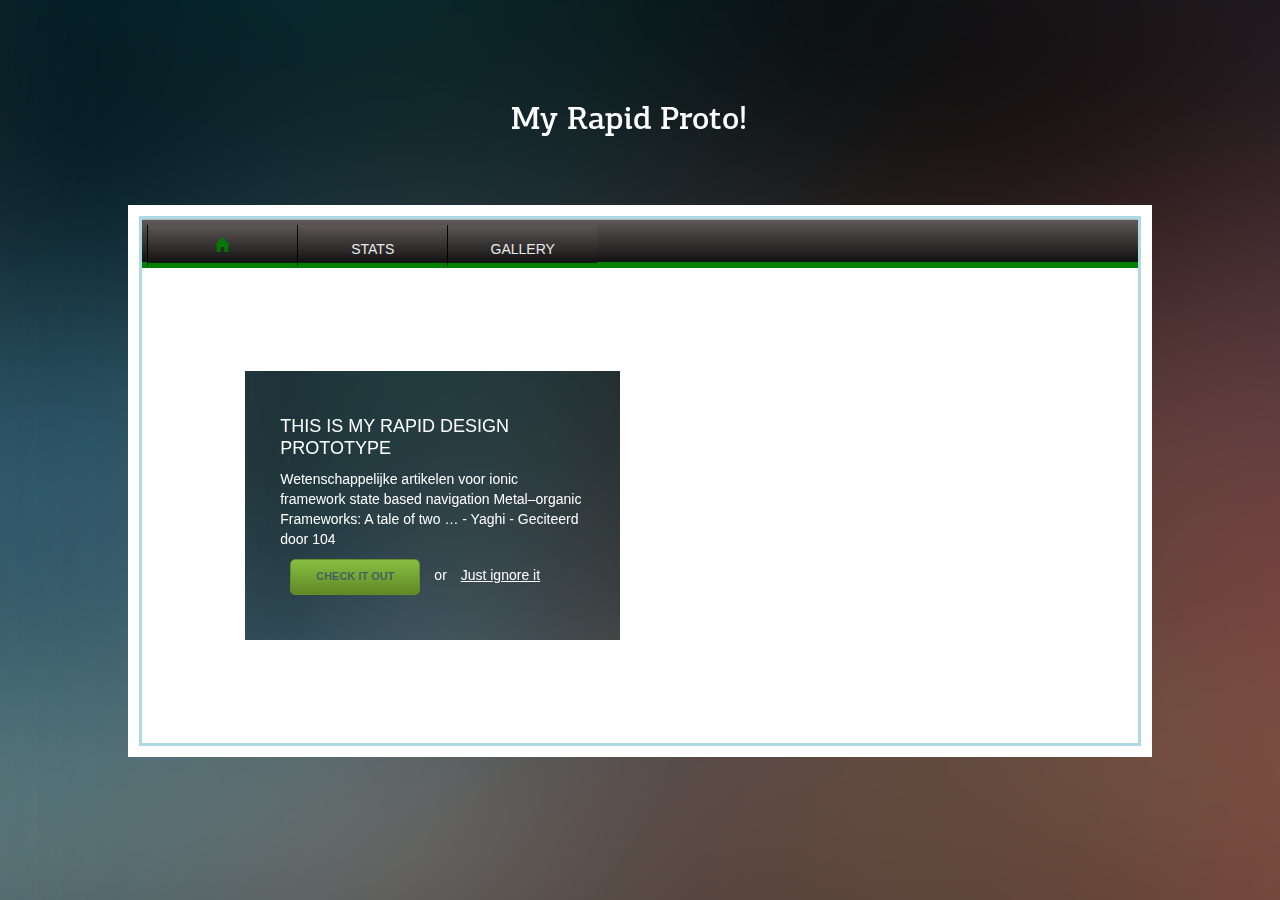
==== commit a8ac2bf2: "Sample application with three tabs" ====
--- a/www/index.html
+++ b/www/index.html
@@ -4,32 +4,36 @@
     <meta charset="utf-8">
     <meta name="viewport" content="initial-scale=1, maximum-scale=1, user-scalable=no, width=device-width">
     <title>ionicRapidProto</title>
-<!--
-    <link href="lib/ionic/css/ionic.css" rel="stylesheet">
-    <link href="css/style.css" rel="stylesheet">-->
 
-    <!-- IF using Sass (run gulp sass first), then uncomment below and remove the CSS includes above  -->
-    <link href="css/ionic.app.css" rel="stylesheet">
+    <link href="css/ionic.app.min.css" rel="stylesheet">
+
+    <script src="lib/ionic/js/ionic.bundle.js"></script>
 
 
-    <!-- ionic/angularjs js -->
-    <script src="lib/ionic/js/ionic.bundle.js"></script>
+    <script src="lib/jquery-2.0.2.min.js"></script>
+    <script src="lib/jquery.roundabout.min.js"></script>
+    <script src="lib/raphael.1.5.2.min.js"></script>
+    <script src="lib/g.raphael.0.4.1.min.js"></script>
+    <script src="lib/g.custom-line-min.js"></script>
 
-    <!-- cordova script (this will be a 404 during development) -->
-    <!--<script src="cordova.js"></script>-->
+    <script src="cordova.js"></script>
 
-    <!-- your app's js -->
+
     <script src="js/app.js"></script>
-    <script src="js/controllers/controllers.js"></script>
-    <script src="js/services/services.js"></script>
+    <script src="js/services/chartDataService.js"></script>
+    <script src="js/services/backendConnectorService.js"></script>
+
+
+    <script src="js/controllers/rootControllers.js"></script>
+    <script src="js/controllers/statsController.js"></script>
+    <script src="js/controllers/galleryController.js"></script>
+    <script src="js/controllers/homeController.js"></script>
+
+    <script src="js/directives/directives.js"></script>
   </head>
-  <body ng-app="ionicRapidProto" animation="slide-left-right-ios7" ng-controller="rootController">
 
-<!--    <ion-nav-bar class="bar-stable nav-title-slide-ios7">
-      <ion-nav-back-button class="button-icon icon ion-chevron-left">
-        Back
-      </ion-nav-back-button>
-    </ion-nav-bar>-->
+  <body ng-app="ionicRapidProto" animation="slide-left-right-ios7" ng-controller="RootController">
+
     <ion-view>
 
         <h1 class="app-header">
@@ -39,22 +43,16 @@
             <div class="home-floating-pane-inner">
                 <ion-tabs>
 
-
-                    <!-- Pets Tab -->
-                    <ion-tab title="Home" icon="icon ion-home" ui-sref="home">
+                    <ion-tab icon="icon ion-home" ui-sref="home">
                     </ion-tab>
 
-
-                    <!-- Adopt Tab -->
-                    <ion-tab title="STATS" ui-sref="stats">
+                    <ion-tab title="STATS" ui-sref="stats" class="custom-active">
                     </ion-tab>
 
-
-                    <!-- About Tab -->
-                    <ion-tab title="STREAM" ui-sref="stream">
+                    <ion-tab title="STREAM" ui-sref="stream" class="custom-active" ng-if="isStreamAvailable()">
                     </ion-tab>
 
-                    <ion-tab title="GALLERY" ui-sref="gallery">
+                    <ion-tab title="GALLERY" ui-sref="gallery" class="custom-active">
                     </ion-tab>
 
 
@@ -64,27 +62,10 @@
                         <div ui-view></div>
                     </div>
                 </div>
-                <!--<ion-tabs class="tabs">
-                    <div class="tab-item icon ion-home" title="HOME">
-                        <i class="icon ion-home">
 
-                        </i>
-                    </div>
-                    <div class="tab-item" title="HOME1">
-                        Home
-
-                    </div>
-                    <div class="tab-item" title="HOME2">
-                        Favorites
-                    </div>
-                    <div class="tab-item" title="HOME3">
-                        Settings
-                    </div>
-                </ion-tabs>-->
             </div>
         </div>
     </ion-view>
 
-    <!--<ion-nav-view></ion-nav-view>-->
   </body>
 </html>
